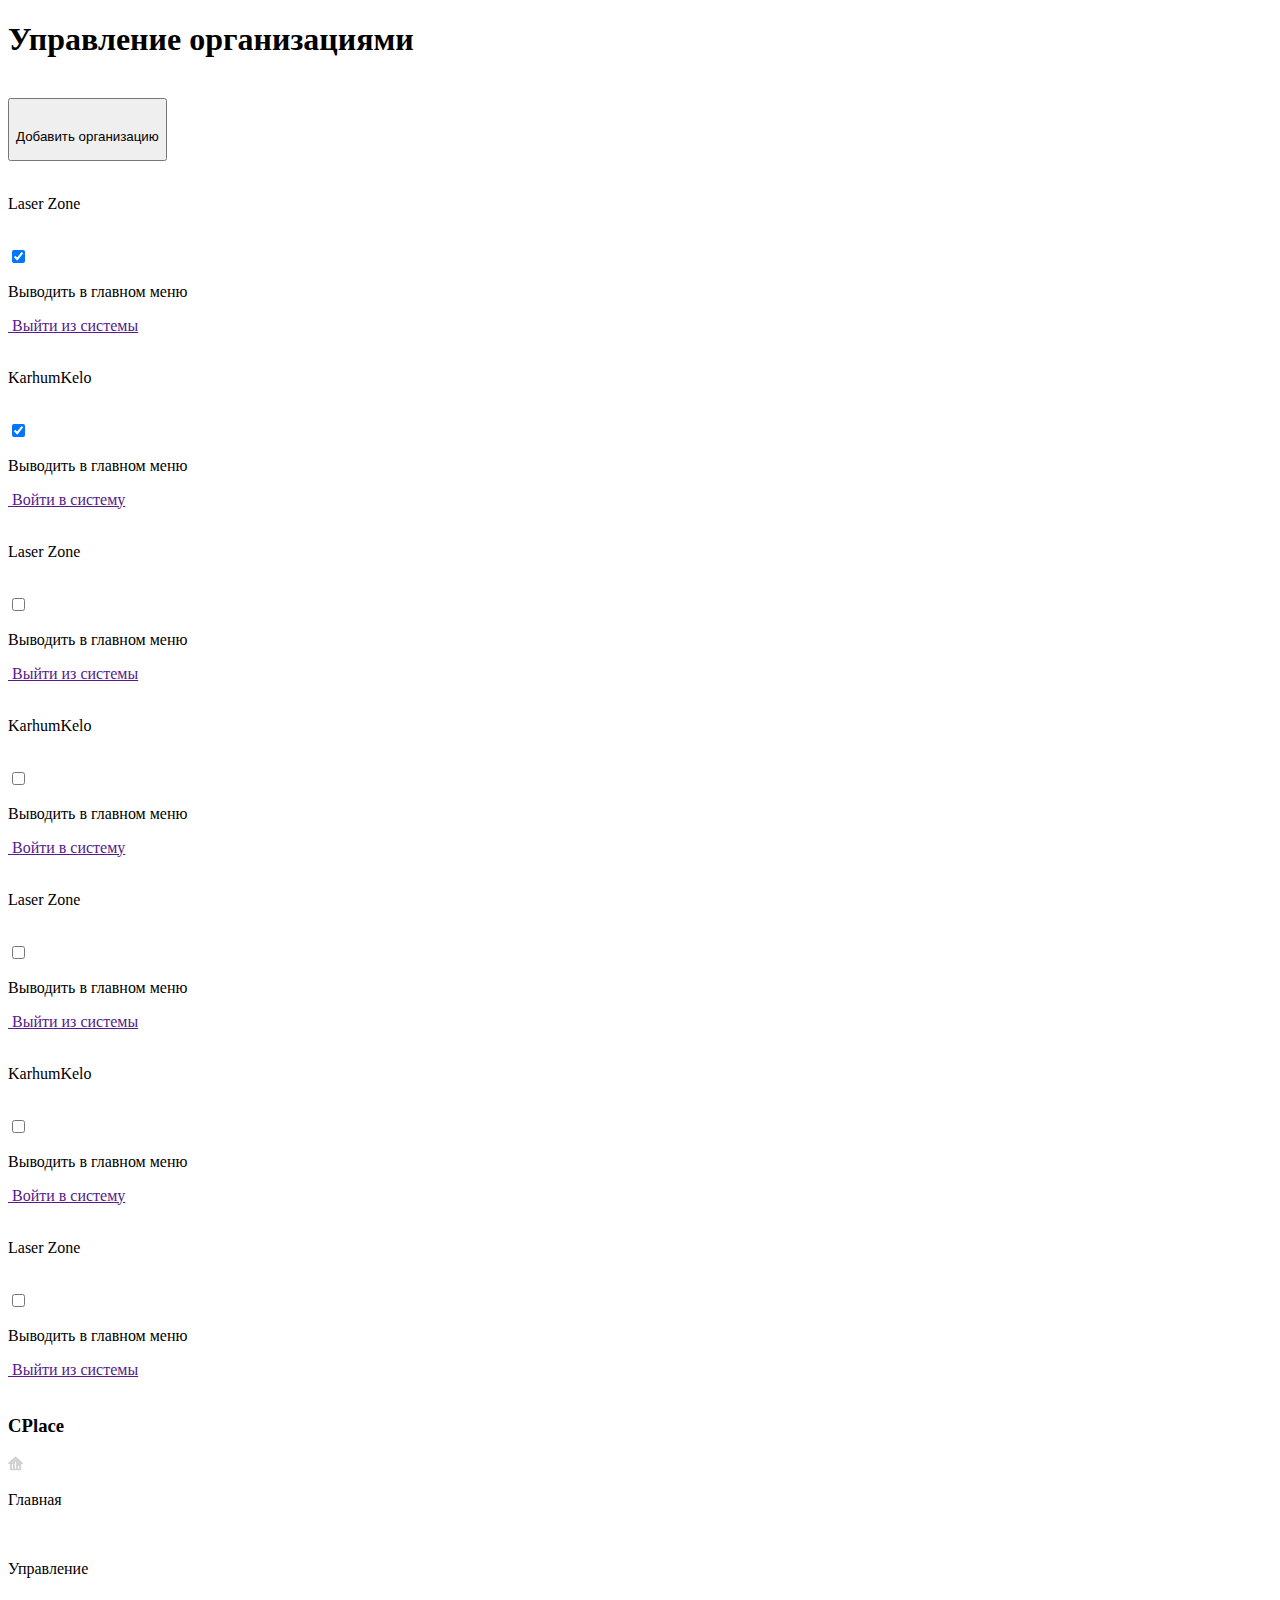
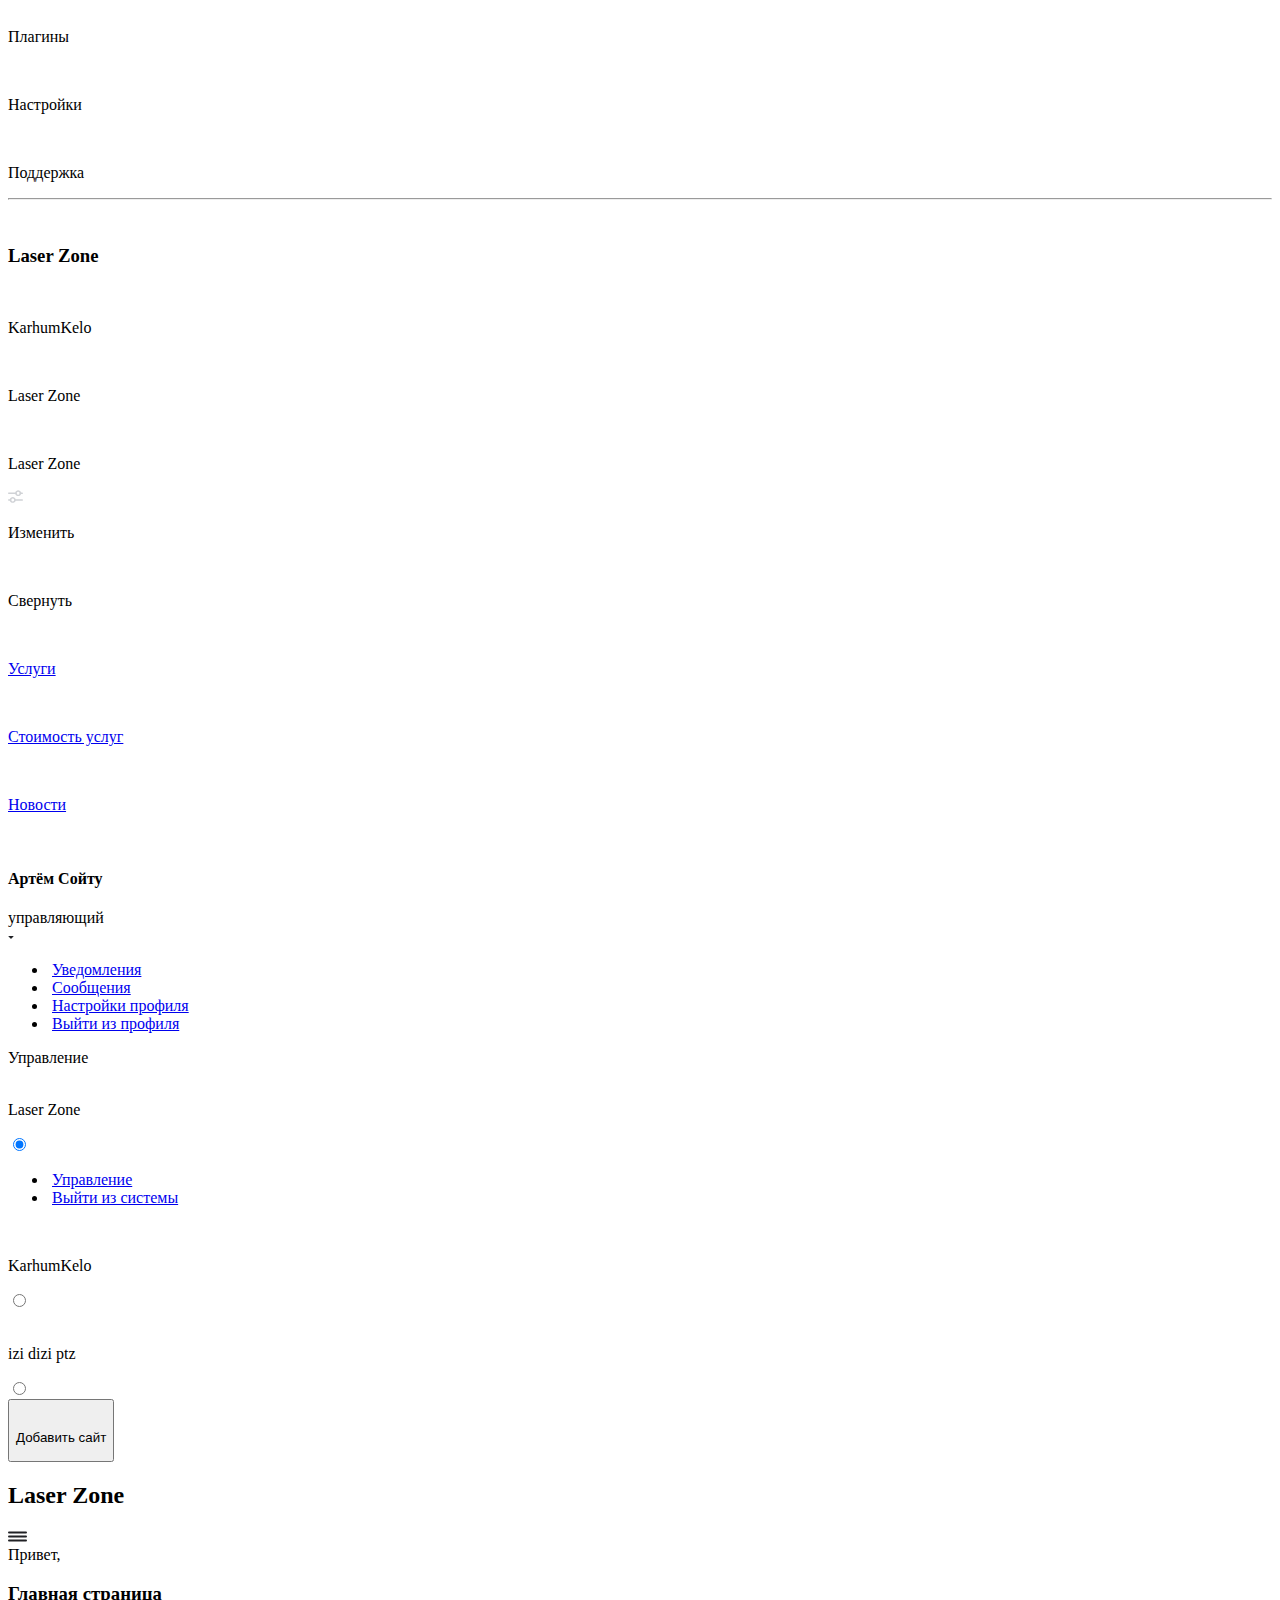
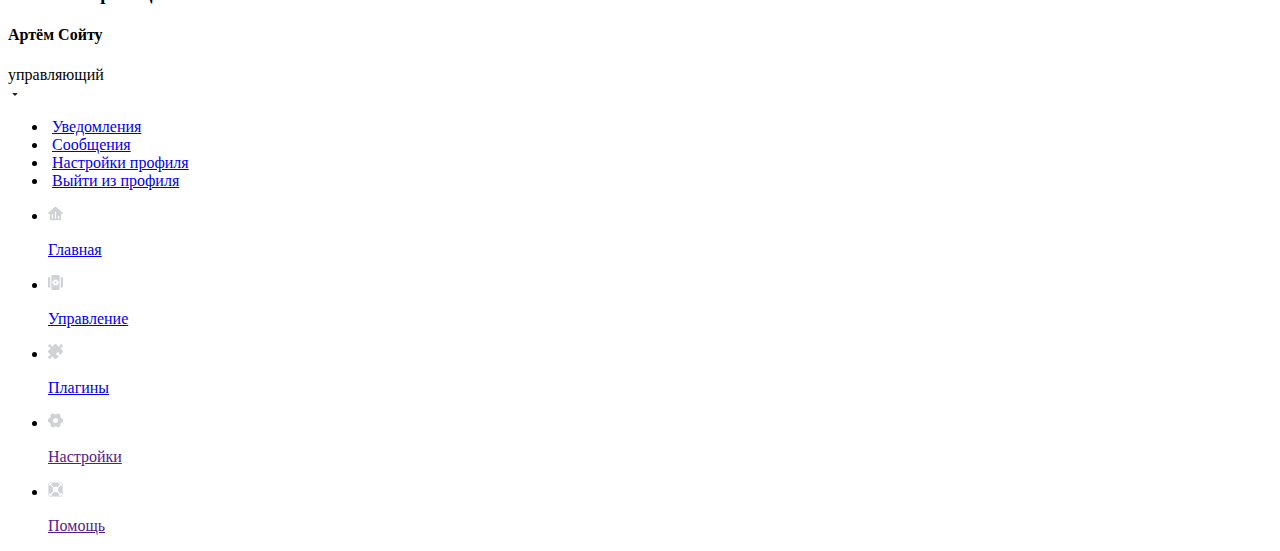
==== index.html @ 37a3f03f "Add files via upload" ====
<!DOCTYPE html>
<html lang="en">
  <head>
    <meta charset="UTF-8" />
    <meta name="viewport" content="width=device-width, initial-scale=1.0" />
    <title>Document</title>
    <link rel="stylesheet" href="price/price.css" />
  </head>
  <body>
    <main class="main">
      <div class="modal modal-none">
        <h1>Управление организациями</h1>
        <div class="modal_all">
          <img src="/img/Close.svg" alt="" class="Close" />
          <div class="modal_all-item">
            <button class="modal_all-item-btn">
              <img src="/img/cirle.svg" alt="" />
              <p class="modal_all-item-btn-p">Добавить организацию</p>
            </button>
          </div>
          <div class="modal_all-item">
            <div class="modal_all-item-btns modal_all-item-btns--active">
              <div class="modal_all-item-btn-top">
                <img
                  src="/img/LZ.jpg"
                  class="modal_all-item-btn-top-img"
                  alt=""
                />
                <div class="modal_all-item-btn-top-bot">
                  <p>Laser Zone <img src="/img/icon (3).svg" alt="" /></p>
                  <div class="top_img-all">
                    <img
                      src="/img/Ellipse 15.svg"
                      alt=""
                      class="top_img-all-item"
                    />
                    <img
                      src="/img/Ellipse 16.svg"
                      alt=""
                      class="top_img-all-item"
                    />
                    <img
                      src="/img/Ellipse 17.svg"
                      alt=""
                      class="top_img-all-item"
                    />
                    <img
                      src="/img/Ellipse 18.svg"
                      alt=""
                      class="top_img-all-item"
                    />
                  </div>
                </div>
              </div>
              <div class="modal_all-item-btn-mid">
                <input type="checkbox" checked class="check-mid" />
                <p>Выводить в главном меню</p>
              </div>
              <div class="modal_all-item-btn-bot">
                <a href="" class="modal_all-item-btn-bot-linkOne">
                  <img src="/img/setting (1).svg" alt="" />
                </a>
                <a href="" class="modal_all-item-btn-bot-linkTwo"
                  ><img src="/img/exit 1 (1).svg" alt="" />Выйти из системы
                </a>
              </div>
            </div>
          </div>
          <div class="modal_all-item">
            <div class="modal_all-item-btns">
              <div class="modal_all-item-btn-top">
                <img
                  src="/img/KK.jpg"
                  class="modal_all-item-btn-top-img"
                  alt=""
                />
                <div class="modal_all-item-btn-top-bot">
                  <p>KarhumKelo</p>
                  <div class="top_img-all">
                    <img
                      src="/img/Ellipse 15.svg"
                      alt=""
                      class="top_img-all-item"
                    />
                    <img
                      src="/img/Ellipse 16.svg"
                      alt=""
                      class="top_img-all-item"
                    />
                    <img
                      src="/img/Ellipse 17.svg"
                      alt=""
                      class="top_img-all-item"
                    />
                    <img
                      src="/img/Ellipse 18.svg"
                      alt=""
                      class="top_img-all-item"
                    />
                  </div>
                </div>
              </div>
              <div class="modal_all-item-btn-mid">
                <input type="checkbox" checked class="check-mid" />
                <p>Выводить в главном меню</p>
              </div>
              <div class="modal_all-item-btn-bot">
                <a href="" class="modal_all-item-btn-bot-linkOne">
                  <img src="/img/setting (1).svg" alt="" />
                </a>
                <a href="" class="modal_all-item-btn-bot-linkTwo"
                  ><img src="/img/exit22.svg" alt="" />Войти в систему
                </a>
              </div>
            </div>
          </div>
          <div class="modal_all-item">
            <div class="modal_all-item-btns">
              <div class="modal_all-item-btn-top">
                <img
                  src="/img/LZ.jpg"
                  class="modal_all-item-btn-top-img"
                  alt=""
                />
                <div class="modal_all-item-btn-top-bot">
                  <p>Laser Zone</p>
                  <div class="top_img-all">
                    <img
                      src="/img/Ellipse 15.svg"
                      alt=""
                      class="top_img-all-item"
                    />
                    <img
                      src="/img/Ellipse 16.svg"
                      alt=""
                      class="top_img-all-item"
                    />
                    <img
                      src="/img/Ellipse 17.svg"
                      alt=""
                      class="top_img-all-item"
                    />
                    <img
                      src="/img/Ellipse 18.svg"
                      alt=""
                      class="top_img-all-item"
                    />
                  </div>
                </div>
              </div>
              <div class="modal_all-item-btn-mid">
                <input type="checkbox" class="check-mid" />
                <p>Выводить в главном меню</p>
              </div>
              <div class="modal_all-item-btn-bot">
                <a href="" class="modal_all-item-btn-bot-linkOne">
                  <img src="/img/setting (1).svg" alt="" />
                </a>
                <a href="" class="modal_all-item-btn-bot-linkTwo"
                  ><img src="/img/exit 1 (1).svg" alt="" />Выйти из системы
                </a>
              </div>
            </div>
          </div>
          <div class="modal_all-item">
            <div class="modal_all-item-btns">
              <div class="modal_all-item-btn-top">
                <img
                  src="/img/KK.jpg"
                  class="modal_all-item-btn-top-img"
                  alt=""
                />
                <div class="modal_all-item-btn-top-bot">
                  <p>KarhumKelo</p>
                  <div class="top_img-all">
                    <img
                      src="/img/Ellipse 15.svg"
                      alt=""
                      class="top_img-all-item"
                    />
                    <img
                      src="/img/Ellipse 16.svg"
                      alt=""
                      class="top_img-all-item"
                    />
                    <img
                      src="/img/Ellipse 17.svg"
                      alt=""
                      class="top_img-all-item"
                    />
                    <img
                      src="/img/Ellipse 18.svg"
                      alt=""
                      class="top_img-all-item"
                    />
                  </div>
                </div>
              </div>
              <div class="modal_all-item-btn-mid">
                <input type="checkbox" class="check-mid" />
                <p>Выводить в главном меню</p>
              </div>
              <div class="modal_all-item-btn-bot">
                <a href="" class="modal_all-item-btn-bot-linkOne">
                  <img src="/img/setting (1).svg" alt="" />
                </a>
                <a href="" class="modal_all-item-btn-bot-linkTwo"
                  ><img src="/img/exit22.svg" alt="" />Войти в систему
                </a>
              </div>
            </div>
          </div>
          <div class="modal_all-item">
            <div class="modal_all-item-btns">
              <div class="modal_all-item-btn-top">
                <img
                  src="/img/LZ.jpg"
                  class="modal_all-item-btn-top-img"
                  alt=""
                />
                <div class="modal_all-item-btn-top-bot">
                  <p>Laser Zone</p>
                  <div class="top_img-all">
                    <img
                      src="/img/Ellipse 15.svg"
                      alt=""
                      class="top_img-all-item"
                    />
                    <img
                      src="/img/Ellipse 16.svg"
                      alt=""
                      class="top_img-all-item"
                    />
                    <img
                      src="/img/Ellipse 17.svg"
                      alt=""
                      class="top_img-all-item"
                    />
                    <img
                      src="/img/Ellipse 18.svg"
                      alt=""
                      class="top_img-all-item"
                    />
                  </div>
                </div>
              </div>
              <div class="modal_all-item-btn-mid">
                <input type="checkbox" class="check-mid" />
                <p>Выводить в главном меню</p>
              </div>
              <div class="modal_all-item-btn-bot">
                <a href="" class="modal_all-item-btn-bot-linkOne">
                  <img src="/img/setting (1).svg" alt="" />
                </a>
                <a href="" class="modal_all-item-btn-bot-linkTwo"
                  ><img src="/img/exit 1 (1).svg" alt="" />Выйти из системы
                </a>
              </div>
            </div>
          </div>
          <div class="modal_all-item">
            <div class="modal_all-item-btns">
              <div class="modal_all-item-btn-top">
                <img
                  src="/img/KK.jpg"
                  class="modal_all-item-btn-top-img"
                  alt=""
                />
                <div class="modal_all-item-btn-top-bot">
                  <p>KarhumKelo</p>
                  <div class="top_img-all">
                    <img
                      src="/img/Ellipse 15.svg"
                      alt=""
                      class="top_img-all-item"
                    />
                    <img
                      src="/img/Ellipse 16.svg"
                      alt=""
                      class="top_img-all-item"
                    />
                    <img
                      src="/img/Ellipse 17.svg"
                      alt=""
                      class="top_img-all-item"
                    />
                    <img
                      src="/img/Ellipse 18.svg"
                      alt=""
                      class="top_img-all-item"
                    />
                  </div>
                </div>
              </div>
              <div class="modal_all-item-btn-mid">
                <input type="checkbox" class="check-mid" />
                <p>Выводить в главном меню</p>
              </div>
              <div class="modal_all-item-btn-bot">
                <a href="" class="modal_all-item-btn-bot-linkOne">
                  <img src="/img/setting (1).svg" alt="" />
                </a>
                <a href="" class="modal_all-item-btn-bot-linkTwo"
                  ><img src="/img/exit22.svg" alt="" />Войти в систему
                </a>
              </div>
            </div>
          </div>
          <div class="modal_all-item">
            <div class="modal_all-item-btns">
              <div class="modal_all-item-btn-top">
                <img
                  src="/img/LZ.jpg"
                  class="modal_all-item-btn-top-img"
                  alt=""
                />
                <div class="modal_all-item-btn-top-bot">
                  <p>Laser Zone</p>
                  <div class="top_img-all">
                    <img
                      src="/img/Ellipse 15.svg"
                      alt=""
                      class="top_img-all-item"
                    />
                    <img
                      src="/img/Ellipse 16.svg"
                      alt=""
                      class="top_img-all-item"
                    />
                    <img
                      src="/img/Ellipse 17.svg"
                      alt=""
                      class="top_img-all-item"
                    />
                    <img
                      src="/img/Ellipse 18.svg"
                      alt=""
                      class="top_img-all-item"
                    />
                  </div>
                </div>
              </div>
              <div class="modal_all-item-btn-mid">
                <input type="checkbox" class="check-mid" />
                <p>Выводить в главном меню</p>
              </div>
              <div class="modal_all-item-btn-bot">
                <a href="" class="modal_all-item-btn-bot-linkOne">
                  <img src="/img/setting (1).svg" alt="" />
                </a>
                <a href="" class="modal_all-item-btn-bot-linkTwo"
                  ><img src="/img/exit 1 (1).svg" alt="" />Выйти из системы
                </a>
              </div>
            </div>
          </div>
        </div>
      </div>
      <div class="menu">
        <div class="menu-left">
          <div class="menu-left-list">
            <div class="menu-left-item">
              <a href="#" class="cp"><img src="../img/CP.svg" alt="" /></a>
              <h3 class="CdPlace menu_text-none">CPlace</h3>
            </div>
            <div class="menu-left-item" data-fer="two">
              <a href="#" class="cash cash--active">
                <svg
                  width="15"
                  height="15"
                  viewBox="0 0 15 15"
                  fill="none"
                  xmlns="http://www.w3.org/2000/svg"
                >
                  <g id="dashboard_fill 2" clip-path="url(#clip0_961_815)">
                    <path
                      class="vector-home vector-home-white"
                      id="Vector"
                      d="M14.7231 6.71543L11.9142 4.26563L7.89639 0.762012C7.67227 0.566309 7.32773 0.566309 7.10332 0.762012L3.08584 4.26563L0.276855 6.71543C0.149414 6.82676 0.0685547 6.95244 0.0292969 7.08193V7.47363C0.134473 7.82314 0.512402 8.11523 1.03652 8.11523H1.9043V13.4766C1.9043 13.962 2.29775 14.3555 2.7832 14.3555H12.2754C12.7608 14.3555 13.1543 13.962 13.1543 13.4766V8.11523H13.9635C14.8655 8.11523 15.3354 7.24951 14.7231 6.71543ZM5.00977 12.1582C5.00977 12.4819 4.74756 12.7441 4.42383 12.7441C4.1001 12.7441 3.83789 12.4819 3.83789 12.1582V8.70117C3.83789 8.37744 4.1001 8.11523 4.42383 8.11523C4.58555 8.11523 4.73203 8.18086 4.83809 8.28691C4.94414 8.39297 5.00977 8.53945 5.00977 8.70117V12.1582ZM8.11523 12.1582C8.11523 12.4819 7.85303 12.7441 7.5293 12.7441C7.20557 12.7441 6.94336 12.4819 6.94336 12.1582V6.41602C6.94336 6.09229 7.20557 5.83008 7.5293 5.83008C7.69102 5.83008 7.8375 5.8957 7.94355 6.00176C8.04961 6.10781 8.11523 6.2543 8.11523 6.41602V12.1582ZM11.2207 12.1582C11.2207 12.4819 10.9585 12.7441 10.6348 12.7441C10.311 12.7441 10.0488 12.4819 10.0488 12.1582V10.459C10.0488 10.1353 10.311 9.87305 10.6348 9.87305C10.7965 9.87305 10.943 9.93867 11.049 10.0447C11.1551 10.1508 11.2207 10.2973 11.2207 10.459V12.1582Z"
                      fill="#D0D2D6"
                    />
                  </g>
                  <defs>
                    <clipPath id="clip0_961_815">
                      <rect width="15" height="15" fill="white" />
                    </clipPath>
                  </defs>
                </svg>
              </a>
              <p class="menu_text-none">Главная</p>
            </div>
            <div class="menu-left-item" data-fer="one">
              <a href="management/management.html" class="dash"
                ><svg
                  width="15"
                  height="15"
                  viewBox="0 0 15 15"
                  fill="none"
                  xmlns="http://www.w3.org/2000/svg"
                >
                  <g id="pages_settings" clip-path="url(#clip0_1355_10)">
                    <path
                      class="vector"
                      id="Vector"
                      d="M8.61445 7.50468C8.61504 8.10586 8.12988 8.59423 7.53252 8.59365C6.93164 8.59336 6.44736 8.10966 6.44678 7.50879C6.4459 6.91142 6.9334 6.42685 7.53516 6.42656C8.12608 6.42656 8.61387 6.91377 8.61445 7.50468Z"
                      fill="white"
                    />
                    <path
                      class="vector"
                      id="Vector_2"
                      d="M10.4297 0H4.57031C3.92314 0 3.39844 0.524707 3.39844 1.17188V13.8281C3.39844 14.4753 3.92314 15 4.57031 15H10.4297C11.0769 15 11.6016 14.4753 11.6016 13.8281V1.17188C11.6016 0.524707 11.0769 0 10.4297 0ZM10.7265 8.05869C10.6931 8.23594 10.5598 8.36221 10.3778 8.39004C9.81885 8.47529 9.50332 9.01348 9.70137 9.54346C9.77285 9.73389 9.72891 9.89971 9.57246 10.028C9.31963 10.2357 9.04131 10.4013 8.73867 10.5255C8.55615 10.6005 8.37861 10.5536 8.25381 10.3989C7.87969 9.93486 7.24541 9.94248 6.88359 10.4162C6.7585 10.5803 6.5833 10.6304 6.39082 10.5565C6.06621 10.4323 5.76797 10.2618 5.49756 10.0424C5.32793 9.90498 5.28398 9.73857 5.36777 9.53701C5.52861 9.15 5.40469 8.72402 5.06484 8.49609C4.9582 8.42461 4.8416 8.37891 4.71416 8.36162C4.46631 8.32822 4.35234 8.21895 4.31309 7.96992C4.25684 7.61426 4.26797 7.25918 4.33916 6.90645C4.37695 6.71895 4.5085 6.6041 4.7042 6.57803C5.26816 6.50244 5.59277 5.96777 5.40029 5.43164C5.32969 5.23477 5.37832 5.06836 5.54355 4.93945C5.80195 4.73848 6.08467 4.58145 6.39082 4.46572C6.42012 4.4543 6.45088 4.4458 6.48164 4.43906C6.50332 4.43438 6.52617 4.43496 6.54404 4.4332C6.68174 4.43525 6.78633 4.4918 6.8707 4.59316C7.04063 4.79736 7.25918 4.90635 7.5252 4.90811C7.7833 4.90986 7.99893 4.80938 8.17031 4.6166C8.34258 4.42354 8.47793 4.39072 8.71728 4.48418C9.03516 4.6084 9.32461 4.78037 9.58799 4.99717C9.74033 5.12227 9.78545 5.28281 9.72158 5.46943C9.54258 5.9918 9.84053 6.50537 10.3805 6.60527C10.5814 6.64248 10.6945 6.75703 10.7317 6.95566C10.8012 7.32393 10.7959 7.69131 10.7265 8.05869Z"
                      fill="white"
                    />
                    <path
                      class="vector"
                      id="Vector_3"
                      d="M2.22656 12.6562H1.17188C0.524707 12.6562 0 12.1315 0 11.4844V3.51562C0 2.86846 0.524707 2.34375 1.17188 2.34375H2.22656V12.6562Z"
                      fill="white"
                    />
                    <path
                      class="vector"
                      id="Vector_4"
                      d="M13.8281 12.6562H12.7734V2.34375H13.8281C14.4753 2.34375 15 2.86846 15 3.51562V11.4844C15 12.1315 14.4753 12.6562 13.8281 12.6562Z"
                      fill="white"
                    />
                  </g>
                  <defs>
                    <clipPath id="clip0_1355_10">
                      <rect width="15" height="15" fill="white" />
                    </clipPath>
                  </defs>
                </svg>
              </a>
              <p class="menu_text-none">Управление</p>
            </div>
            <div class="menu-left-item">
              <a href="#" class="puz"
                ><img src="../img/puzzle 1.svg" alt=""
              /></a>
              <p class="menu_text-none">Плагины</p>
            </div>
            <div class="menu-left-item">
              <a href="#" class="puz"
                ><img src="../img/general_settings 1.svg" alt=""
              /></a>
              <p class="menu_text-none">Настройки</p>
            </div>
            <div class="menu-left-item">
              <a href="#" class="puz"
                ><img src="../img/lifebuoy 1.svg" alt=""
              /></a>
              <p class="menu_text-none">Поддержка</p>
            </div>
            <hr class="br-menu br-menu--active" />
            <div class="menu-left-item">
              <a href="#" class="r"
                ><img src="../img/Ellipse 1 (4).svg" alt="" class="r r-active"
              /></a>
              <h3 class="menu-left-item-title menu_text-none">Laser Zone</h3>
            </div>
            <div class="menu-left-item">
              <a href="#" class=""
                ><img src="../img/KK.jpg" alt="" class="r r-active"
              /></a>
              <p class="menu_text-none">KarhumKelo</p>
            </div>
            <div class="menu-left-item menu-left-item--none">
              <a href="#" class=""
                ><img src="../img/Ellipse 1 (2).svg" alt=""
              /></a>
              <p class="menu_text-none">Laser Zone</p>
            </div>
            <div class="menu-left-item menu-left-item--none">
              <a href="#" class=""
                ><img src="../img/Ellipse 1 (2).svg" alt=""
              /></a>
              <p class="menu_text-none">Laser Zone</p>
            </div>
            <div class="menu-left-item setting-one">
              <a href="#" class="puz puzli"
                ><svg
                  width="15"
                  height="15"
                  viewBox="0 0 15 15"
                  fill="none"
                  xmlns="http://www.w3.org/2000/svg"
                >
                  <g id="setting 1" clip-path="url(#clip0_1132_228)">
                    <path
                      class="vector-2"
                      id="Vector"
                      d="M8.67188 4.13086C8.67188 4.40303 8.74453 4.6582 8.87168 4.87793H0.717773C0.313184 4.87793 -0.0146484 4.5501 -0.0146484 4.14551C-0.0146484 3.94336 0.0673828 3.75996 0.199805 3.62754C0.332227 3.49512 0.515625 3.41309 0.717773 3.41309H8.85557C8.73838 3.62607 8.67188 3.8707 8.67188 4.13086Z"
                      fill="#D0D2D6"
                    />
                    <path
                      class="vector-2"
                      id="Vector_2"
                      d="M14.9854 4.14551C14.9854 4.34766 14.9033 4.53105 14.7709 4.66348C14.6385 4.7959 14.4551 4.87793 14.2529 4.87793H11.4604C11.5875 4.6582 11.6602 4.40303 11.6602 4.13086C11.6602 3.8707 11.5937 3.62607 11.4765 3.41309H14.2529C14.6575 3.41309 14.9854 3.74092 14.9854 4.14551Z"
                      fill="#D0D2D6"
                    />
                    <path
                      class="vector-2"
                      id="Vector_3"
                      d="M3.44355 10.166C3.32168 10.3825 3.25195 10.6324 3.25195 10.8984C3.25195 11.1645 3.32168 11.4144 3.44355 11.6309H0.732422C0.327832 11.6309 0 11.303 0 10.8984C0 10.6963 0.0820313 10.5129 0.214453 10.3805C0.346875 10.248 0.530273 10.166 0.732422 10.166H3.44355Z"
                      fill="#D0D2D6"
                    />
                    <path
                      class="vector-2"
                      id="Vector_4"
                      d="M15 10.8984C15 11.1006 14.918 11.284 14.7855 11.4164C14.6531 11.5488 14.4697 11.6309 14.2676 11.6309H6.04863C6.17051 11.4144 6.24023 11.1645 6.24023 10.8984C6.24023 10.6324 6.17051 10.3825 6.04863 10.166H14.2676C14.6722 10.166 15 10.4938 15 10.8984Z"
                      fill="#D0D2D6"
                    />
                    <path
                      class="vector-2"
                      id="Vector_5"
                      d="M13.0371 3.41309C12.7166 2.12578 11.5526 1.17188 10.166 1.17188C8.77939 1.17188 7.61543 2.12578 7.29492 3.41309C7.2375 3.64277 7.20703 3.8833 7.20703 4.13086C7.20703 4.38896 7.24014 4.63945 7.30225 4.87793C7.6333 6.15059 8.78994 7.08984 10.166 7.08984C11.5421 7.08984 12.6987 6.15059 13.0298 4.87793C13.0919 4.63945 13.125 4.38896 13.125 4.13086C13.125 3.8833 13.0945 3.64277 13.0371 3.41309ZM10.166 5.625C9.61289 5.625 9.13008 5.32441 8.87168 4.87793C8.74453 4.6582 8.67188 4.40303 8.67188 4.13086C8.67188 3.8707 8.73838 3.62607 8.85557 3.41309C9.10898 2.9502 9.60088 2.63672 10.166 2.63672C10.7312 2.63672 11.223 2.9502 11.4765 3.41309C11.5937 3.62607 11.6602 3.8707 11.6602 4.13086C11.6602 4.40303 11.5875 4.6582 11.4604 4.87793C11.202 5.32441 10.7191 5.625 10.166 5.625Z"
                      fill="#D0D2D6"
                    />
                    <path
                      class="vector-2"
                      id="Vector_6"
                      d="M7.61367 10.166C7.28789 8.88604 6.12744 7.93945 4.74609 7.93945C3.36475 7.93945 2.2043 8.88604 1.87852 10.166C1.81875 10.4001 1.78711 10.6456 1.78711 10.8984C1.78711 11.1513 1.81875 11.3968 1.87852 11.6309C2.2043 12.9108 3.36475 13.8574 4.74609 13.8574C6.12744 13.8574 7.28789 12.9108 7.61367 11.6309C7.67344 11.3968 7.70508 11.1513 7.70508 10.8984C7.70508 10.6456 7.67344 10.4001 7.61367 10.166ZM4.74609 12.3926C4.18682 12.3926 3.69961 12.0855 3.44355 11.6309C3.32168 11.4144 3.25195 11.1645 3.25195 10.8984C3.25195 10.6324 3.32168 10.3825 3.44355 10.166C3.69961 9.71133 4.18682 9.4043 4.74609 9.4043C5.30537 9.4043 5.79258 9.71133 6.04863 10.166C6.17051 10.3825 6.24023 10.6324 6.24023 10.8984C6.24023 11.1645 6.17051 11.4144 6.04863 11.6309C5.79258 12.0855 5.30537 12.3926 4.74609 12.3926Z"
                      fill="#D0D2D6"
                    />
                  </g>
                  <defs>
                    <clipPath id="clip0_1132_228">
                      <rect width="15" height="15" fill="white" />
                    </clipPath>
                  </defs>
                </svg>
              </a>
              <p class="menu_text-none">Изменить</p>
            </div>
          </div>
          <div class="menu-left-bot">
            <div class="menu-left-item svernyt">
              <a href="#" class="puz puzli"
                ><img src="../img/roll_up.svg" alt=""
              /></a>
              <p class="menu_text-none">Свернуть</p>
            </div>
          </div>
        </div>
        <!-- <div class="menu-mid">
                    <a href=""></a>
                    <a href="">Главная</a>
                    <a href="">Плагины</a>
                    <a href="">Настройки</a>
                    <a href="">Laser Zone</a>
                    <a href="">Laser Zone</a>
                    <a href="">Laser Zone</a>
                    <a href="">Laser Zone</a>
                    <a href="">Изменить</a>

                </div> -->
        <div class="menu-rigth">
          <a href="#" class="menu-right-link"
            ><img src="../img/sale 1.svg" alt="" />
            <p>Услуги</p></a
          >
          <a
            href="./price/price.html"
            class="menu-right-link menu-right-link--active-two"
            ><img src="../img/Services 1.svg" class="img-active" alt="" />
            <p>Стоимость услуг</p></a
          >
          <a href="#" class="menu-right-link"
            ><img src="../img/news.svg" alt="" />
            <p>Новости</p></a
          >
        </div>
      </div>
      <div class="conatiner-all">
        <div class="container">
          <div class="burger">
            <div class="burger-menu">
              <div class="burger-menu-drop">
                <div class="burger-menu-drop-left">
                  <img src="img/pers.png" alt="" />
                  <div class="header-menu-left-right">
                    <h4>Артём Сойту</h4>
                    <span> управляющий </span>
                  </div>
                </div>
                <div class="burger-menu-drop-rigth">
                  <svg
                    width="6"
                    height="7"
                    viewBox="0 0 6 7"
                    fill="none"
                    xmlns="http://www.w3.org/2000/svg"
                  >
                    <g id="reveal 1">
                      <path
                        id="Vector"
                        d="M2.79276 4.79281L0.500108 2.50016C0.315538 2.31559 0.446202 2 0.707296 2H5.29273C5.5537 2 5.68448 2.31559 5.49991 2.50016L3.20714 4.79281C3.09265 4.9073 2.90726 4.9073 2.79276 4.79281Z"
                        fill="#202125"
                      />
                    </g>
                  </svg>
                </div>
              </div>
              <div class="burger-menuS burgerMenuS--none">
                <ul class="burger-menu-list">
                  <li class="burger-menu-item">
                    <img src="../img/BellSimple.svg" alt="" />
                    <a href="#"> Уведомления </a>
                  </li>
                  <li class="burger-menu-item">
                    <img src="../img/EnvelopeSimple.svg" alt="" />
                    <a href="#"> Сообщения </a>
                  </li>
                  <li class="burger-menu-item">
                    <img src="../img/setting.svg" alt="" />
                    <a href="#"> Настройки профиля </a>
                  </li>
                  <li class="burger-menu-item">
                    <img src="../img/exit 1.svg" alt="" />
                    <a href="#"> Выйти из профиля </a>
                  </li>
                </ul>
              </div>
            </div>
            <div class="burger-upr">
              <span class="burger-span">Управление</span>
              <div class="burger-upr-bot burger-upr-bot--active">
                <div class="burger-upr-bot-left">
                  <img src="img/LZ.jpg" alt="" />
                  <p>Laser Zone</p>
                </div>
                <div class="burger-upr-bot-rigth">
                  <input type="radio" checked name="" id="burger-check" />
                </div>
              </div>
              <ul class="burger-upr-list">
                <li class="burger-menu-item">
                  <img src="../img/setting.svg" alt="" />
                  <a href="#"> Управление </a>
                </li>
                <li class="burger-menu-item">
                  <img src="../img/exit 1.svg" alt="" />
                  <a href="#"> Выйти из системы </a>
                </li>
              </ul>
              <div class="burger-upr-bot burger-upr-bots">
                <div class="burger-upr-bot-left">
                  <img src="img/KK.jpg" alt="" />
                  <p>KarhumKelo</p>
                </div>
                <div class="burger-upr-bot-rigth">
                  <input type="radio" name="" id="burger-check" />
                </div>
              </div>
              <div class="burger-upr-bot burger-upr-bots">
                <div class="burger-upr-bot-left">
                  <img src="img/Ellipse 20.svg" alt="" />
                  <p>izi dizi ptz</p>
                </div>
                <div class="burger-upr-bot-rigth">
                  <input type="radio" name="" id="burger-check" />
                </div>
              </div>
              <button class="add-s">
                <img src="img/Group 8 (2).svg" alt="" />
                <p>Добавить сайт</p>
              </button>
            </div>
          </div>
          <header class="header">
            <h2 class="header-h2 header-h2-glav">Laser Zone</h2>
            <div class="burger-header">
              <div class="burger-icon">
                <div>
                  <svg
                    class="burger-svg"
                    width="19"
                    height="11"
                    viewBox="0 0 19 11"
                    fill="none"
                    xmlns="http://www.w3.org/2000/svg"
                  >
                    <g id="&#208;&#156;&#208;&#181;&#208;&#189;&#209;&#142;">
                      <rect
                        id="Rectangle 79"
                        y="0.5"
                        width="19"
                        height="2"
                        rx="1"
                        fill="#202125"
                      />
                      <rect
                        id="Rectangle 80"
                        y="4.5"
                        width="19"
                        height="2"
                        rx="1"
                        fill="#202125"
                      />
                      <rect
                        id="Rectangle 81"
                        y="8.5"
                        width="19"
                        height="2"
                        rx="1"
                        fill="#202125"
                      />
                    </g>
                  </svg>
                </div>
                <div class="burger-icon-text">
                  <span class="burger-icon-span">Привет,</span>
                  <h3 class="header-h3 header-h3-glav">Главная страница</h3>
                </div>
              </div>
            </div>

            <div class="header_all">
              <div class="header-menu">
                <div class="header-menu-left">
                  <h4>Артём Сойту</h4>
                  <span> управляющий </span>
                </div>
                <div class="header-menu-right">
                  <img src="../img/Rectangle 59.png" alt="" />
                  <svg
                    width="6"
                    class="icons"
                    height="7"
                    viewBox="0 0 6 7"
                    fill="none"
                    xmlns="http://www.w3.org/2000/svg"
                  >
                    <g id="reveal 1">
                      <path
                        id="Vector"
                        d="M2.79276 4.79281L0.500108 2.50016C0.315538 2.31559 0.446202 2 0.707296 2H5.29273C5.5537 2 5.68448 2.31559 5.49991 2.50016L3.20714 4.79281C3.09265 4.9073 2.90726 4.9073 2.79276 4.79281Z"
                        fill="#202125"
                      />
                    </g>
                  </svg>
                </div>
              </div>
              <div class="drop_menu none">
                <ul class="drop_menu-list">
                  <li class="drop_menu-item">
                    <img src="../img/BellSimple.svg" alt="" />
                    <a href="#"> Уведомления </a>
                  </li>
                  <li class="drop_menu-item">
                    <img src="../img/EnvelopeSimple.svg" alt="" />
                    <a href="#"> Сообщения </a>
                  </li>
                  <li class="drop_menu-item">
                    <img src="../img/setting.svg" alt="" />
                    <a href="#"> Настройки профиля </a>
                  </li>
                  <li class="drop_menu-item">
                    <img src="../img/exit 1.svg" alt="" />
                    <a href="#"> Выйти из профиля </a>
                  </li>
                </ul>
              </div>
            </div>
          </header>
          <footer class="footer-menu">
            <div class="footer-menu-all">
              <ul class="footer_menu-list">
                <li class="footer_menu-item" data-name="glav">
                  <a href="index.html" class="footer_menu-item_link">
                    <div class="footer_menu-svg black">
                      <svg
                        class="footer-svg-glav footer-svg-glav--active"
                        width="15"
                        height="15"
                        viewBox="0 0 15 15"
                        fill="none"
                        xmlns="http://www.w3.org/2000/svg"
                      >
                        <g
                          id="dashboard_fill 2"
                          clip-path="url(#clip0_961_815)"
                        >
                          <path
                            id="Vector"
                            d="M14.7231 6.71543L11.9142
                        4.26563L7.89639 0.762012C7.67227 0.566309 7.32773 0.566309
                        7.10332 0.762012L3.08584 4.26563L0.276855 6.71543C0.149414
                        6.82676 0.0685547 6.95244 0.0292969 7.08193V7.47363C0.134473
                        7.82314 0.512402 8.11523 1.03652
                        8.11523H1.9043V13.4766C1.9043 13.962 2.29775 14.3555 2.7832
                        14.3555H12.2754C12.7608 14.3555 13.1543 13.962 13.1543
                        13.4766V8.11523H13.9635C14.8655 8.11523 15.3354 7.24951
                        14.7231 6.71543ZM5.00977 12.1582C5.00977 12.4819 4.74756
                        12.7441 4.42383 12.7441C4.1001 12.7441 3.83789 12.4819
                        3.83789 12.1582V8.70117C3.83789 8.37744 4.1001 8.11523
                        4.42383 8.11523C4.58555 8.11523 4.73203 8.18086 4.83809
                        8.28691C4.94414 8.39297 5.00977 8.53945 5.00977
                        8.70117V12.1582ZM8.11523 12.1582C8.11523 12.4819 7.85303
                        12.7441 7.5293 12.7441C7.20557 12.7441 6.94336 12.4819
                        6.94336 12.1582V6.41602C6.94336 6.09229 7.20557 5.83008
                        7.5293 5.83008C7.69102 5.83008 7.8375 5.8957 7.94355
                        6.00176C8.04961 6.10781 8.11523 6.2543 8.11523
                        6.41602V12.1582ZM11.2207 12.1582C11.2207 12.4819 10.9585
                        12.7441 10.6348 12.7441C10.311 12.7441 10.0488 12.4819
                        10.0488 12.1582V10.459C10.0488 10.1353 10.311 9.87305
                        10.6348 9.87305C10.7965 9.87305 10.943 9.93867 11.049
                        10.0447C11.1551 10.1508 11.2207 10.2973 11.2207
                        10.459V12.1582Z"
                            fill="#D0D2D6"
                          />
                        </g>
                        <defs>
                          <clipPath id="clip0_961_815">
                            <rect width="15" height="15" fill="white" />
                          </clipPath>
                        </defs>
                      </svg>
                    </div>

                    <p class="footer_menu-item-text">Главная</p>
                  </a>
                </li>
                <li class="footer_menu-item" data-name="Management">
                  <a
                    href="management/management.html"
                    class="footer_menu-item_link"
                  >
                    <div class="footer_menu-svg">
                      <svg
                        width="15"
                        height="15"
                        viewBox="0 0 15 15"
                        fill="none"
                        xmlns="http://www.w3.org/2000/svg"
                      >
                        <g id="pages_settings" clip-path="url(#clip0_1355_10)">
                          <path
                            id="Vector"
                            d="M8.61445 7.50468C8.61504 8.10586 8.12988 8.59423 7.53252 8.59365C6.93164 8.59336 6.44736 8.10966 6.44678 7.50879C6.4459 6.91142 6.9334 6.42685 7.53516 6.42656C8.12608 6.42656 8.61387 6.91377 8.61445 7.50468Z"
                            fill="#D0D2D6"
                          />
                          <path
                            id="Vector_2"
                            d="M10.4297 0H4.57031C3.92314 0 3.39844 0.524707 3.39844 1.17188V13.8281C3.39844 14.4753 3.92314 15 4.57031 15H10.4297C11.0769 15 11.6016 14.4753 11.6016 13.8281V1.17188C11.6016 0.524707 11.0769 0 10.4297 0ZM10.7265 8.05869C10.6931 8.23594 10.5598 8.36221 10.3778 8.39004C9.81885 8.47529 9.50332 9.01348 9.70137 9.54346C9.77285 9.73389 9.72891 9.89971 9.57246 10.028C9.31963 10.2357 9.04131 10.4013 8.73867 10.5255C8.55615 10.6005 8.37861 10.5536 8.25381 10.3989C7.87969 9.93486 7.24541 9.94248 6.88359 10.4162C6.7585 10.5803 6.5833 10.6304 6.39082 10.5565C6.06621 10.4323 5.76797 10.2618 5.49756 10.0424C5.32793 9.90498 5.28398 9.73857 5.36777 9.53701C5.52861 9.15 5.40469 8.72402 5.06484 8.49609C4.9582 8.42461 4.8416 8.37891 4.71416 8.36162C4.46631 8.32822 4.35234 8.21895 4.31309 7.96992C4.25684 7.61426 4.26797 7.25918 4.33916 6.90645C4.37695 6.71895 4.5085 6.6041 4.7042 6.57803C5.26816 6.50244 5.59277 5.96777 5.40029 5.43164C5.32969 5.23477 5.37832 5.06836 5.54355 4.93945C5.80195 4.73848 6.08467 4.58145 6.39082 4.46572C6.42012 4.4543 6.45088 4.4458 6.48164 4.43906C6.50332 4.43438 6.52617 4.43496 6.54404 4.4332C6.68174 4.43525 6.78633 4.4918 6.8707 4.59316C7.04063 4.79736 7.25918 4.90635 7.5252 4.90811C7.7833 4.90986 7.99893 4.80938 8.17031 4.6166C8.34258 4.42354 8.47793 4.39072 8.71728 4.48418C9.03516 4.6084 9.32461 4.78037 9.58799 4.99717C9.74033 5.12227 9.78545 5.28281 9.72158 5.46943C9.54258 5.9918 9.84053 6.50537 10.3805 6.60527C10.5814 6.64248 10.6945 6.75703 10.7317 6.95566C10.8012 7.32393 10.7959 7.69131 10.7265 8.05869Z"
                            fill="#D0D2D6"
                          />
                          <path
                            id="Vector_3"
                            d="M2.22656 12.6562H1.17188C0.524707 12.6562 0 12.1315 0 11.4844V3.51562C0 2.86846 0.524707 2.34375 1.17188 2.34375H2.22656V12.6562Z"
                            fill="#D0D2D6"
                          />
                          <path
                            id="Vector_4"
                            d="M13.8281 12.6562H12.7734V2.34375H13.8281C14.4753 2.34375 15 2.86846 15 3.51562V11.4844C15 12.1315 14.4753 12.6562 13.8281 12.6562Z"
                            fill="#D0D2D6"
                          />
                        </g>
                        <defs>
                          <clipPath id="clip0_1355_10">
                            <rect width="15" height="15" fill="white" />
                          </clipPath>
                        </defs>
                      </svg>
                    </div>
                    <p class="footer_menu-item-text">Управление</p>
                  </a>
                </li>
                <li class="footer_menu-item">
                  <a href="#" class="footer_menu-item_link">
                    <div class="footer_menu-svg">
                      <svg
                        width="15"
                        height="15"
                        viewBox="0 0 15 15"
                        fill="none"
                        xmlns="http://www.w3.org/2000/svg"
                      >
                        <g id="puzzle 1" clip-path="url(#clip0_1132_201)">
                          <path
                            id="Vector"
                            d="M0.00119209 7.64648C0.00119209 7.54893 0.00119209 7.45107 0.00119209 7.35352C0.0691608 6.93135 0.320821 6.62549 0.616719 6.33838C1.10656 5.86318 1.58527 5.37627 2.06545 4.89111C2.16096 4.79473 2.25412 4.6916 2.32824 4.57852C2.66399 4.06699 2.45393 3.50156 1.86477 3.33457C1.71154 3.29121 1.54865 3.28096 1.39045 3.25459C0.668282 3.13477 0.14504 2.55176 0.131563 1.83721C0.12043 1.26152 0.508614 0.578906 1.18947 0.282129C1.85275 -0.00703124 2.54504 0.173145 2.96516 0.75791C3.17111 1.04473 3.23996 1.37578 3.27658 1.71943C3.334 2.25791 3.76291 2.59746 4.24133 2.48525C4.48684 2.42754 4.6758 2.27314 4.84982 2.09854C5.39738 1.54951 5.94553 1.00137 6.4925 0.452051C6.68908 0.254883 6.91379 0.107227 7.1883 0.0445312C7.25832 0.028418 7.32863 0.0146484 7.39895 0C7.45754 0 7.51584 0 7.57443 0C7.5967 0.00791016 7.61838 0.0210938 7.64123 0.0234375C7.89553 0.0495117 8.12492 0.140332 8.31418 0.311133C8.52395 0.500391 8.72346 0.701074 8.92414 0.9C9.35715 1.32891 9.784 1.76426 10.2217 2.18877C10.4274 2.38828 10.677 2.51426 10.9738 2.47998C11.3359 2.43809 11.6098 2.13633 11.669 1.73438C11.6883 1.604 11.698 1.47188 11.7252 1.34355C11.8972 0.536133 12.5549 0.0354492 13.3386 0.155566C13.9708 0.252539 14.4147 0.629297 14.6757 1.21494C14.9625 1.85859 14.7697 2.56055 14.1993 2.96895C13.9075 3.17783 13.5721 3.24229 13.2246 3.28213C12.5444 3.36035 12.2505 3.99932 12.6325 4.56504C12.7055 4.67344 12.7951 4.77246 12.8871 4.86562C13.4294 5.41289 13.9764 5.95576 14.5175 6.5042C14.6159 6.60381 14.712 6.71309 14.7806 6.83408C15.1058 7.40742 15.0114 8.01211 14.526 8.50195C13.9732 9.05947 13.4203 9.61728 12.8599 10.1669C12.7365 10.2879 12.5912 10.3969 12.4374 10.4736C12.0434 10.6699 11.6136 10.5252 11.4267 10.1262C11.3482 9.95889 11.318 9.76436 11.289 9.57861C11.1958 8.98125 10.9146 8.52129 10.3389 8.29307C9.36389 7.90664 8.17854 8.76299 8.16799 9.88447C8.16125 10.5981 8.72873 11.2099 9.45119 11.3118C9.63811 11.3382 9.83147 11.3596 10.0061 11.4252C10.4731 11.6007 10.6506 12.0703 10.4221 12.5121C10.3494 12.6524 10.2489 12.7849 10.1379 12.8979C9.59504 13.4517 9.04455 13.9978 8.49641 14.5462C8.29982 14.7428 8.07482 14.891 7.79943 14.952C7.72473 14.9684 7.64973 14.9842 7.57473 15.0003C7.51613 15.0003 7.45783 15.0003 7.39924 15.0003C6.88508 14.9525 6.54406 14.6247 6.20832 14.2772C5.76477 13.8179 5.31096 13.3682 4.85451 12.9214C4.73059 12.8001 4.59231 12.6841 4.44172 12.6006C3.99172 12.3516 3.51477 12.5329 3.34133 13.0175C3.28654 13.171 3.26662 13.3395 3.24787 13.5032C3.17082 14.1735 2.67277 14.7322 2.02326 14.8137C1.39484 14.8928 0.888887 14.63 0.508907 14.1396C0.156173 13.684 0.0196491 13.1678 0.25168 12.6161C0.481368 12.07 0.92668 11.7943 1.50441 11.7132C1.6717 11.6897 1.84455 11.6648 1.99983 11.6024C2.43576 11.4272 2.60422 10.9863 2.39123 10.568C2.30891 10.4062 2.18791 10.258 2.06047 10.1268C1.58791 9.64102 1.11096 9.15938 0.62463 8.6874C0.3217 8.39326 0.0630085 8.08125 0.00119209 7.64648Z"
                            fill="#D0D2D6"
                          />
                        </g>
                        <defs>
                          <clipPath id="clip0_1132_201">
                            <rect width="15" height="15" fill="white" />
                          </clipPath>
                        </defs>
                      </svg>
                    </div>
                    <p class="footer_menu-item-text">Плагины</p>
                  </a>
                </li>
                <li class="footer_menu-item">
                  <a href="" class="footer_menu-item_link">
                    <div class="footer_menu-svg">
                      <svg
                        width="15"
                        height="15"
                        viewBox="0 0 15 15"
                        fill="none"
                        xmlns="http://www.w3.org/2000/svg"
                      >
                        <g
                          id="general_settings 1"
                          clip-path="url(#clip0_1132_204)"
                        >
                          <path
                            id="Vector"
                            d="M5.22598 0.404007C5.54326 0.408694 5.78467 0.539066 5.9792 0.772855C6.37119 1.24395 6.8751 1.49532 7.48916 1.49942C8.08447 1.50352 8.58164 1.27119 8.97744 0.827054C9.37441 0.381448 9.68643 0.305862 10.2387 0.521487C10.9723 0.807718 11.6399 1.20469 12.2476 1.7045C12.5985 1.99336 12.7031 2.36338 12.5552 2.79434C12.1427 3.99873 12.83 5.1835 14.0754 5.41407C14.5392 5.49991 14.7996 5.76416 14.8857 6.22207C15.0457 7.07168 15.0337 7.91953 14.8737 8.76709C14.7967 9.17549 14.4891 9.467 14.0695 9.53086C12.7802 9.72744 12.0519 10.9693 12.5092 12.1916C12.6735 12.6308 12.5722 13.0134 12.2115 13.3096C11.6282 13.7886 10.9866 14.1703 10.2885 14.4568C9.86719 14.6297 9.45762 14.5219 9.16992 14.165C8.30684 13.0942 6.84375 13.1124 6.00938 14.2046C5.72022 14.5831 5.31621 14.6988 4.87266 14.5289C4.12324 14.2421 3.43565 13.8486 2.81192 13.3427C2.42051 13.0254 2.31914 12.6416 2.5125 12.1767C2.8834 11.2843 2.59775 10.3014 1.81348 9.77549C1.56797 9.61084 1.29902 9.50567 1.00488 9.46582C0.433302 9.38819 0.169923 9.13653 0.0793955 8.56201C-0.0500967 7.74141 -0.0243155 6.92227 0.139747 6.10869C0.226759 5.67657 0.530274 5.41143 0.982032 5.35108C2.28252 5.17705 3.03135 3.94366 2.5875 2.70703C2.42432 2.25264 2.53652 1.86856 2.91826 1.57149C3.51387 1.10772 4.16631 0.745609 4.87207 0.478421C4.94004 0.45264 5.01065 0.433011 5.08154 0.417484C5.13164 0.406644 5.18467 0.407523 5.22598 0.404007ZM7.51231 5.00215C6.12363 5.00274 4.99951 6.12041 5.00127 7.49854C5.00303 8.88457 6.11953 9.9999 7.50615 10.0011C8.88399 10.0022 10.0028 8.87578 10.0017 7.48887C10.0005 6.12569 8.8752 5.00157 7.51231 5.00215Z"
                            fill="#D0D2D6"
                          />
                        </g>
                        <defs>
                          <clipPath id="clip0_1132_204">
                            <rect width="15" height="15" fill="white" />
                          </clipPath>
                        </defs>
                      </svg>
                    </div>
                    <p class="footer_menu-item-text">Настройки</p>
                  </a>
                </li>
                <li class="footer_menu-item">
                  <a href="" class="footer_menu-item_link">
                    <div class="footer_menu-svg">
                      <svg
                        width="15"
                        height="15"
                        viewBox="0 0 15 15"
                        fill="none"
                        xmlns="http://www.w3.org/2000/svg"
                      >
                        <g id="lifebuoy 1" clip-path="url(#clip0_1132_207)">
                          <path
                            id="Vector"
                            d="M5.78672 0.679102C5.1876 0.251367 4.4543 0 3.66211 0C1.63945 0 0 1.63945 0 3.66211C0 4.38428 0.208887 5.05752 0.569824 5.62471C1.21934 6.64629 2.36162 7.32422 3.66211 7.32422C4.03623 7.32422 4.39717 7.26826 4.73701 7.16396C4.76602 6.92285 4.82549 6.6917 4.91221 6.47373C4.53047 6.64365 4.10742 6.73828 3.66211 6.73828C2.38594 6.73828 1.29141 5.96133 0.825586 4.85449C0.671191 4.48799 0.585938 4.08486 0.585938 3.66211C0.585938 1.96318 1.96318 0.585938 3.66211 0.585938C4.15752 0.585938 4.62539 0.702832 5.03965 0.911133C6.04688 1.41621 6.73828 2.4583 6.73828 3.66211C6.73828 4.07109 6.65859 4.46162 6.51328 4.81846C6.72686 4.73994 6.95244 4.68604 7.18652 4.66084C7.27617 4.34326 7.32422 4.0084 7.32422 3.66211C7.32422 2.43164 6.71748 1.34297 5.78672 0.679102Z"
                            fill="#D0D2D6"
                          />
                          <path
                            id="Vector_2"
                            d="M11.3379 0C10.5457 0 9.8124 0.251367 9.21328 0.679102C8.28252 1.34297 7.67578 2.43164 7.67578 3.66211C7.67578 4.0084 7.72383 4.34326 7.81348 4.66084C8.04756 4.68604 8.27314 4.73994 8.48672 4.81846C8.34141 4.46162 8.26172 4.07109 8.26172 3.66211C8.26172 2.4583 8.95313 1.41621 9.96035 0.911133C10.3746 0.702832 10.8425 0.585938 11.3379 0.585938C13.0368 0.585938 14.4141 1.96318 14.4141 3.66211C14.4141 4.08486 14.3288 4.48799 14.1744 4.85449C13.7086 5.96133 12.6141 6.73828 11.3379 6.73828C10.8946 6.73828 10.4739 6.64453 10.0934 6.47607C10.0992 6.49834 10.1062 6.52061 10.1145 6.54258C10.1868 6.74033 10.2372 6.94834 10.263 7.16396C10.6028 7.26826 10.9638 7.32422 11.3379 7.32422C12.6384 7.32422 13.7807 6.64629 14.4305 5.62471C14.7911 5.05752 15 4.38428 15 3.66211C15 1.63945 13.3605 0 11.3379 0Z"
                            fill="#D0D2D6"
                          />
                          <path
                            id="Vector_3"
                            d="M14.4305 9.37529C13.7807 8.35371 12.6384 7.67578 11.3379 7.67578C10.9638 7.67578 10.6028 7.73174 10.263 7.83604C10.2372 8.05166 10.1868 8.25967 10.1145 8.45742C10.1062 8.47939 10.0992 8.50166 10.0934 8.52393C10.4739 8.35547 10.8946 8.26172 11.3379 8.26172C12.6141 8.26172 13.7086 9.03867 14.1744 10.1455C14.3288 10.512 14.4141 10.9151 14.4141 11.3379C14.4141 13.0368 13.0368 14.4141 11.3379 14.4141C10.8425 14.4141 10.3746 14.2972 9.96035 14.0889C8.95313 13.5838 8.26172 12.5417 8.26172 11.3379C8.26172 10.9286 8.3417 10.5381 8.48672 10.1812C8.27314 10.2601 8.04756 10.314 7.81348 10.3395C7.72383 10.6567 7.67578 10.9916 7.67578 11.3379C7.67578 12.5684 8.28252 13.6573 9.21357 14.3212C9.8127 14.7486 10.5457 15 11.3379 15C13.3605 15 15 13.3605 15 11.3379C15 10.6157 14.7911 9.94248 14.4305 9.37529Z"
                            fill="#D0D2D6"
                          />
                          <path
                            id="Vector_4"
                            d="M7.18652 10.3395C6.95244 10.314 6.72686 10.2601 6.51328 10.1812C6.6583 10.5381 6.73828 10.9286 6.73828 11.3379C6.73828 12.5417 6.04688 13.5838 5.03965 14.0889C4.62539 14.2972 4.15752 14.4141 3.66211 14.4141C1.96318 14.4141 0.585938 13.0368 0.585938 11.3379C0.585938 10.9151 0.671191 10.512 0.825586 10.1455C1.29141 9.03867 2.38594 8.26172 3.66211 8.26172C4.10742 8.26172 4.53047 8.35635 4.91221 8.52627C4.82549 8.3083 4.76602 8.07715 4.73701 7.83604C4.39717 7.73174 4.03623 7.67578 3.66211 7.67578C2.36162 7.67578 1.21934 8.35371 0.569824 9.37529C0.208887 9.94248 0 10.6157 0 11.3379C0 13.3605 1.63945 15 3.66211 15C4.4543 15 5.1873 14.7486 5.78643 14.3212C6.71748 13.6573 7.32422 12.5684 7.32422 11.3379C7.32422 10.9916 7.27617 10.6567 7.18652 10.3395Z"
                            fill="#D0D2D6"
                          />
                          <g id="Group">
                            <path
                              id="Vector_5"
                              d="M4.93535 8.58339C5.07422 8.91152 4.99746 9.2912 4.7458 9.54287L2.08125 12.2074C1.55391 11.601 1.12676 10.9052 0.825586 10.1455C0.72627 9.89531 0.640723 9.63837 0.569824 9.37529C0.408398 8.77763 0.322266 8.14892 0.322266 7.49999C0.322266 6.85107 0.408398 6.22236 0.569824 5.6247C0.640723 5.36162 0.72627 5.10468 0.825586 4.85449C1.12676 4.09482 1.55391 3.39902 2.08125 2.79257L4.7458 5.45712C4.99746 5.70878 5.07422 6.08847 4.93535 6.4166C4.92744 6.43564 4.91953 6.45468 4.91221 6.47372C4.82549 6.69169 4.76602 6.92285 4.73701 7.16396C4.72354 7.27411 4.7168 7.38632 4.7168 7.49999C4.7168 7.61367 4.72354 7.72587 4.73701 7.83603C4.76602 8.07714 4.82549 8.30829 4.91221 8.52626C4.91953 8.54531 4.92744 8.56435 4.93535 8.58339Z"
                              fill="#D0D2D6"
                            />
                            <path
                              id="Vector_6"
                              d="M14.6777 7.5C14.6777 8.14893 14.5916 8.77734 14.4305 9.37529C14.3593 9.63838 14.2737 9.89531 14.1744 10.1455C13.894 10.8524 13.5044 11.5046 13.0263 12.0806L10.3204 9.37471C10.0969 9.15117 10.0096 8.82539 10.0931 8.52393H10.0934C10.0992 8.50166 10.1062 8.47939 10.1145 8.45742C10.1868 8.25967 10.2372 8.05166 10.263 7.83604C10.2765 7.72588 10.2832 7.61367 10.2832 7.5C10.2832 7.38633 10.2765 7.27412 10.263 7.16396C10.2372 6.94834 10.1868 6.74033 10.1145 6.54258C10.1062 6.52061 10.0992 6.49834 10.0934 6.47607H10.0931C10.0096 6.17461 10.0969 5.84883 10.3204 5.62529L13.0263 2.91943C13.5044 3.49541 13.894 4.14756 14.1744 4.85449C14.2737 5.10469 14.3593 5.36162 14.4305 5.62471C14.5916 6.22266 14.6777 6.85107 14.6777 7.5Z"
                              fill="#D0D2D6"
                            />
                          </g>
                          <g id="Group_2">
                            <path
                              id="Vector_7"
                              d="M12.1037 2.18496L9.59883 4.68984C9.34629 4.94238 8.96426 5.0209 8.63672 4.87852C8.5875 4.85713 8.5374 4.83721 8.48672 4.81846C8.27314 4.73994 8.04756 4.68603 7.81348 4.66084C7.71065 4.64941 7.60606 4.64355 7.5 4.64355C7.39395 4.64355 7.28936 4.64941 7.18652 4.66084C6.95244 4.68603 6.72686 4.73994 6.51328 4.81846C6.4626 4.83721 6.4125 4.85713 6.36328 4.87852C6.03574 5.0209 5.65371 4.94238 5.40117 4.68984L2.89629 2.18496C3.52324 1.64121 4.24775 1.20674 5.03965 0.911133C5.28252 0.820312 5.53184 0.742676 5.78672 0.679102C6.33516 0.541699 6.90908 0.46875 7.5 0.46875C8.09092 0.46875 8.66484 0.541699 9.21328 0.679102C9.46816 0.742676 9.71748 0.820312 9.96035 0.911133C10.7522 1.20674 11.4768 1.64121 12.1037 2.18496Z"
                              fill="#D0D2D6"
                            />
                            <path
                              id="Vector_8"
                              d="M11.9769 12.9226C11.3798 13.4162 10.6995 13.8129 9.96035 14.0889C9.71748 14.1797 9.46816 14.2573 9.21357 14.3212C8.66514 14.4583 8.09092 14.5313 7.5 14.5313C6.90908 14.5313 6.33486 14.4583 5.78643 14.3212C5.53184 14.2573 5.28252 14.1797 5.03965 14.0889C4.30049 13.8129 3.62022 13.4162 3.02315 12.9226L5.56699 10.3787C5.80899 10.1367 6.1708 10.0524 6.49102 10.1731C6.49834 10.176 6.50567 10.1786 6.51328 10.1813C6.72686 10.2601 6.95244 10.314 7.18652 10.3395C7.28936 10.3506 7.39395 10.3565 7.5 10.3565C7.60606 10.3565 7.71065 10.3506 7.81348 10.3395C8.04756 10.314 8.27315 10.2601 8.48672 10.1813C8.49434 10.1786 8.50166 10.176 8.50899 10.1731C8.8292 10.0524 9.19102 10.1367 9.43301 10.3787L11.9769 12.9226Z"
                              fill="#D0D2D6"
                            />
                          </g>
                        </g>
                        <defs>
                          <clipPath id="clip0_1132_207">
                            <rect width="15" height="15" fill="white" />
                          </clipPath>
                        </defs>
                      </svg>
                    </div>
                    <p class="footer_menu-item-text">Помощь</p>
                  </a>
                </li>
              </ul>
            </div>
          </footer>
        </div>
      </div>
    </main>

    <script src="main.js"></script>
  </body>
</html>
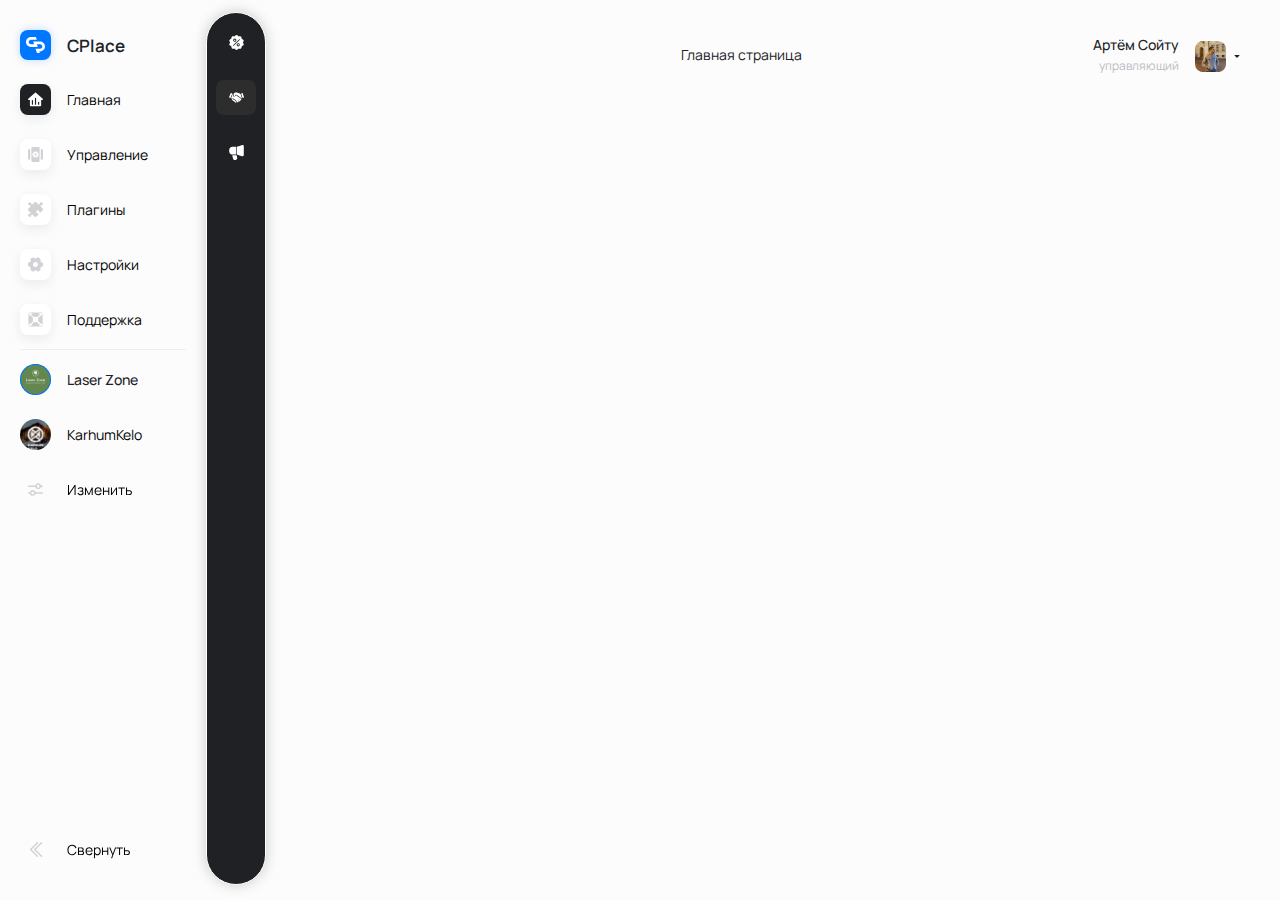
==== commit 153bed4e: "Add files via upload" ====
--- a/index.html
+++ b/index.html
@@ -763,236 +763,233 @@
               </div>
             </div>
           </header>
-          <footer class="footer-menu">
-            <div class="footer-menu-all">
-              <ul class="footer_menu-list">
-                <li class="footer_menu-item" data-name="glav">
-                  <a href="index.html" class="footer_menu-item_link">
-                    <div class="footer_menu-svg black">
-                      <svg
-                        class="footer-svg-glav footer-svg-glav--active"
-                        width="15"
-                        height="15"
-                        viewBox="0 0 15 15"
-                        fill="none"
-                        xmlns="http://www.w3.org/2000/svg"
+        </div>
+        <footer class="footer-menu footer-menu-index">
+          <div class="footer-menu-all">
+            <ul class="footer_menu-list">
+              <li class="footer_menu-item" data-name="glav">
+                <a href="index.html" class="footer_menu-item_link">
+                  <div class="footer_menu-svg black">
+                    <svg
+                      class="footer-svg-glav footer-svg-glav--active"
+                      width="15"
+                      height="15"
+                      viewBox="0 0 15 15"
+                      fill="none"
+                      xmlns="http://www.w3.org/2000/svg"
+                    >
+                      <g id="dashboard_fill 2" clip-path="url(#clip0_961_815)">
+                        <path
+                          id="Vector"
+                          d="M14.7231 6.71543L11.9142
+                      4.26563L7.89639 0.762012C7.67227 0.566309 7.32773 0.566309
+                      7.10332 0.762012L3.08584 4.26563L0.276855 6.71543C0.149414
+                      6.82676 0.0685547 6.95244 0.0292969 7.08193V7.47363C0.134473
+                      7.82314 0.512402 8.11523 1.03652
+                      8.11523H1.9043V13.4766C1.9043 13.962 2.29775 14.3555 2.7832
+                      14.3555H12.2754C12.7608 14.3555 13.1543 13.962 13.1543
+                      13.4766V8.11523H13.9635C14.8655 8.11523 15.3354 7.24951
+                      14.7231 6.71543ZM5.00977 12.1582C5.00977 12.4819 4.74756
+                      12.7441 4.42383 12.7441C4.1001 12.7441 3.83789 12.4819
+                      3.83789 12.1582V8.70117C3.83789 8.37744 4.1001 8.11523
+                      4.42383 8.11523C4.58555 8.11523 4.73203 8.18086 4.83809
+                      8.28691C4.94414 8.39297 5.00977 8.53945 5.00977
+                      8.70117V12.1582ZM8.11523 12.1582C8.11523 12.4819 7.85303
+                      12.7441 7.5293 12.7441C7.20557 12.7441 6.94336 12.4819
+                      6.94336 12.1582V6.41602C6.94336 6.09229 7.20557 5.83008
+                      7.5293 5.83008C7.69102 5.83008 7.8375 5.8957 7.94355
+                      6.00176C8.04961 6.10781 8.11523 6.2543 8.11523
+                      6.41602V12.1582ZM11.2207 12.1582C11.2207 12.4819 10.9585
+                      12.7441 10.6348 12.7441C10.311 12.7441 10.0488 12.4819
+                      10.0488 12.1582V10.459C10.0488 10.1353 10.311 9.87305
+                      10.6348 9.87305C10.7965 9.87305 10.943 9.93867 11.049
+                      10.0447C11.1551 10.1508 11.2207 10.2973 11.2207
+                      10.459V12.1582Z"
+                          fill="#D0D2D6"
+                        />
+                      </g>
+                      <defs>
+                        <clipPath id="clip0_961_815">
+                          <rect width="15" height="15" fill="white" />
+                        </clipPath>
+                      </defs>
+                    </svg>
+                  </div>
+
+                  <p class="footer_menu-item-text">Главная</p>
+                </a>
+              </li>
+              <li class="footer_menu-item" data-name="Management">
+                <a
+                  href="management/management.html"
+                  class="footer_menu-item_link"
+                >
+                  <div class="footer_menu-svg">
+                    <svg
+                      width="15"
+                      height="15"
+                      viewBox="0 0 15 15"
+                      fill="none"
+                      xmlns="http://www.w3.org/2000/svg"
+                    >
+                      <g id="pages_settings" clip-path="url(#clip0_1355_10)">
+                        <path
+                          id="Vector"
+                          d="M8.61445 7.50468C8.61504 8.10586 8.12988 8.59423 7.53252 8.59365C6.93164 8.59336 6.44736 8.10966 6.44678 7.50879C6.4459 6.91142 6.9334 6.42685 7.53516 6.42656C8.12608 6.42656 8.61387 6.91377 8.61445 7.50468Z"
+                          fill="#D0D2D6"
+                        />
+                        <path
+                          id="Vector_2"
+                          d="M10.4297 0H4.57031C3.92314 0 3.39844 0.524707 3.39844 1.17188V13.8281C3.39844 14.4753 3.92314 15 4.57031 15H10.4297C11.0769 15 11.6016 14.4753 11.6016 13.8281V1.17188C11.6016 0.524707 11.0769 0 10.4297 0ZM10.7265 8.05869C10.6931 8.23594 10.5598 8.36221 10.3778 8.39004C9.81885 8.47529 9.50332 9.01348 9.70137 9.54346C9.77285 9.73389 9.72891 9.89971 9.57246 10.028C9.31963 10.2357 9.04131 10.4013 8.73867 10.5255C8.55615 10.6005 8.37861 10.5536 8.25381 10.3989C7.87969 9.93486 7.24541 9.94248 6.88359 10.4162C6.7585 10.5803 6.5833 10.6304 6.39082 10.5565C6.06621 10.4323 5.76797 10.2618 5.49756 10.0424C5.32793 9.90498 5.28398 9.73857 5.36777 9.53701C5.52861 9.15 5.40469 8.72402 5.06484 8.49609C4.9582 8.42461 4.8416 8.37891 4.71416 8.36162C4.46631 8.32822 4.35234 8.21895 4.31309 7.96992C4.25684 7.61426 4.26797 7.25918 4.33916 6.90645C4.37695 6.71895 4.5085 6.6041 4.7042 6.57803C5.26816 6.50244 5.59277 5.96777 5.40029 5.43164C5.32969 5.23477 5.37832 5.06836 5.54355 4.93945C5.80195 4.73848 6.08467 4.58145 6.39082 4.46572C6.42012 4.4543 6.45088 4.4458 6.48164 4.43906C6.50332 4.43438 6.52617 4.43496 6.54404 4.4332C6.68174 4.43525 6.78633 4.4918 6.8707 4.59316C7.04063 4.79736 7.25918 4.90635 7.5252 4.90811C7.7833 4.90986 7.99893 4.80938 8.17031 4.6166C8.34258 4.42354 8.47793 4.39072 8.71728 4.48418C9.03516 4.6084 9.32461 4.78037 9.58799 4.99717C9.74033 5.12227 9.78545 5.28281 9.72158 5.46943C9.54258 5.9918 9.84053 6.50537 10.3805 6.60527C10.5814 6.64248 10.6945 6.75703 10.7317 6.95566C10.8012 7.32393 10.7959 7.69131 10.7265 8.05869Z"
+                          fill="#D0D2D6"
+                        />
+                        <path
+                          id="Vector_3"
+                          d="M2.22656 12.6562H1.17188C0.524707 12.6562 0 12.1315 0 11.4844V3.51562C0 2.86846 0.524707 2.34375 1.17188 2.34375H2.22656V12.6562Z"
+                          fill="#D0D2D6"
+                        />
+                        <path
+                          id="Vector_4"
+                          d="M13.8281 12.6562H12.7734V2.34375H13.8281C14.4753 2.34375 15 2.86846 15 3.51562V11.4844C15 12.1315 14.4753 12.6562 13.8281 12.6562Z"
+                          fill="#D0D2D6"
+                        />
+                      </g>
+                      <defs>
+                        <clipPath id="clip0_1355_10">
+                          <rect width="15" height="15" fill="white" />
+                        </clipPath>
+                      </defs>
+                    </svg>
+                  </div>
+                  <p class="footer_menu-item-text">Управление</p>
+                </a>
+              </li>
+              <li class="footer_menu-item">
+                <a href="#" class="footer_menu-item_link">
+                  <div class="footer_menu-svg">
+                    <svg
+                      width="15"
+                      height="15"
+                      viewBox="0 0 15 15"
+                      fill="none"
+                      xmlns="http://www.w3.org/2000/svg"
+                    >
+                      <g id="puzzle 1" clip-path="url(#clip0_1132_201)">
+                        <path
+                          id="Vector"
+                          d="M0.00119209 7.64648C0.00119209 7.54893 0.00119209 7.45107 0.00119209 7.35352C0.0691608 6.93135 0.320821 6.62549 0.616719 6.33838C1.10656 5.86318 1.58527 5.37627 2.06545 4.89111C2.16096 4.79473 2.25412 4.6916 2.32824 4.57852C2.66399 4.06699 2.45393 3.50156 1.86477 3.33457C1.71154 3.29121 1.54865 3.28096 1.39045 3.25459C0.668282 3.13477 0.14504 2.55176 0.131563 1.83721C0.12043 1.26152 0.508614 0.578906 1.18947 0.282129C1.85275 -0.00703124 2.54504 0.173145 2.96516 0.75791C3.17111 1.04473 3.23996 1.37578 3.27658 1.71943C3.334 2.25791 3.76291 2.59746 4.24133 2.48525C4.48684 2.42754 4.6758 2.27314 4.84982 2.09854C5.39738 1.54951 5.94553 1.00137 6.4925 0.452051C6.68908 0.254883 6.91379 0.107227 7.1883 0.0445312C7.25832 0.028418 7.32863 0.0146484 7.39895 0C7.45754 0 7.51584 0 7.57443 0C7.5967 0.00791016 7.61838 0.0210938 7.64123 0.0234375C7.89553 0.0495117 8.12492 0.140332 8.31418 0.311133C8.52395 0.500391 8.72346 0.701074 8.92414 0.9C9.35715 1.32891 9.784 1.76426 10.2217 2.18877C10.4274 2.38828 10.677 2.51426 10.9738 2.47998C11.3359 2.43809 11.6098 2.13633 11.669 1.73438C11.6883 1.604 11.698 1.47188 11.7252 1.34355C11.8972 0.536133 12.5549 0.0354492 13.3386 0.155566C13.9708 0.252539 14.4147 0.629297 14.6757 1.21494C14.9625 1.85859 14.7697 2.56055 14.1993 2.96895C13.9075 3.17783 13.5721 3.24229 13.2246 3.28213C12.5444 3.36035 12.2505 3.99932 12.6325 4.56504C12.7055 4.67344 12.7951 4.77246 12.8871 4.86562C13.4294 5.41289 13.9764 5.95576 14.5175 6.5042C14.6159 6.60381 14.712 6.71309 14.7806 6.83408C15.1058 7.40742 15.0114 8.01211 14.526 8.50195C13.9732 9.05947 13.4203 9.61728 12.8599 10.1669C12.7365 10.2879 12.5912 10.3969 12.4374 10.4736C12.0434 10.6699 11.6136 10.5252 11.4267 10.1262C11.3482 9.95889 11.318 9.76436 11.289 9.57861C11.1958 8.98125 10.9146 8.52129 10.3389 8.29307C9.36389 7.90664 8.17854 8.76299 8.16799 9.88447C8.16125 10.5981 8.72873 11.2099 9.45119 11.3118C9.63811 11.3382 9.83147 11.3596 10.0061 11.4252C10.4731 11.6007 10.6506 12.0703 10.4221 12.5121C10.3494 12.6524 10.2489 12.7849 10.1379 12.8979C9.59504 13.4517 9.04455 13.9978 8.49641 14.5462C8.29982 14.7428 8.07482 14.891 7.79943 14.952C7.72473 14.9684 7.64973 14.9842 7.57473 15.0003C7.51613 15.0003 7.45783 15.0003 7.39924 15.0003C6.88508 14.9525 6.54406 14.6247 6.20832 14.2772C5.76477 13.8179 5.31096 13.3682 4.85451 12.9214C4.73059 12.8001 4.59231 12.6841 4.44172 12.6006C3.99172 12.3516 3.51477 12.5329 3.34133 13.0175C3.28654 13.171 3.26662 13.3395 3.24787 13.5032C3.17082 14.1735 2.67277 14.7322 2.02326 14.8137C1.39484 14.8928 0.888887 14.63 0.508907 14.1396C0.156173 13.684 0.0196491 13.1678 0.25168 12.6161C0.481368 12.07 0.92668 11.7943 1.50441 11.7132C1.6717 11.6897 1.84455 11.6648 1.99983 11.6024C2.43576 11.4272 2.60422 10.9863 2.39123 10.568C2.30891 10.4062 2.18791 10.258 2.06047 10.1268C1.58791 9.64102 1.11096 9.15938 0.62463 8.6874C0.3217 8.39326 0.0630085 8.08125 0.00119209 7.64648Z"
+                          fill="#D0D2D6"
+                        />
+                      </g>
+                      <defs>
+                        <clipPath id="clip0_1132_201">
+                          <rect width="15" height="15" fill="white" />
+                        </clipPath>
+                      </defs>
+                    </svg>
+                  </div>
+                  <p class="footer_menu-item-text">Плагины</p>
+                </a>
+              </li>
+              <li class="footer_menu-item">
+                <a href="" class="footer_menu-item_link">
+                  <div class="footer_menu-svg">
+                    <svg
+                      width="15"
+                      height="15"
+                      viewBox="0 0 15 15"
+                      fill="none"
+                      xmlns="http://www.w3.org/2000/svg"
+                    >
+                      <g
+                        id="general_settings 1"
+                        clip-path="url(#clip0_1132_204)"
                       >
-                        <g
-                          id="dashboard_fill 2"
-                          clip-path="url(#clip0_961_815)"
-                        >
+                        <path
+                          id="Vector"
+                          d="M5.22598 0.404007C5.54326 0.408694 5.78467 0.539066 5.9792 0.772855C6.37119 1.24395 6.8751 1.49532 7.48916 1.49942C8.08447 1.50352 8.58164 1.27119 8.97744 0.827054C9.37441 0.381448 9.68643 0.305862 10.2387 0.521487C10.9723 0.807718 11.6399 1.20469 12.2476 1.7045C12.5985 1.99336 12.7031 2.36338 12.5552 2.79434C12.1427 3.99873 12.83 5.1835 14.0754 5.41407C14.5392 5.49991 14.7996 5.76416 14.8857 6.22207C15.0457 7.07168 15.0337 7.91953 14.8737 8.76709C14.7967 9.17549 14.4891 9.467 14.0695 9.53086C12.7802 9.72744 12.0519 10.9693 12.5092 12.1916C12.6735 12.6308 12.5722 13.0134 12.2115 13.3096C11.6282 13.7886 10.9866 14.1703 10.2885 14.4568C9.86719 14.6297 9.45762 14.5219 9.16992 14.165C8.30684 13.0942 6.84375 13.1124 6.00938 14.2046C5.72022 14.5831 5.31621 14.6988 4.87266 14.5289C4.12324 14.2421 3.43565 13.8486 2.81192 13.3427C2.42051 13.0254 2.31914 12.6416 2.5125 12.1767C2.8834 11.2843 2.59775 10.3014 1.81348 9.77549C1.56797 9.61084 1.29902 9.50567 1.00488 9.46582C0.433302 9.38819 0.169923 9.13653 0.0793955 8.56201C-0.0500967 7.74141 -0.0243155 6.92227 0.139747 6.10869C0.226759 5.67657 0.530274 5.41143 0.982032 5.35108C2.28252 5.17705 3.03135 3.94366 2.5875 2.70703C2.42432 2.25264 2.53652 1.86856 2.91826 1.57149C3.51387 1.10772 4.16631 0.745609 4.87207 0.478421C4.94004 0.45264 5.01065 0.433011 5.08154 0.417484C5.13164 0.406644 5.18467 0.407523 5.22598 0.404007ZM7.51231 5.00215C6.12363 5.00274 4.99951 6.12041 5.00127 7.49854C5.00303 8.88457 6.11953 9.9999 7.50615 10.0011C8.88399 10.0022 10.0028 8.87578 10.0017 7.48887C10.0005 6.12569 8.8752 5.00157 7.51231 5.00215Z"
+                          fill="#D0D2D6"
+                        />
+                      </g>
+                      <defs>
+                        <clipPath id="clip0_1132_204">
+                          <rect width="15" height="15" fill="white" />
+                        </clipPath>
+                      </defs>
+                    </svg>
+                  </div>
+                  <p class="footer_menu-item-text">Настройки</p>
+                </a>
+              </li>
+              <li class="footer_menu-item">
+                <a href="" class="footer_menu-item_link">
+                  <div class="footer_menu-svg">
+                    <svg
+                      width="15"
+                      height="15"
+                      viewBox="0 0 15 15"
+                      fill="none"
+                      xmlns="http://www.w3.org/2000/svg"
+                    >
+                      <g id="lifebuoy 1" clip-path="url(#clip0_1132_207)">
+                        <path
+                          id="Vector"
+                          d="M5.78672 0.679102C5.1876 0.251367 4.4543 0 3.66211 0C1.63945 0 0 1.63945 0 3.66211C0 4.38428 0.208887 5.05752 0.569824 5.62471C1.21934 6.64629 2.36162 7.32422 3.66211 7.32422C4.03623 7.32422 4.39717 7.26826 4.73701 7.16396C4.76602 6.92285 4.82549 6.6917 4.91221 6.47373C4.53047 6.64365 4.10742 6.73828 3.66211 6.73828C2.38594 6.73828 1.29141 5.96133 0.825586 4.85449C0.671191 4.48799 0.585938 4.08486 0.585938 3.66211C0.585938 1.96318 1.96318 0.585938 3.66211 0.585938C4.15752 0.585938 4.62539 0.702832 5.03965 0.911133C6.04688 1.41621 6.73828 2.4583 6.73828 3.66211C6.73828 4.07109 6.65859 4.46162 6.51328 4.81846C6.72686 4.73994 6.95244 4.68604 7.18652 4.66084C7.27617 4.34326 7.32422 4.0084 7.32422 3.66211C7.32422 2.43164 6.71748 1.34297 5.78672 0.679102Z"
+                          fill="#D0D2D6"
+                        />
+                        <path
+                          id="Vector_2"
+                          d="M11.3379 0C10.5457 0 9.8124 0.251367 9.21328 0.679102C8.28252 1.34297 7.67578 2.43164 7.67578 3.66211C7.67578 4.0084 7.72383 4.34326 7.81348 4.66084C8.04756 4.68604 8.27314 4.73994 8.48672 4.81846C8.34141 4.46162 8.26172 4.07109 8.26172 3.66211C8.26172 2.4583 8.95313 1.41621 9.96035 0.911133C10.3746 0.702832 10.8425 0.585938 11.3379 0.585938C13.0368 0.585938 14.4141 1.96318 14.4141 3.66211C14.4141 4.08486 14.3288 4.48799 14.1744 4.85449C13.7086 5.96133 12.6141 6.73828 11.3379 6.73828C10.8946 6.73828 10.4739 6.64453 10.0934 6.47607C10.0992 6.49834 10.1062 6.52061 10.1145 6.54258C10.1868 6.74033 10.2372 6.94834 10.263 7.16396C10.6028 7.26826 10.9638 7.32422 11.3379 7.32422C12.6384 7.32422 13.7807 6.64629 14.4305 5.62471C14.7911 5.05752 15 4.38428 15 3.66211C15 1.63945 13.3605 0 11.3379 0Z"
+                          fill="#D0D2D6"
+                        />
+                        <path
+                          id="Vector_3"
+                          d="M14.4305 9.37529C13.7807 8.35371 12.6384 7.67578 11.3379 7.67578C10.9638 7.67578 10.6028 7.73174 10.263 7.83604C10.2372 8.05166 10.1868 8.25967 10.1145 8.45742C10.1062 8.47939 10.0992 8.50166 10.0934 8.52393C10.4739 8.35547 10.8946 8.26172 11.3379 8.26172C12.6141 8.26172 13.7086 9.03867 14.1744 10.1455C14.3288 10.512 14.4141 10.9151 14.4141 11.3379C14.4141 13.0368 13.0368 14.4141 11.3379 14.4141C10.8425 14.4141 10.3746 14.2972 9.96035 14.0889C8.95313 13.5838 8.26172 12.5417 8.26172 11.3379C8.26172 10.9286 8.3417 10.5381 8.48672 10.1812C8.27314 10.2601 8.04756 10.314 7.81348 10.3395C7.72383 10.6567 7.67578 10.9916 7.67578 11.3379C7.67578 12.5684 8.28252 13.6573 9.21357 14.3212C9.8127 14.7486 10.5457 15 11.3379 15C13.3605 15 15 13.3605 15 11.3379C15 10.6157 14.7911 9.94248 14.4305 9.37529Z"
+                          fill="#D0D2D6"
+                        />
+                        <path
+                          id="Vector_4"
+                          d="M7.18652 10.3395C6.95244 10.314 6.72686 10.2601 6.51328 10.1812C6.6583 10.5381 6.73828 10.9286 6.73828 11.3379C6.73828 12.5417 6.04688 13.5838 5.03965 14.0889C4.62539 14.2972 4.15752 14.4141 3.66211 14.4141C1.96318 14.4141 0.585938 13.0368 0.585938 11.3379C0.585938 10.9151 0.671191 10.512 0.825586 10.1455C1.29141 9.03867 2.38594 8.26172 3.66211 8.26172C4.10742 8.26172 4.53047 8.35635 4.91221 8.52627C4.82549 8.3083 4.76602 8.07715 4.73701 7.83604C4.39717 7.73174 4.03623 7.67578 3.66211 7.67578C2.36162 7.67578 1.21934 8.35371 0.569824 9.37529C0.208887 9.94248 0 10.6157 0 11.3379C0 13.3605 1.63945 15 3.66211 15C4.4543 15 5.1873 14.7486 5.78643 14.3212C6.71748 13.6573 7.32422 12.5684 7.32422 11.3379C7.32422 10.9916 7.27617 10.6567 7.18652 10.3395Z"
+                          fill="#D0D2D6"
+                        />
+                        <g id="Group">
                           <path
-                            id="Vector"
-                            d="M14.7231 6.71543L11.9142
-                        4.26563L7.89639 0.762012C7.67227 0.566309 7.32773 0.566309
-                        7.10332 0.762012L3.08584 4.26563L0.276855 6.71543C0.149414
-                        6.82676 0.0685547 6.95244 0.0292969 7.08193V7.47363C0.134473
-                        7.82314 0.512402 8.11523 1.03652
-                        8.11523H1.9043V13.4766C1.9043 13.962 2.29775 14.3555 2.7832
-                        14.3555H12.2754C12.7608 14.3555 13.1543 13.962 13.1543
-                        13.4766V8.11523H13.9635C14.8655 8.11523 15.3354 7.24951
-                        14.7231 6.71543ZM5.00977 12.1582C5.00977 12.4819 4.74756
-                        12.7441 4.42383 12.7441C4.1001 12.7441 3.83789 12.4819
-                        3.83789 12.1582V8.70117C3.83789 8.37744 4.1001 8.11523
-                        4.42383 8.11523C4.58555 8.11523 4.73203 8.18086 4.83809
-                        8.28691C4.94414 8.39297 5.00977 8.53945 5.00977
-                        8.70117V12.1582ZM8.11523 12.1582C8.11523 12.4819 7.85303
-                        12.7441 7.5293 12.7441C7.20557 12.7441 6.94336 12.4819
-                        6.94336 12.1582V6.41602C6.94336 6.09229 7.20557 5.83008
-                        7.5293 5.83008C7.69102 5.83008 7.8375 5.8957 7.94355
-                        6.00176C8.04961 6.10781 8.11523 6.2543 8.11523
-                        6.41602V12.1582ZM11.2207 12.1582C11.2207 12.4819 10.9585
-                        12.7441 10.6348 12.7441C10.311 12.7441 10.0488 12.4819
-                        10.0488 12.1582V10.459C10.0488 10.1353 10.311 9.87305
-                        10.6348 9.87305C10.7965 9.87305 10.943 9.93867 11.049
-                        10.0447C11.1551 10.1508 11.2207 10.2973 11.2207
-                        10.459V12.1582Z"
+                            id="Vector_5"
+                            d="M4.93535 8.58339C5.07422 8.91152 4.99746 9.2912 4.7458 9.54287L2.08125 12.2074C1.55391 11.601 1.12676 10.9052 0.825586 10.1455C0.72627 9.89531 0.640723 9.63837 0.569824 9.37529C0.408398 8.77763 0.322266 8.14892 0.322266 7.49999C0.322266 6.85107 0.408398 6.22236 0.569824 5.6247C0.640723 5.36162 0.72627 5.10468 0.825586 4.85449C1.12676 4.09482 1.55391 3.39902 2.08125 2.79257L4.7458 5.45712C4.99746 5.70878 5.07422 6.08847 4.93535 6.4166C4.92744 6.43564 4.91953 6.45468 4.91221 6.47372C4.82549 6.69169 4.76602 6.92285 4.73701 7.16396C4.72354 7.27411 4.7168 7.38632 4.7168 7.49999C4.7168 7.61367 4.72354 7.72587 4.73701 7.83603C4.76602 8.07714 4.82549 8.30829 4.91221 8.52626C4.91953 8.54531 4.92744 8.56435 4.93535 8.58339Z"
+                            fill="#D0D2D6"
+                          />
+                          <path
+                            id="Vector_6"
+                            d="M14.6777 7.5C14.6777 8.14893 14.5916 8.77734 14.4305 9.37529C14.3593 9.63838 14.2737 9.89531 14.1744 10.1455C13.894 10.8524 13.5044 11.5046 13.0263 12.0806L10.3204 9.37471C10.0969 9.15117 10.0096 8.82539 10.0931 8.52393H10.0934C10.0992 8.50166 10.1062 8.47939 10.1145 8.45742C10.1868 8.25967 10.2372 8.05166 10.263 7.83604C10.2765 7.72588 10.2832 7.61367 10.2832 7.5C10.2832 7.38633 10.2765 7.27412 10.263 7.16396C10.2372 6.94834 10.1868 6.74033 10.1145 6.54258C10.1062 6.52061 10.0992 6.49834 10.0934 6.47607H10.0931C10.0096 6.17461 10.0969 5.84883 10.3204 5.62529L13.0263 2.91943C13.5044 3.49541 13.894 4.14756 14.1744 4.85449C14.2737 5.10469 14.3593 5.36162 14.4305 5.62471C14.5916 6.22266 14.6777 6.85107 14.6777 7.5Z"
                             fill="#D0D2D6"
                           />
                         </g>
-                        <defs>
-                          <clipPath id="clip0_961_815">
-                            <rect width="15" height="15" fill="white" />
-                          </clipPath>
-                        </defs>
-                      </svg>
-                    </div>
-
-                    <p class="footer_menu-item-text">Главная</p>
-                  </a>
-                </li>
-                <li class="footer_menu-item" data-name="Management">
-                  <a
-                    href="management/management.html"
-                    class="footer_menu-item_link"
-                  >
-                    <div class="footer_menu-svg">
-                      <svg
-                        width="15"
-                        height="15"
-                        viewBox="0 0 15 15"
-                        fill="none"
-                        xmlns="http://www.w3.org/2000/svg"
-                      >
-                        <g id="pages_settings" clip-path="url(#clip0_1355_10)">
+                        <g id="Group_2">
                           <path
-                            id="Vector"
-                            d="M8.61445 7.50468C8.61504 8.10586 8.12988 8.59423 7.53252 8.59365C6.93164 8.59336 6.44736 8.10966 6.44678 7.50879C6.4459 6.91142 6.9334 6.42685 7.53516 6.42656C8.12608 6.42656 8.61387 6.91377 8.61445 7.50468Z"
+                            id="Vector_7"
+                            d="M12.1037 2.18496L9.59883 4.68984C9.34629 4.94238 8.96426 5.0209 8.63672 4.87852C8.5875 4.85713 8.5374 4.83721 8.48672 4.81846C8.27314 4.73994 8.04756 4.68603 7.81348 4.66084C7.71065 4.64941 7.60606 4.64355 7.5 4.64355C7.39395 4.64355 7.28936 4.64941 7.18652 4.66084C6.95244 4.68603 6.72686 4.73994 6.51328 4.81846C6.4626 4.83721 6.4125 4.85713 6.36328 4.87852C6.03574 5.0209 5.65371 4.94238 5.40117 4.68984L2.89629 2.18496C3.52324 1.64121 4.24775 1.20674 5.03965 0.911133C5.28252 0.820312 5.53184 0.742676 5.78672 0.679102C6.33516 0.541699 6.90908 0.46875 7.5 0.46875C8.09092 0.46875 8.66484 0.541699 9.21328 0.679102C9.46816 0.742676 9.71748 0.820312 9.96035 0.911133C10.7522 1.20674 11.4768 1.64121 12.1037 2.18496Z"
                             fill="#D0D2D6"
                           />
                           <path
-                            id="Vector_2"
-                            d="M10.4297 0H4.57031C3.92314 0 3.39844 0.524707 3.39844 1.17188V13.8281C3.39844 14.4753 3.92314 15 4.57031 15H10.4297C11.0769 15 11.6016 14.4753 11.6016 13.8281V1.17188C11.6016 0.524707 11.0769 0 10.4297 0ZM10.7265 8.05869C10.6931 8.23594 10.5598 8.36221 10.3778 8.39004C9.81885 8.47529 9.50332 9.01348 9.70137 9.54346C9.77285 9.73389 9.72891 9.89971 9.57246 10.028C9.31963 10.2357 9.04131 10.4013 8.73867 10.5255C8.55615 10.6005 8.37861 10.5536 8.25381 10.3989C7.87969 9.93486 7.24541 9.94248 6.88359 10.4162C6.7585 10.5803 6.5833 10.6304 6.39082 10.5565C6.06621 10.4323 5.76797 10.2618 5.49756 10.0424C5.32793 9.90498 5.28398 9.73857 5.36777 9.53701C5.52861 9.15 5.40469 8.72402 5.06484 8.49609C4.9582 8.42461 4.8416 8.37891 4.71416 8.36162C4.46631 8.32822 4.35234 8.21895 4.31309 7.96992C4.25684 7.61426 4.26797 7.25918 4.33916 6.90645C4.37695 6.71895 4.5085 6.6041 4.7042 6.57803C5.26816 6.50244 5.59277 5.96777 5.40029 5.43164C5.32969 5.23477 5.37832 5.06836 5.54355 4.93945C5.80195 4.73848 6.08467 4.58145 6.39082 4.46572C6.42012 4.4543 6.45088 4.4458 6.48164 4.43906C6.50332 4.43438 6.52617 4.43496 6.54404 4.4332C6.68174 4.43525 6.78633 4.4918 6.8707 4.59316C7.04063 4.79736 7.25918 4.90635 7.5252 4.90811C7.7833 4.90986 7.99893 4.80938 8.17031 4.6166C8.34258 4.42354 8.47793 4.39072 8.71728 4.48418C9.03516 4.6084 9.32461 4.78037 9.58799 4.99717C9.74033 5.12227 9.78545 5.28281 9.72158 5.46943C9.54258 5.9918 9.84053 6.50537 10.3805 6.60527C10.5814 6.64248 10.6945 6.75703 10.7317 6.95566C10.8012 7.32393 10.7959 7.69131 10.7265 8.05869Z"
-                            fill="#D0D2D6"
-                          />
-                          <path
-                            id="Vector_3"
-                            d="M2.22656 12.6562H1.17188C0.524707 12.6562 0 12.1315 0 11.4844V3.51562C0 2.86846 0.524707 2.34375 1.17188 2.34375H2.22656V12.6562Z"
-                            fill="#D0D2D6"
-                          />
-                          <path
-                            id="Vector_4"
-                            d="M13.8281 12.6562H12.7734V2.34375H13.8281C14.4753 2.34375 15 2.86846 15 3.51562V11.4844C15 12.1315 14.4753 12.6562 13.8281 12.6562Z"
+                            id="Vector_8"
+                            d="M11.9769 12.9226C11.3798 13.4162 10.6995 13.8129 9.96035 14.0889C9.71748 14.1797 9.46816 14.2573 9.21357 14.3212C8.66514 14.4583 8.09092 14.5313 7.5 14.5313C6.90908 14.5313 6.33486 14.4583 5.78643 14.3212C5.53184 14.2573 5.28252 14.1797 5.03965 14.0889C4.30049 13.8129 3.62022 13.4162 3.02315 12.9226L5.56699 10.3787C5.80899 10.1367 6.1708 10.0524 6.49102 10.1731C6.49834 10.176 6.50567 10.1786 6.51328 10.1813C6.72686 10.2601 6.95244 10.314 7.18652 10.3395C7.28936 10.3506 7.39395 10.3565 7.5 10.3565C7.60606 10.3565 7.71065 10.3506 7.81348 10.3395C8.04756 10.314 8.27315 10.2601 8.48672 10.1813C8.49434 10.1786 8.50166 10.176 8.50899 10.1731C8.8292 10.0524 9.19102 10.1367 9.43301 10.3787L11.9769 12.9226Z"
                             fill="#D0D2D6"
                           />
                         </g>
-                        <defs>
-                          <clipPath id="clip0_1355_10">
-                            <rect width="15" height="15" fill="white" />
-                          </clipPath>
-                        </defs>
-                      </svg>
-                    </div>
-                    <p class="footer_menu-item-text">Управление</p>
-                  </a>
-                </li>
-                <li class="footer_menu-item">
-                  <a href="#" class="footer_menu-item_link">
-                    <div class="footer_menu-svg">
-                      <svg
-                        width="15"
-                        height="15"
-                        viewBox="0 0 15 15"
-                        fill="none"
-                        xmlns="http://www.w3.org/2000/svg"
-                      >
-                        <g id="puzzle 1" clip-path="url(#clip0_1132_201)">
-                          <path
-                            id="Vector"
-                            d="M0.00119209 7.64648C0.00119209 7.54893 0.00119209 7.45107 0.00119209 7.35352C0.0691608 6.93135 0.320821 6.62549 0.616719 6.33838C1.10656 5.86318 1.58527 5.37627 2.06545 4.89111C2.16096 4.79473 2.25412 4.6916 2.32824 4.57852C2.66399 4.06699 2.45393 3.50156 1.86477 3.33457C1.71154 3.29121 1.54865 3.28096 1.39045 3.25459C0.668282 3.13477 0.14504 2.55176 0.131563 1.83721C0.12043 1.26152 0.508614 0.578906 1.18947 0.282129C1.85275 -0.00703124 2.54504 0.173145 2.96516 0.75791C3.17111 1.04473 3.23996 1.37578 3.27658 1.71943C3.334 2.25791 3.76291 2.59746 4.24133 2.48525C4.48684 2.42754 4.6758 2.27314 4.84982 2.09854C5.39738 1.54951 5.94553 1.00137 6.4925 0.452051C6.68908 0.254883 6.91379 0.107227 7.1883 0.0445312C7.25832 0.028418 7.32863 0.0146484 7.39895 0C7.45754 0 7.51584 0 7.57443 0C7.5967 0.00791016 7.61838 0.0210938 7.64123 0.0234375C7.89553 0.0495117 8.12492 0.140332 8.31418 0.311133C8.52395 0.500391 8.72346 0.701074 8.92414 0.9C9.35715 1.32891 9.784 1.76426 10.2217 2.18877C10.4274 2.38828 10.677 2.51426 10.9738 2.47998C11.3359 2.43809 11.6098 2.13633 11.669 1.73438C11.6883 1.604 11.698 1.47188 11.7252 1.34355C11.8972 0.536133 12.5549 0.0354492 13.3386 0.155566C13.9708 0.252539 14.4147 0.629297 14.6757 1.21494C14.9625 1.85859 14.7697 2.56055 14.1993 2.96895C13.9075 3.17783 13.5721 3.24229 13.2246 3.28213C12.5444 3.36035 12.2505 3.99932 12.6325 4.56504C12.7055 4.67344 12.7951 4.77246 12.8871 4.86562C13.4294 5.41289 13.9764 5.95576 14.5175 6.5042C14.6159 6.60381 14.712 6.71309 14.7806 6.83408C15.1058 7.40742 15.0114 8.01211 14.526 8.50195C13.9732 9.05947 13.4203 9.61728 12.8599 10.1669C12.7365 10.2879 12.5912 10.3969 12.4374 10.4736C12.0434 10.6699 11.6136 10.5252 11.4267 10.1262C11.3482 9.95889 11.318 9.76436 11.289 9.57861C11.1958 8.98125 10.9146 8.52129 10.3389 8.29307C9.36389 7.90664 8.17854 8.76299 8.16799 9.88447C8.16125 10.5981 8.72873 11.2099 9.45119 11.3118C9.63811 11.3382 9.83147 11.3596 10.0061 11.4252C10.4731 11.6007 10.6506 12.0703 10.4221 12.5121C10.3494 12.6524 10.2489 12.7849 10.1379 12.8979C9.59504 13.4517 9.04455 13.9978 8.49641 14.5462C8.29982 14.7428 8.07482 14.891 7.79943 14.952C7.72473 14.9684 7.64973 14.9842 7.57473 15.0003C7.51613 15.0003 7.45783 15.0003 7.39924 15.0003C6.88508 14.9525 6.54406 14.6247 6.20832 14.2772C5.76477 13.8179 5.31096 13.3682 4.85451 12.9214C4.73059 12.8001 4.59231 12.6841 4.44172 12.6006C3.99172 12.3516 3.51477 12.5329 3.34133 13.0175C3.28654 13.171 3.26662 13.3395 3.24787 13.5032C3.17082 14.1735 2.67277 14.7322 2.02326 14.8137C1.39484 14.8928 0.888887 14.63 0.508907 14.1396C0.156173 13.684 0.0196491 13.1678 0.25168 12.6161C0.481368 12.07 0.92668 11.7943 1.50441 11.7132C1.6717 11.6897 1.84455 11.6648 1.99983 11.6024C2.43576 11.4272 2.60422 10.9863 2.39123 10.568C2.30891 10.4062 2.18791 10.258 2.06047 10.1268C1.58791 9.64102 1.11096 9.15938 0.62463 8.6874C0.3217 8.39326 0.0630085 8.08125 0.00119209 7.64648Z"
-                            fill="#D0D2D6"
-                          />
-                        </g>
-                        <defs>
-                          <clipPath id="clip0_1132_201">
-                            <rect width="15" height="15" fill="white" />
-                          </clipPath>
-                        </defs>
-                      </svg>
-                    </div>
-                    <p class="footer_menu-item-text">Плагины</p>
-                  </a>
-                </li>
-                <li class="footer_menu-item">
-                  <a href="" class="footer_menu-item_link">
-                    <div class="footer_menu-svg">
-                      <svg
-                        width="15"
-                        height="15"
-                        viewBox="0 0 15 15"
-                        fill="none"
-                        xmlns="http://www.w3.org/2000/svg"
-                      >
-                        <g
-                          id="general_settings 1"
-                          clip-path="url(#clip0_1132_204)"
-                        >
-                          <path
-                            id="Vector"
-                            d="M5.22598 0.404007C5.54326 0.408694 5.78467 0.539066 5.9792 0.772855C6.37119 1.24395 6.8751 1.49532 7.48916 1.49942C8.08447 1.50352 8.58164 1.27119 8.97744 0.827054C9.37441 0.381448 9.68643 0.305862 10.2387 0.521487C10.9723 0.807718 11.6399 1.20469 12.2476 1.7045C12.5985 1.99336 12.7031 2.36338 12.5552 2.79434C12.1427 3.99873 12.83 5.1835 14.0754 5.41407C14.5392 5.49991 14.7996 5.76416 14.8857 6.22207C15.0457 7.07168 15.0337 7.91953 14.8737 8.76709C14.7967 9.17549 14.4891 9.467 14.0695 9.53086C12.7802 9.72744 12.0519 10.9693 12.5092 12.1916C12.6735 12.6308 12.5722 13.0134 12.2115 13.3096C11.6282 13.7886 10.9866 14.1703 10.2885 14.4568C9.86719 14.6297 9.45762 14.5219 9.16992 14.165C8.30684 13.0942 6.84375 13.1124 6.00938 14.2046C5.72022 14.5831 5.31621 14.6988 4.87266 14.5289C4.12324 14.2421 3.43565 13.8486 2.81192 13.3427C2.42051 13.0254 2.31914 12.6416 2.5125 12.1767C2.8834 11.2843 2.59775 10.3014 1.81348 9.77549C1.56797 9.61084 1.29902 9.50567 1.00488 9.46582C0.433302 9.38819 0.169923 9.13653 0.0793955 8.56201C-0.0500967 7.74141 -0.0243155 6.92227 0.139747 6.10869C0.226759 5.67657 0.530274 5.41143 0.982032 5.35108C2.28252 5.17705 3.03135 3.94366 2.5875 2.70703C2.42432 2.25264 2.53652 1.86856 2.91826 1.57149C3.51387 1.10772 4.16631 0.745609 4.87207 0.478421C4.94004 0.45264 5.01065 0.433011 5.08154 0.417484C5.13164 0.406644 5.18467 0.407523 5.22598 0.404007ZM7.51231 5.00215C6.12363 5.00274 4.99951 6.12041 5.00127 7.49854C5.00303 8.88457 6.11953 9.9999 7.50615 10.0011C8.88399 10.0022 10.0028 8.87578 10.0017 7.48887C10.0005 6.12569 8.8752 5.00157 7.51231 5.00215Z"
-                            fill="#D0D2D6"
-                          />
-                        </g>
-                        <defs>
-                          <clipPath id="clip0_1132_204">
-                            <rect width="15" height="15" fill="white" />
-                          </clipPath>
-                        </defs>
-                      </svg>
-                    </div>
-                    <p class="footer_menu-item-text">Настройки</p>
-                  </a>
-                </li>
-                <li class="footer_menu-item">
-                  <a href="" class="footer_menu-item_link">
-                    <div class="footer_menu-svg">
-                      <svg
-                        width="15"
-                        height="15"
-                        viewBox="0 0 15 15"
-                        fill="none"
-                        xmlns="http://www.w3.org/2000/svg"
-                      >
-                        <g id="lifebuoy 1" clip-path="url(#clip0_1132_207)">
-                          <path
-                            id="Vector"
-                            d="M5.78672 0.679102C5.1876 0.251367 4.4543 0 3.66211 0C1.63945 0 0 1.63945 0 3.66211C0 4.38428 0.208887 5.05752 0.569824 5.62471C1.21934 6.64629 2.36162 7.32422 3.66211 7.32422C4.03623 7.32422 4.39717 7.26826 4.73701 7.16396C4.76602 6.92285 4.82549 6.6917 4.91221 6.47373C4.53047 6.64365 4.10742 6.73828 3.66211 6.73828C2.38594 6.73828 1.29141 5.96133 0.825586 4.85449C0.671191 4.48799 0.585938 4.08486 0.585938 3.66211C0.585938 1.96318 1.96318 0.585938 3.66211 0.585938C4.15752 0.585938 4.62539 0.702832 5.03965 0.911133C6.04688 1.41621 6.73828 2.4583 6.73828 3.66211C6.73828 4.07109 6.65859 4.46162 6.51328 4.81846C6.72686 4.73994 6.95244 4.68604 7.18652 4.66084C7.27617 4.34326 7.32422 4.0084 7.32422 3.66211C7.32422 2.43164 6.71748 1.34297 5.78672 0.679102Z"
-                            fill="#D0D2D6"
-                          />
-                          <path
-                            id="Vector_2"
-                            d="M11.3379 0C10.5457 0 9.8124 0.251367 9.21328 0.679102C8.28252 1.34297 7.67578 2.43164 7.67578 3.66211C7.67578 4.0084 7.72383 4.34326 7.81348 4.66084C8.04756 4.68604 8.27314 4.73994 8.48672 4.81846C8.34141 4.46162 8.26172 4.07109 8.26172 3.66211C8.26172 2.4583 8.95313 1.41621 9.96035 0.911133C10.3746 0.702832 10.8425 0.585938 11.3379 0.585938C13.0368 0.585938 14.4141 1.96318 14.4141 3.66211C14.4141 4.08486 14.3288 4.48799 14.1744 4.85449C13.7086 5.96133 12.6141 6.73828 11.3379 6.73828C10.8946 6.73828 10.4739 6.64453 10.0934 6.47607C10.0992 6.49834 10.1062 6.52061 10.1145 6.54258C10.1868 6.74033 10.2372 6.94834 10.263 7.16396C10.6028 7.26826 10.9638 7.32422 11.3379 7.32422C12.6384 7.32422 13.7807 6.64629 14.4305 5.62471C14.7911 5.05752 15 4.38428 15 3.66211C15 1.63945 13.3605 0 11.3379 0Z"
-                            fill="#D0D2D6"
-                          />
-                          <path
-                            id="Vector_3"
-                            d="M14.4305 9.37529C13.7807 8.35371 12.6384 7.67578 11.3379 7.67578C10.9638 7.67578 10.6028 7.73174 10.263 7.83604C10.2372 8.05166 10.1868 8.25967 10.1145 8.45742C10.1062 8.47939 10.0992 8.50166 10.0934 8.52393C10.4739 8.35547 10.8946 8.26172 11.3379 8.26172C12.6141 8.26172 13.7086 9.03867 14.1744 10.1455C14.3288 10.512 14.4141 10.9151 14.4141 11.3379C14.4141 13.0368 13.0368 14.4141 11.3379 14.4141C10.8425 14.4141 10.3746 14.2972 9.96035 14.0889C8.95313 13.5838 8.26172 12.5417 8.26172 11.3379C8.26172 10.9286 8.3417 10.5381 8.48672 10.1812C8.27314 10.2601 8.04756 10.314 7.81348 10.3395C7.72383 10.6567 7.67578 10.9916 7.67578 11.3379C7.67578 12.5684 8.28252 13.6573 9.21357 14.3212C9.8127 14.7486 10.5457 15 11.3379 15C13.3605 15 15 13.3605 15 11.3379C15 10.6157 14.7911 9.94248 14.4305 9.37529Z"
-                            fill="#D0D2D6"
-                          />
-                          <path
-                            id="Vector_4"
-                            d="M7.18652 10.3395C6.95244 10.314 6.72686 10.2601 6.51328 10.1812C6.6583 10.5381 6.73828 10.9286 6.73828 11.3379C6.73828 12.5417 6.04688 13.5838 5.03965 14.0889C4.62539 14.2972 4.15752 14.4141 3.66211 14.4141C1.96318 14.4141 0.585938 13.0368 0.585938 11.3379C0.585938 10.9151 0.671191 10.512 0.825586 10.1455C1.29141 9.03867 2.38594 8.26172 3.66211 8.26172C4.10742 8.26172 4.53047 8.35635 4.91221 8.52627C4.82549 8.3083 4.76602 8.07715 4.73701 7.83604C4.39717 7.73174 4.03623 7.67578 3.66211 7.67578C2.36162 7.67578 1.21934 8.35371 0.569824 9.37529C0.208887 9.94248 0 10.6157 0 11.3379C0 13.3605 1.63945 15 3.66211 15C4.4543 15 5.1873 14.7486 5.78643 14.3212C6.71748 13.6573 7.32422 12.5684 7.32422 11.3379C7.32422 10.9916 7.27617 10.6567 7.18652 10.3395Z"
-                            fill="#D0D2D6"
-                          />
-                          <g id="Group">
-                            <path
-                              id="Vector_5"
-                              d="M4.93535 8.58339C5.07422 8.91152 4.99746 9.2912 4.7458 9.54287L2.08125 12.2074C1.55391 11.601 1.12676 10.9052 0.825586 10.1455C0.72627 9.89531 0.640723 9.63837 0.569824 9.37529C0.408398 8.77763 0.322266 8.14892 0.322266 7.49999C0.322266 6.85107 0.408398 6.22236 0.569824 5.6247C0.640723 5.36162 0.72627 5.10468 0.825586 4.85449C1.12676 4.09482 1.55391 3.39902 2.08125 2.79257L4.7458 5.45712C4.99746 5.70878 5.07422 6.08847 4.93535 6.4166C4.92744 6.43564 4.91953 6.45468 4.91221 6.47372C4.82549 6.69169 4.76602 6.92285 4.73701 7.16396C4.72354 7.27411 4.7168 7.38632 4.7168 7.49999C4.7168 7.61367 4.72354 7.72587 4.73701 7.83603C4.76602 8.07714 4.82549 8.30829 4.91221 8.52626C4.91953 8.54531 4.92744 8.56435 4.93535 8.58339Z"
-                              fill="#D0D2D6"
-                            />
-                            <path
-                              id="Vector_6"
-                              d="M14.6777 7.5C14.6777 8.14893 14.5916 8.77734 14.4305 9.37529C14.3593 9.63838 14.2737 9.89531 14.1744 10.1455C13.894 10.8524 13.5044 11.5046 13.0263 12.0806L10.3204 9.37471C10.0969 9.15117 10.0096 8.82539 10.0931 8.52393H10.0934C10.0992 8.50166 10.1062 8.47939 10.1145 8.45742C10.1868 8.25967 10.2372 8.05166 10.263 7.83604C10.2765 7.72588 10.2832 7.61367 10.2832 7.5C10.2832 7.38633 10.2765 7.27412 10.263 7.16396C10.2372 6.94834 10.1868 6.74033 10.1145 6.54258C10.1062 6.52061 10.0992 6.49834 10.0934 6.47607H10.0931C10.0096 6.17461 10.0969 5.84883 10.3204 5.62529L13.0263 2.91943C13.5044 3.49541 13.894 4.14756 14.1744 4.85449C14.2737 5.10469 14.3593 5.36162 14.4305 5.62471C14.5916 6.22266 14.6777 6.85107 14.6777 7.5Z"
-                              fill="#D0D2D6"
-                            />
-                          </g>
-                          <g id="Group_2">
-                            <path
-                              id="Vector_7"
-                              d="M12.1037 2.18496L9.59883 4.68984C9.34629 4.94238 8.96426 5.0209 8.63672 4.87852C8.5875 4.85713 8.5374 4.83721 8.48672 4.81846C8.27314 4.73994 8.04756 4.68603 7.81348 4.66084C7.71065 4.64941 7.60606 4.64355 7.5 4.64355C7.39395 4.64355 7.28936 4.64941 7.18652 4.66084C6.95244 4.68603 6.72686 4.73994 6.51328 4.81846C6.4626 4.83721 6.4125 4.85713 6.36328 4.87852C6.03574 5.0209 5.65371 4.94238 5.40117 4.68984L2.89629 2.18496C3.52324 1.64121 4.24775 1.20674 5.03965 0.911133C5.28252 0.820312 5.53184 0.742676 5.78672 0.679102C6.33516 0.541699 6.90908 0.46875 7.5 0.46875C8.09092 0.46875 8.66484 0.541699 9.21328 0.679102C9.46816 0.742676 9.71748 0.820312 9.96035 0.911133C10.7522 1.20674 11.4768 1.64121 12.1037 2.18496Z"
-                              fill="#D0D2D6"
-                            />
-                            <path
-                              id="Vector_8"
-                              d="M11.9769 12.9226C11.3798 13.4162 10.6995 13.8129 9.96035 14.0889C9.71748 14.1797 9.46816 14.2573 9.21357 14.3212C8.66514 14.4583 8.09092 14.5313 7.5 14.5313C6.90908 14.5313 6.33486 14.4583 5.78643 14.3212C5.53184 14.2573 5.28252 14.1797 5.03965 14.0889C4.30049 13.8129 3.62022 13.4162 3.02315 12.9226L5.56699 10.3787C5.80899 10.1367 6.1708 10.0524 6.49102 10.1731C6.49834 10.176 6.50567 10.1786 6.51328 10.1813C6.72686 10.2601 6.95244 10.314 7.18652 10.3395C7.28936 10.3506 7.39395 10.3565 7.5 10.3565C7.60606 10.3565 7.71065 10.3506 7.81348 10.3395C8.04756 10.314 8.27315 10.2601 8.48672 10.1813C8.49434 10.1786 8.50166 10.176 8.50899 10.1731C8.8292 10.0524 9.19102 10.1367 9.43301 10.3787L11.9769 12.9226Z"
-                              fill="#D0D2D6"
-                            />
-                          </g>
-                        </g>
-                        <defs>
-                          <clipPath id="clip0_1132_207">
-                            <rect width="15" height="15" fill="white" />
-                          </clipPath>
-                        </defs>
-                      </svg>
-                    </div>
-                    <p class="footer_menu-item-text">Помощь</p>
-                  </a>
-                </li>
-              </ul>
-            </div>
-          </footer>
-        </div>
+                      </g>
+                      <defs>
+                        <clipPath id="clip0_1132_207">
+                          <rect width="15" height="15" fill="white" />
+                        </clipPath>
+                      </defs>
+                    </svg>
+                  </div>
+                  <p class="footer_menu-item-text">Помощь</p>
+                </a>
+              </li>
+            </ul>
+          </div>
+        </footer>
       </div>
     </main>
 
--- a/price/price.css
+++ b/price/price.css
@@ -0,0 +1,2095 @@
+@import url('https://fonts.googleapis.com/css2?family=Manrope:wght@300;400;500;600;700;800&display=swap');
+@import url('root.css');
+
+* {
+	padding: 0px;
+	margin: 0px;
+	border: none;
+}
+
+*,
+*::before,
+*::after {
+	box-sizing: border-box;
+}
+
+/* Links */
+
+a, a:link, a:visited  {
+    text-decoration: none;
+}
+
+a:hover  {
+    text-decoration: none;
+    opacity: 0.8;
+}
+
+/* Common */
+
+aside, nav, footer, header, section, main {
+	display: block;
+}
+
+h1, h2, h3, h4, h5, h6, p {
+    font-size: inherit;
+	font-weight: inherit;
+}
+
+ul, ul li {
+	list-style: none;
+}
+
+img {
+	vertical-align: top;
+}
+
+img, svg {
+	max-width: 100%;
+	height: auto;
+}
+
+address {
+  font-style: normal;
+}
+
+
+button:active {
+    box-shadow: 0 0 4px 0 rgba(0,0,0,.8);
+}
+
+
+/* Form */
+
+input, textarea, button, select {
+	font-family: inherit;
+    font-size: inherit;
+    color: inherit;
+    background-color: transparent;
+}
+
+input::-ms-clear {
+	display: none;
+}
+
+button, input[type="submit"] {
+    display: inline-block;
+    box-shadow: none;
+    background-color: transparent;
+    background: none;
+    cursor: pointer;
+}
+
+input:focus, input:active,
+button:focus, button:active {
+    outline: none;
+}
+
+button::-moz-focus-inner {
+	padding: 0;
+	border: 0;
+}
+
+label {
+	cursor: pointer;
+}
+
+legend {
+	display: block;
+}
+
+body {
+    font-family: 'Manrope', sans-serif;
+    background-color: #FCFCFC;
+}
+.grey {
+    position: relative;
+    
+}
+
+
+.grey::before {
+    content: '';
+    position: fixed; 
+	left: 0;
+	top: 0;
+	width: 100%; 
+	height: 100%;
+	opacity: 0.7;
+	z-index: 109;
+    
+      background: linear-gradient(0deg, rgba(0, 0, 0, 0.20) 0%, rgba(0, 0, 0, 0.20) 100%), url(<path-to-image>), lightgray 50% / cover no-repeat;
+}
+
+.main {
+    position: relative;
+}
+.modal {
+    overflow-y: auto;
+    position: fixed;
+    background-color: var(--white-background);
+    box-shadow: var(--bx-shd-invido);
+    /* margin-left: 71px; */
+    max-width: 98.1vw;
+    width: 100%;
+    left: 0px;
+    transition: all .5s;
+    padding: 36px;
+    z-index: 110;
+    height: 100vh;
+    border-radius: 0px 30px 30px 0px;
+}
+.modal-none {
+    /* opacity: 0;
+    visibility: hidden; */
+    left: -2000px;
+
+}
+.modal h1{
+    color: var(--os-background);
+    padding-left: 71px;
+    font-size: 24px;
+    font-style: normal;
+    font-weight: 500;
+    line-height: 30px;
+    margin-bottom: 38px;
+}
+.modal_all {
+    position: relative;
+    display: flex;
+    margin-left: 71px;
+    gap: 23px;
+    flex-wrap: wrap;
+}
+.Close {
+    position: absolute;
+    right: -10px;
+    top: -80px;
+    cursor: pointer;
+}
+.Close:hover {
+    opacity: .6;
+}
+
+.modal_all-item-btn {
+    /* padding: 54px 50px 60px 50px; */
+    padding: 72px;
+    /* width: 278px; */
+    max-width: 400px;
+    width: 100%;    
+
+    border-radius: 30px;
+    background: #F4F5F8;
+    /* height: 200px; */
+    border: 1px solid #F4F5F8;
+
+}
+.modal_all-item-btns  {
+    /* padding: 20px; */
+    padding: 40px;
+    /* width: 278px; */
+    max-width: 400px;
+    width: 100%;    
+    display: flex;
+    flex-direction: column;
+    gap: 23px;
+    border-radius: 30px;
+    background: var(--white-background);
+    /* height: 200px; */
+    border: 1px solid #D8DCE6;
+
+}
+
+.modal_all-item-btn-p {
+    color: var(--os-background);
+    text-align: center;
+    font-size: 14px;
+    font-style: normal;
+    font-weight: 500;
+    line-height: 20px;
+    margin-top: 15px;
+}
+.modal_all-item-btn-top {
+    display: flex;
+    gap: 16px;
+    color: var(--os-background);
+    font-size: 16px;
+    font-style: normal;
+    font-weight: 500;
+    line-height: normal;
+}
+.modal_all-item-btn-top-img {
+    width: 56px;
+    height: 56px;
+    border-radius: 56px;
+}
+.modal_all-item-btn-top-bot {
+    display: flex;
+    flex-direction: column;
+    gap: 8px;
+}
+.modal_all-item-btn-top-bot p{
+    display: flex;
+    align-items: center;
+    gap: 8px;
+}
+.top_img-all {
+    position: relative;
+}
+.top_img-all-item {
+    position: absolute;
+}
+.top_img-all-item:nth-child(1) {
+    position: absolute;
+    left: 0;
+}
+.top_img-all-item:nth-child(2) {
+    position: absolute;
+    left: 25px;
+
+}
+.top_img-all-item:nth-child(3) {
+    position: absolute;
+    left: 42px;
+}
+.top_img-all-item:nth-child(4) {
+    position: absolute;
+    left: 59px;
+}
+.modal_all-item-btn-mid {
+    display: flex;
+    
+}
+.modal_all-item-btn-mid p{
+    padding-left: 34px;
+    color: var(--vt-th-grey);
+    font-size: 12px;
+    font-style: normal;
+    font-weight: 500;
+    line-height: 20px;
+}
+.check-mid {
+    top: 1px;
+    left: 6px;
+}
+.modal_all-item-btn-bot {
+    display: flex;
+    gap: 5px;
+}
+.modal_all-item-btn-bot-linkOne {
+    border-radius: 8px;
+    background: #F4F5F8;
+}
+.modal_all-item-btn-bot-linkOne img{
+    padding: 8px;
+    
+}
+.modal_all-item-btn-bot-linkTwo {
+    display: flex;
+    gap: 8px;
+    color: var(--os-background);
+    font-size: 14px;
+    font-style: normal;
+    font-weight: 400;
+    line-height: 20px;
+    border-radius: 8px;
+    background: #F4F5F8;
+    padding: 7px 27px;
+}
+.conatiner-all {
+    display: flex;
+    gap: 40px;
+    justify-content: end;
+    padding-left: 290px
+}
+.container {
+    flex: 1;
+    max-width: 1350px;
+    padding: 20px;
+    /* margin: 0 auto; */
+}
+.all {
+    display: flex;
+    flex-direction: column;
+    gap: 20px;
+    padding-top: 30px;
+}
+.all-item {
+    border-radius: 30px;
+    padding: 20px;
+    background: #FFF;
+    box-shadow: var(--bx-shd-invido);
+    /* min-width: 1350px; */
+    max-width: 1750px;
+    width: 100%;
+    /* max-width: auto; */
+}
+.all-item-comleks-all-hidden {
+    display: flex;
+    justify-content: space-between;
+    gap: 30px;
+}
+.all-item-table-top {
+    display: flex;
+    gap: 20px;
+    align-items: center;
+}
+.all-item-table-bot {
+    display: flex;
+    gap: 10px;
+}
+.all-item-table-bot-btn-one {
+    border-radius: 8px;
+    background: #667695;
+    padding: 5px 16px 5px 16px;
+    color: var(--white-background);
+    height: 35px;
+    font-size: 14px;
+    font-style: normal;
+    font-weight: 500;
+}
+.all-item-table-bot-btn-two {
+    border-radius: 8px;
+    background: #14C67C;
+    padding: 5px 16px 5px 16px;
+    color: var(--white-background);
+    height: 35px;
+    font-size: 14px;
+    font-style: normal;
+    font-weight: 500;
+    display: flex;
+    gap: 10px;
+    align-items:center ;
+
+}
+.all-item-table-bot-btn-three {
+    border-radius: 8px;
+    background: #EF5350;
+    padding: 5px 16px 5px 16px;
+    color: var(--white-background);
+    height: 35px;
+    font-size: 14px;
+    font-style: normal;
+    font-weight: 500;
+    display: flex;
+    gap: 10px;
+    align-items:center ;
+}
+.span-vb {
+    display: block;
+    color:  var(--os-background);
+    padding: 4px 8px;
+    font-size: 12px;
+    font-style: normal;
+    font-weight: 400;
+    line-height: normal;
+    border-radius: 8px;
+    background: #F2F4F9;   
+    padding-right: 26px; 
+    position: relative;
+}
+.span-vb::after {
+      content: '';
+      position: absolute;
+      left: 77px;
+      top: 8px;
+      width: 10px;
+      height: 10px;
+      cursor: pointer;
+      background-image: url(../img/Frame\ 1.svg);
+      background-repeat: no-repeat;
+}
+.btn-none {
+    display: none;
+}
+.span-all-hidden {
+    color:  var(--os-background);
+    padding: 4px 8px;
+    font-size: 12px;
+    font-style: normal;
+    font-weight: 400;
+    line-height: normal;
+    border-radius: 8px;
+    background: #F2F4F9;
+    margin-left: -10px;
+}
+.span-all-hidden-hid {
+    display: none;  
+}
+/* @media (max-width:1700px) {
+    .all-item {
+        border-radius: 30px;
+        padding: 20px;
+        background: #FFF;
+        box-shadow: 0px 4px 14px 0px rgba(0, 0, 0, 0.12);
+        min-width: 1200px;
+        max-width: auto;
+    }
+    
+}
+@media (max-width:1567px) {
+    .all-item {
+        border-radius: 30px;
+        padding: 20px;
+        background: #FFF;
+        box-shadow: 0px 4px 14px 0px rgba(0, 0, 0, 0.12);
+        min-width: 1000px;
+        max-width: auto;
+    }
+    
+}
+@media (max-width:1372px) {
+    .all-item {
+        border-radius: 30px;
+        padding: 20px;
+        background: #FFF;
+        box-shadow: 0px 4px 14px 0px rgba(0, 0, 0, 0.12);
+        min-width: 960px;
+        max-width: auto;
+    }
+    
+}
+@media (max-width:1335px) {
+    .all-item {
+        border-radius: 30px;
+        padding: 20px;
+        background: #FFF;
+        box-shadow: 0px 4px 14px 0px rgba(0, 0, 0, 0.12);
+        min-width: 900px;
+        max-width: auto;
+    }
+    
+}
+@media (max-width:1280px) {
+    .all-item {
+        min-width: 850px;
+
+    }
+    
+}
+@media (max-width:1230px) {
+    .all-item {
+        min-width: 800px;
+    }
+    
+}
+@media (max-width:1176px) {
+    .all-item {
+        min-width: 750px;
+    }
+    
+}
+@media (max-width:1123px) {
+    .all-item {
+        min-width: 700px;
+    }
+    
+}
+@media (max-width:1078px) {
+    .all-item {
+        min-width: 650px;
+    }
+    
+}
+@media (max-width:1043px) {
+    .all-item {
+        min-width: 600px;
+    }
+    
+} */
+
+
+.menu {
+    padding-top: 12px;
+    display: flex;
+    max-height: 99vh;
+    position: fixed;
+    z-index: 1000;
+
+}
+.menu-left {
+    background: #FCFCFC;
+    display: flex;
+    height: 97vh;
+    flex-direction: column;
+    justify-content: space-between;
+}
+.menu-left-list {
+    padding: 18px 20px 20px 20px;
+    display: flex;
+    flex-direction: column;
+    gap: 24px;
+}
+.menu-left-bot {
+    padding: 20px;
+
+}
+.menu-mid {
+    padding: 20px;
+    display: flex;
+    flex-direction: column;
+    gap: 30px;
+    align-items:left ;
+
+}
+.menu-left-item {
+    display: flex;
+    gap: 16px;
+    justify-content: start;
+    align-items: center;
+    cursor: pointer;
+    font-size: 14px;
+}
+.menu-left-item--none {
+    display: none;
+}
+.menu-left-item-title {
+    color: var(--os-background);
+    font-size: 14px;
+    font-style: normal;
+    font-weight: 500;
+    line-height: normal;
+}
+.menu-rigth {
+    width: 60px;
+    height: 97vh;
+    margin-left: 0px;
+    border-radius: 30px;
+    border: 1px solid #FFF;
+    display: flex;
+    flex-direction: column;
+    padding: 22px 9px 0;
+    background: var(--os-background);
+    display: flex;
+    flex-direction: column;
+    gap: 15px;
+    box-shadow: var(--bx-shd-menu);
+}
+.menu_text-none:hover {
+    opacity: 0.8;
+}
+.CdPlace {
+    color: var(--os-background);
+    font-size: 17px;
+    font-style: normal;
+    font-weight: 600;
+    line-height: normal;
+}
+.cp {
+    border-radius: 8px;
+    background: #07F;
+    padding: 7px 6px;
+    box-shadow: 0px 0px 8px 0px rgba(0, 119, 255, 0.25);
+    display: flex;
+    align-items: center;
+}
+.dash  {
+    display: flex;
+    align-items: center;
+    justify-content: center;
+    padding:8px;
+    border-radius: 8px;
+    background: #FFF;
+    
+    box-shadow: var(--bx-shd-invido);
+}
+.cash  {
+    display: flex;
+    align-items: center;
+    justify-content: center;
+    padding:8px;
+    border-radius: 8px;
+    background: #FFF;
+    
+    box-shadow: var(--bx-shd-invido);
+}
+.dash--active {
+    border-radius: 8px;
+    background: var(--os-background);
+    box-shadow: var(--bx-shd-invido);
+    
+}
+.cash--active {
+    border-radius: 8px;
+    background: var(--os-background);
+    box-shadow: var(--bx-shd-invido);
+    
+}
+
+.inputTextCont {
+   display: none;
+   max-width: 140px;
+}
+
+.inputTextCont2 {
+   display: none;
+   width: 124px;
+   /* padding: 3px;
+   padding-left: 10px; */
+
+}
+.inputTextCont2:hover {
+    /* background-color: var(--hover-background));
+    border-radius: 6px; */
+}
+.vector {
+    fill: #D0D2D6;
+}
+.vector-2--active {
+    fill: var(--blue-os);
+}
+.vector-white {
+    fill: var(--white-background);
+}
+.vector-home-white {
+    fill: var(--white-background);
+}
+.text-none {
+    display: none;
+}
+.menu-rigth--active {
+    margin-left: 10px!important;
+    width: 210px;
+}
+
+.menu-right-link {
+    display: flex;
+    justify-content: center;
+    margin-bottom: 15px;
+    
+}
+
+.menu-right-link p{
+    display: none;
+}
+.menu-rigth-none {
+    display: none;
+}
+.menu-right-link--active {
+    display: flex;
+    justify-content: start;
+    gap: 10px;
+    padding: 6px 10px;
+    color: #FFF;
+    font-size: 14px;
+    font-style: normal;
+    font-weight: 400;
+    line-height: normal;
+   
+    margin-bottom: 0px;
+}
+.menu-right-link--active-two {
+    border-radius: 8px;
+    background: #2D2D2D;
+}
+.img-active {
+    padding: 10px;
+}
+.menu-right-link--active img{
+    padding: 0;
+}
+.menu-right-link--active p{
+    display: inline;
+}
+.puz {
+    display: flex;
+    justify-content: center;
+    padding:8px;
+    height: 31px;
+    width: 31px;
+    border-radius: 8px;
+    background: #FFF;
+    
+    box-shadow: var(--bx-shd-invido);
+}
+.puzli {
+    background-color: #FCFCFC!important;
+    box-shadow: 0px 0px 8px 0px rgba(0, 0, 0, 0.00);
+}
+.baza-price {
+    padding: 3px;
+    padding-right: 30px;
+    position: relative;
+    width: 80px;
+}
+
+.baza-price:hover {
+    background-color: var(--hover-background);
+    cursor: pointer;
+    border-radius: 6px;
+}
+.baza-price:hover.baza-price::after {
+    display: block;
+}
+.baza-price::after {
+    display: none;
+      content: '';
+      position: absolute;
+      left: 60px;
+      top: 8px;
+      width: 10px;
+      height: 10px;
+      background-image: url(../img/edit\ 1.svg);
+      background-repeat: no-repeat;
+}
+.baza-price-two {
+    padding: 3px;
+    padding-right: 30px;
+    position: relative;
+    width: 120px;
+}
+.baza-price-two:hover {
+    background-color: var(--hover-background);
+    cursor: pointer;
+    border-radius: 6px;
+}
+.baza-price-two:hover.baza-price-two::after {
+    display: block;
+}
+.baza-price-two::after {
+    display: none;
+      content: '';
+      position: absolute;
+      left: 100px;
+      top: 8px;
+      width: 10px;
+      height: 10px;
+      background-image: url(../img/edit\ 1.svg);
+      background-repeat: no-repeat;
+}
+.baza-h {
+    padding: 3px;
+    padding-right: 30px;
+    position: relative;
+    width: 150px;
+}
+.baza-h:hover {
+    background-color: var(--hover-background);
+    cursor: pointer;
+    border-radius: 6px;
+}
+.baza-h:hover.baza-h::after {
+    display: block;
+}
+.baza-span {
+    padding: 3px;
+    padding-right: 30px;
+    padding-left: 9px;
+    position: relative;
+}
+.baza-span:hover {
+    background-color: var(--hover-background);
+    cursor: pointer;
+    border-radius: 6px;
+}
+.baza-span:hover.baza-span::after {
+    display: block;
+}
+.baza-span::after {
+    display: none;
+      content: '';
+      position: absolute;
+      left: 250px;
+      top: 8px;
+      width: 10px;
+      height: 10px;
+      background-image: url(../img/edit\ 1.svg);
+      background-repeat: no-repeat;
+}
+.baza-h::after {
+    display: none;
+      content: '';
+      position: absolute;
+      left: 130px;
+      top: 8px;
+      width: 10px;
+      height: 10px;
+      background-image: url(../img/edit\ 1.svg);
+      background-repeat: no-repeat;
+}
+.one-hover {
+    padding: 3px;
+    padding-right: 30px;
+    position: relative;
+}
+.galka {
+    display: none;
+    position: absolute;
+    top: 9px;
+    right: 9px;
+}
+.edit-1 {
+    display: none;
+    position: absolute;
+    top: 9px;
+    right: 9px;
+}
+.galka-2 {
+    display: none;
+    position: absolute;
+    top: 9px;
+    right: 9px;
+}
+.edit-2 {
+    display: none;
+    position: absolute;
+    top: 9px;
+    right: 9px;
+}
+.kira {
+    padding: 3px;
+    padding-right: 30px;
+    position: relative;
+    padding-left: 10px;
+    max-width: 125px;
+}
+
+.kira:hover .edit-2 {
+    display: block;
+}
+.kira:hover {
+    background-color: var(--hover-background);
+    cursor: pointer;
+    border-radius: 6px;
+}
+
+.one-hover:hover {
+    background-color: var(--hover-background);
+    cursor: pointer;
+    border-radius: 6px;
+}
+.one-hover:hover .edit-1 {
+    display: block;
+}
+
+.br-menu {
+    background: #EAEFF3;
+    /* border: 1px solid red; */
+    width: 31px;
+    height: 1px;
+    margin-bottom: -10px;
+    margin-top: -10px;
+}
+.br-menu--active {
+    width: 177px;
+
+}
+.r {
+    border-radius: 31px;
+    width: 31px;
+    height: 31px;
+    
+}
+.r-active {
+    
+
+}
+.elips-1 {
+    width: 30px;
+}
+
+.header {
+    display: flex;
+    justify-content: space-between;
+}
+.header-h2 {
+    padding-top: 14px;
+    color: #D0D2D6;
+    font-size: 24px;
+    font-style: normal;
+    font-weight: 500;
+    line-height: 30px;
+}
+.header-h2-glav {
+    opacity: 0;
+}
+.header-h3-glav {
+    padding-top: 25px!important;
+}
+.header-h3 {
+    color: var(--os-background);
+    padding-top: 22px;
+    
+    font-size: 14px;
+    font-style: normal;
+    font-weight: 400;
+    line-height: normal;
+}
+.header_all {
+    display: flex;
+    flex-direction: column;
+    border-radius: 9px 9px 0 0;
+    background: #FCFCFC;
+    position: relative;
+    
+    
+}
+.header_all--active {
+    box-shadow: 0px 0px 14px 0px rgba(0, 0, 0, 0.08);
+    background-color: var(--white-background);
+}
+.header-menu {
+    cursor: pointer;
+    display: flex;
+    gap: 16px;
+    padding-right: 15px;
+    background-color: #FCFCFC;
+    margin: 5px;
+
+}
+.header-menu:hover {
+    background-color: var(--white-background);
+    border-radius: 9px;
+}
+.header-menu--active {
+    background-color: #F4F7FC!important;
+    z-index: 20;
+    border-radius: 9px;
+}
+.header-menu--active .icons path {
+    fill: #0077FF;
+}
+.header-menu-left {
+    text-align: right;
+    padding-left: 30px;
+    padding-top: 12px;
+    padding-bottom: 12px;
+    padding-right: 0px;
+}
+.header-menu-left h4 {
+    color: var(--os-background);
+
+    text-align: right;
+    font-family: Manrope;
+    font-size: 14px;
+    font-style: normal;
+    font-weight: 500;
+    line-height: 16px;
+}
+.header-menu-left span{
+    text-align: right;
+    color: #BBBDC3;
+    text-align: right;
+    font-family: Manrope;
+    font-size: 12px;
+    font-style: normal;
+    font-weight: 400;
+    line-height: 12px;
+}
+.header-menu-right {
+    display: flex;
+    align-items: center;
+    gap: 8px;
+}
+
+.all-item-title {
+    color: var(--os-background);
+    font-size: 17px;
+    font-style: normal;
+    font-weight: 500;
+    line-height: normal;
+    margin-bottom: 10px;
+    padding-top: 10px;
+}
+.all-item-btn {
+    border-radius: 8px;
+    background: #F9F9FA;
+    display: flex;
+    padding: 15px 0px;
+    justify-content: center;
+    align-items: center;
+    margin: 0 auto;
+    width: 100%;
+    margin-top: 10px;
+    border-radius: 8px;
+}
+.all-item-btn:hover {
+    background: #F2F4F9;
+}
+.table-one {
+    border-collapse: collapse;
+    width: 100%;
+    
+}
+.table-thead-one {
+}
+.tr-one {
+    border-bottom: 1px solid #DFE4EC;
+    
+}
+
+.th-one {
+    text-align: left;
+    padding: 8px 16px;
+    color: var(--vt-th-grey);
+    font-size: 12px;
+    font-style: normal;
+    font-weight: 500;
+    line-height: 20px;
+
+}
+.tbody-one {
+    
+}
+.tr-one-bot {
+    border-bottom: 1px solid #DFE4EC;
+    
+}
+
+.tr-one-bot-all {
+    
+    width: 100%;
+}
+.tr-one-bot--active {
+    
+    border: 2px dashed #DFE4EC;
+    background: rgba(20, 198, 124, 0.01);
+}
+.td-one {
+    height: 77px;
+    padding: 8px 16px;
+    color: var(--os-background);
+    font-size: 14px;
+    font-style: normal;
+    font-weight: 400;
+    line-height: 20px;
+    /* width: 450px; */
+}
+.td-inps {
+    display: flex;
+    gap: 20px;
+    align-items: center;
+    width: 348px;
+}
+.td-inps p{
+   padding-left: 10px;
+}
+.td-inps-gas {
+    width: 318px;
+}
+
+.span-price {
+    color: #BBBDC3;
+    font-size: 14px;
+    font-style: normal;
+    font-weight: 400;
+    line-height: 20px;
+    cursor: pointer; 
+}
+.span-price-bgc {
+    padding: 5px 10px;
+    border-radius: 8px;
+    background: var(--rub-background);
+}
+.price-flex {
+    display: flex;
+    justify-content: space-between;
+}
+.drop_menu {
+    z-index: 10;
+    position: absolute;
+    top: 67px;
+    /* background-color: #fff; */
+    box-shadow: 0px 14px 14px 0px rgba(0, 0, 0, 0.08);
+    border-radius: 0 0 9px 9px ;
+    background-color: inherit;
+
+}
+.drop_menu-item {
+    display: flex;
+    gap: 11px;
+    padding: 11px 20px;
+
+}
+.drop_menu-item a{
+    color:  var(--os-background);
+    font-size: 14px;
+    font-style: normal;
+    font-weight: 400;
+    line-height: 18px; 
+}
+
+.drop_menu-item:hover {
+    opacity: .8;
+}
+.none {
+    display: none;
+}
+#check {
+    width: 18px;
+    height: 18px;
+    border-radius: 6px;
+    border: 2px solid #EAEAEA;
+}
+.check-all {
+    display: flex;
+    align-items: center;
+    z-index: 100;
+}
+.img-none {
+    display: none;
+    margin-right: -25px;
+    margin-left: -3px;
+}
+.img-none--active {
+    display: block;
+}
+.chekBox-none--active {
+    display: none;
+}
+@media (max-width:1400px) {
+    .td-inps {
+        width: 311px;
+    }
+    .td-inps-gas {
+        width: 272px;
+    }
+    .baza-span {
+        padding-right: 0;
+    }
+    .modal_all-item-btn {
+        padding: 54px 50px 60px 50px;
+        width: 278px;  
+        height: 200px;
+    
+    }
+    .modal_all-item-btns  {
+        padding: 20px;
+        width: 278px;   
+        height: 200px;
+    
+    }
+    .modal {
+ 
+        /* margin-left: 71px; */
+        max-width: 97.5vw;
+
+    }
+}
+@media (max-width:1280px) {
+    .span-all-hidden {
+        color: var(--os-background);
+        padding: 4px 8px;
+        font-size: 12px;
+        font-style: normal;
+        font-weight: 400;
+        line-height: normal;
+        border-radius: 8px;
+        background: #F2F4F9;
+        margin-left: 0px;
+    }
+    .all-item-title {
+        font-size: 16px;
+    }
+    .all-item-table-top {
+
+        gap: 10px;
+    }
+    .all-item-table-bot-btn-one {
+        font-size: 12px;
+        padding: 5px 12px 5px 12px;
+    }
+    .conatiner-all {
+        display: flex;
+        gap: 40px;
+        justify-content: end;
+        padding-left: 280px;
+    }
+    .menu-rigth {
+        margin-left: 0px;
+    }
+    .br-menu--active {
+        width: 166px;
+    }
+    .all-item-table-bot-btn-two {
+        font-size: 12px;
+        padding: 5px 12px 5px 16px;
+    }
+    .all-item-table-bot-btn-three {
+        font-size: 12px;
+        padding: 5px 12px 5px 16px;
+    }
+}
+@media (max-width:1180px) {
+    .all-item-comleks-all-hidden {
+        align-items: center;
+
+    }
+    .all-item-title {
+        font-size: 15px;
+        max-width: 85px;
+    }
+    .all-item-table-top {
+        gap: 7px;
+    }
+    .all-item-comleks-all-hidden {
+        gap: 20px;
+    }
+    .all-item-table-bot-btn-one {
+        font-size: 12px;
+        padding: 5px 8px 5px 8px;
+    }
+    .conatiner-all {
+        display: flex;
+        gap: 40px;
+        justify-content: end;
+        padding-left: 270px;
+    }
+    .menu-rigth {
+        margin-left: 0px;
+    }
+    .menu-rigth--active {
+        margin-left: 0px!important;
+        width: 200px;
+    }
+    .all-item-table-bot-btn-two {
+        font-size: 12px;
+        padding: 5px 8px 5px 16px;
+    }
+    .all-item-table-bot-btn-three {
+        font-size: 12px;
+        padding: 5px 8px 5px 16px;
+    }
+}
+@media (max-width:1250px) {
+    .td-inps {
+        width: 311px;
+    }
+    .td-inps-gas {
+        width: 225px;
+    }
+}
+@media (max-width:1100px) {
+    .td-inps {
+        width: 300px;
+    }
+    .td-inps-gas {
+        width: 180px;
+    }
+}
+@media (max-width:1024px) {
+    .modal {
+        max-width: 96.5vw;
+    }
+    .modal_all-item-btns {
+        padding: 15px;
+        width: 262px;
+        height: 190px;
+    }
+    .modal_all-item-btn {
+        padding: 54px 50px 60px 50px;
+        width: 262px;
+        height: 190px;
+    }
+    .modal_all-item-btn-bot-linkTwo {
+        gap: 7px;
+        padding: 7px 23px;
+    }
+}
+@media (max-width:800px) {
+    .modal {
+        /* overflow-y: scroll; */
+    }
+    .grey {
+        overflow: hidden;
+        
+    }
+}
+.modal_all-item-btns--active {
+    border: 1px solid  #07F;
+}
+
+input[type=checkbox] {
+	-moz-appearance:none;
+	-webkit-appearance:none;
+	-o-appearance:none;
+	outline: none;
+	content: none;	
+    position: relative;
+}
+
+input[type=checkbox]:before {
+    content: url(../img/checkmark_z6kmf49iqefw.svg);
+    font-size: 15px;
+    color: transparent !important;
+    background: var(--white-background);
+    display: flex;
+    align-items: center;
+    justify-content: center;
+    width: 20px;
+    height: 20px;
+    padding-bottom: 2px;
+    border: 2px solid #ccc;
+    border-radius: 6px;
+    top: -2px;
+    left: -2px;
+    position: absolute;
+    
+}
+
+input[type=checkbox]:checked:before {
+    background-color: rgba(0, 119, 255, 1);
+	color: var(--white-background) !important;
+    border: 2px solid rgba(0, 119, 255, 1);
+}
+input[type=radio] {
+	-moz-appearance:none;
+	-webkit-appearance:none;
+	-o-appearance:none;
+	outline: none;
+	content: none;	
+    position: relative;
+}
+input[type=radio]:before {
+    content: url(../img/Radio.svg);
+    font-size: 15px;
+    color: transparent !important;
+    /* background: var(--white-background); */
+    display: flex;
+    align-items: center;
+    justify-content: center;
+    width: 6px;
+    height: 6px;
+    padding-top: 4px;
+    border-radius: 10px;
+    position: absolute;
+    
+}
+
+input[type=radio]:checked:before {
+    background-color: rgba(0, 119, 255, 1);
+	/* color: var(--white-background) !important; */
+    /* border: 2px solid rgba(0, 119, 255, 1); */
+}
+.footer-menu {
+    display: none;
+}
+
+.burger-svg {
+    display: none;
+}
+.burger {
+    display: none;
+}
+.burger-icon-span {
+    display: none;
+}
+.black {
+    background: var(--os-background)!important;
+}
+.footer-svg-glav--active g path{
+    fill: var(--white-background);
+}
+/* MOBIL GLAV */
+@media (max-width:768px) {
+    .burger-header {
+        position: fixed;
+        width: 96%;
+    }
+    .header {
+        position: relative;
+    }
+    .conatiner-all {
+        padding-left: 0;
+    }
+    .container {
+        height: 100vh;
+        display: flex;
+        flex-direction: column;
+        justify-content: space-between;
+        padding-bottom: 10px;
+        position: relative;
+    }
+    .burger {
+        display: block;
+        position: absolute;
+        background-color: #FCFCFC;
+        transition: all .5s;
+        z-index: 10;
+        top: 51px;
+        left: -1000px;
+        right: 1000px;
+        bottom: 0;
+        overflow-y: scroll;
+    }
+    
+    .burger--active {
+        left: 0;
+        right: 0;
+    }
+    .burger-svg {
+        position: absolute;
+        display: block;
+        left: 0;
+        top: 4px;  
+        transition: all .6s;
+    }
+    .burger-icon {
+        display: flex;
+        align-items: start;
+        cursor: pointer;
+        
+    }
+    .burger-svg--active {
+        left: 95%;
+    }
+    .burger-svg--active g rect {
+        fill:#07F;
+    }
+    .header-h3-glav {
+        padding-top: 0px!important;
+        padding-left: 28px;
+    }
+    .burger-icon-text {
+        
+    }
+    .header-h3-glav--none {
+        display: none;
+    }
+    .burger-icon-span {
+        display: none;
+        color: #BBBDC3;
+        font-size: 14px;
+        font-style: normal;
+        font-weight: 400;
+        line-height: normal;
+    }
+    .burgerIconSpan--active {
+        display: block;
+    }
+/* MOBIL GLAV Burger-drop*/
+    .burger-menu-drop {
+        padding: 16px;
+        display: flex;  
+        justify-content: space-between;
+        align-items: center;
+        background-color: #fff;
+        cursor: pointer;
+    }
+    /* .burger-menu-drop:hover {
+        background: #E9F2FB;
+    } */
+    .burgerMenuDrop--active {
+        background: #E9F2FB;
+    }
+    .burgerMenuDrop--active .burger-menu-drop-rigth svg g path {
+        fill: var(--blue-os);
+    }
+    .burger-menu-drop-left {
+        display: flex;
+        gap: 16px;
+        align-items: center;
+    }
+    .header-menu-left-right h4 {
+        color: var(--os-background);
+    
+        text-align: right;
+        font-size: 14px;
+        font-style: normal;
+        font-weight: 500;
+        line-height: 16px;
+    }
+    .header-menu-left-right span{
+        text-align: right;
+        color: #BBBDC3;
+        text-align: right;
+        font-size: 12px;
+        font-style: normal;
+        font-weight: 400;
+        line-height: 12px;
+    }
+    .burger-menu-list {
+
+    }
+    .burger-menu-item {
+        display: flex;
+        gap: 11px;
+        padding: 16px;
+    }
+
+    .burger-menu-item a{
+        color:  var(--os-background);
+        font-size: 14px;
+        font-style: normal;
+        font-weight: 400;
+        line-height: 18px; 
+    }
+    
+    .burger-menu-item:hover {
+        opacity: .8;
+    }
+    .burgerMenuS--none {
+        display: none;
+    }
+
+/* /MOBIL GLAV Burger-drop*/
+/* MOBIL GLAV Управление*/
+.burger-upr {
+    margin-top: 16px;
+}
+.burger-span {
+    padding: 16px;
+    margin-top: 16px;
+    color: #D0D2D6;
+    font-size: 12px;
+    font-style: normal;
+    font-weight: 700;
+    line-height: normal;
+    text-transform: uppercase;
+}
+.burger-upr-bot {
+    padding: 16px;
+    display: flex;
+    margin-top: 16px;
+    position: relative;
+    color: var(--os-background);
+    text-overflow: ellipsis;
+    white-space: nowrap;
+    font-size: 15px;
+    font-style: normal;
+    font-weight: 500;
+    line-height: normal;
+}
+
+#burger-check {
+    position: absolute;
+    top: 37px;
+    right: 25px;
+}
+#burger-check:before {
+    top: 2px;
+    /* left: 160px; */
+}
+.burger-upr-bot--active {
+    border-radius: 8px 8px 0px 0px;
+    background: #E9F2FB;
+}
+.burger-upr-bot-left {
+    display: flex;
+    align-items: center;
+    gap: 16px;
+}
+.burger-upr-bot-left img {
+    width: 55px;
+    height: 55px;
+    border-radius: 55px;
+}
+.burger-upr-bots {
+    background-color: #fff;
+    margin-top: 4px;
+}
+.add-s {
+    padding: 16px;
+    display: flex;
+    gap: 16px;
+    align-items: center;
+    margin-top: 4px;
+    background-color: #fff;
+    color: var(--os-background);
+    text-overflow: ellipsis;
+    white-space: nowrap;
+    font-size: 15px;
+    font-style: normal;
+    font-weight: 500;
+    line-height: normal;
+    max-width: 100%;
+    width: 100%;
+}
+/* /MOBIL GLAV Управление*/
+
+.menu {
+    display: none;
+}
+.header_all {
+    display: none;
+}
+.footer-menu {
+    display: block;
+}
+.footer-menu-all {
+    border-top: 1px solid #F2F2F2;
+    padding: 9px 0 0;
+}
+.footer_menu-list {
+    justify-content: space-between;
+    display: flex;
+}
+.footer_menu-item_link {
+    display: flex;
+    flex-direction: column;
+    align-items: center;
+    justify-content: center;
+    font-size: 12px;
+    gap: 4px;
+    color: var(--os-background);
+    font-style: normal;
+    font-weight: 500;
+    line-height: normal;
+}
+.footer_menu-svg {
+    background-color: var(--white-background);
+    padding: 8px;
+    box-shadow: var(--bx-shd-invido);
+    border-radius: 8px;
+    display: flex;
+    align-items: center;
+}
+.header-h2-glav {
+    display: none;
+}
+
+}
+@media (max-width:600px) {
+    
+    .burger-header {
+        position: fixed;
+        width: 92%;
+    }
+    .container {
+        padding: 16px;
+        padding-bottom: 10px;
+    }
+}
+@media (max-width:478px) {
+    
+    .burger-header {
+        position: fixed;
+        width: 90%;
+    }
+}
+@media (max-width:420px) {
+
+    
+}
+@media (max-width:420px) {
+    
+}
+@media (max-width:385px) {
+    
+}
+@media (max-width:360px) {
+    
+    .footer_menu-item_link {
+        font-size: 10px;
+    }
+    
+}
+.main-management-text {
+    display: none;
+}
+.main-management-link {
+    display: none;
+}
+
+
+/* MOBIL Management */
+@media (max-width:768px) {
+    
+    .header-management {
+        flex-direction: column;
+    }
+    .main-management-text {
+        display: block;
+        margin-top: 47px;
+        color: #D0D2D6;
+        font-size: 12px;
+        font-style: normal;
+        font-weight: 700;
+        line-height: normal;
+        text-transform: uppercase;
+        margin-bottom: 12px;
+        
+    }
+    .main-management-link {
+        display: block;
+        padding: 16px;
+        margin-left: -16px;
+        margin-right: -16px;
+        background-color: #fff;
+        color: var(--os-background);
+        text-overflow: ellipsis;
+        font-family: Manrope;
+        font-size: 15px;
+        font-style: normal;
+        font-weight: 500;
+        line-height: normal;
+        margin-top: 4px;
+    }
+}
+
+/* MOBIL Price */
+.burger-price {
+    display: none;
+}
+.all-price {
+    display: none;
+}
+@media (max-width:768px) {
+    .all {
+        display: none;
+    }
+    /* .conatiner-all-price {
+
+        display: block;
+    } */
+    .conatiner-all-price {
+        display: flex;
+        height: 100vh;
+        flex-direction: column;
+        gap: 0
+    }
+    .container-price {
+        height: 65vh;
+        padding: 0;
+        padding-top: 0;
+    }
+    .burger-price {
+        background-color: var(--os-background);
+        /* position: fixed; */
+        width: 100%;
+        z-index: 9999;
+        display: block;
+    }
+    .all {
+        padding-top: 60px;
+    }
+    .burger-price-all {
+        display: flex;
+        align-items: start;
+        gap: 13px;
+        padding: 8px 13px;
+        
+    }
+    .burger-price-all-dropmenu {
+        max-width: 690px;
+        width: 100%;
+    }
+    .burger-price-all-link img{
+        padding: 8px;
+        margin-top: 1px;
+        border-radius: 8px;
+        background-color: #fff;
+    }
+    .footer-menu-price {
+        padding-bottom: 10px;
+        padding-right: 16px;
+        padding-left: 16px;
+        position: fixed;
+        bottom: 0px;
+        width: 100%;
+        background-color: #FCFCFC;
+        
+    }
+    .burger-price-all-dropmenu-active-all {
+        display: flex;
+        justify-content: space-between;
+        border-radius: 8px;
+        background: #2D2D2D;
+        padding: 6px 10px;
+        cursor: pointer;
+    }
+    .burger-price-all-dropmenu-active  {
+        display: flex;
+        gap: 10px;
+        align-items: center;
+    }
+    .burger-price-all-dropmenu-active a  {
+        color: #FFF;
+        font-size: 14px;
+        font-style: normal;
+        font-weight: 400;
+        line-height: normal;
+    }
+    .burger-price-all-dropmenu-list {
+        display: none;
+    }
+    .burger-price-all-dropmenu-item {
+        display: flex;
+        align-items: center;
+        justify-content: space-between;
+        padding: 6px 10px;
+        border-top: none!important;
+        border: 1px solid #2D2D2D;
+    }
+    .burger-price-all-dropmenu-item-left {
+        display: flex;
+        gap: 10px;
+        align-items: center;
+    }
+    .burger-price-all-dropmenu-item a  {
+        color: #FFF;
+        font-size: 14px;
+        font-style: normal;
+        font-weight: 400;
+        line-height: normal;
+    }
+    .list-active {
+        display: block;
+    }
+    .all-active {
+        border-radius: 8px 8px 0px 0px!important;
+    }
+    .all-active svg path{
+        fill: #0077FF;
+    }
+
+/* MOBIL Price ITEM */
+    .all-price {
+        display: block;
+        /* overflow-y: scroll; */
+        /* padding-top: 40px; */
+    }
+    .all-price-item {
+        border-radius: 0px 0px 22px 22px;
+        background: #FFF;
+        box-shadow: var(--bx-shd-invido);
+        padding: 20px 16px;
+    }
+    .all-price-item-two {
+        margin-top: 16px;
+        margin-bottom: 130px;
+        border-radius: 22px;
+    }
+    .all-price-item-title {
+        display: flex;
+        align-items: center;
+        justify-content: space-between; 
+        margin-bottom: 10px;
+    }
+    .all-price-item-title-btn {
+        opacity: 0;
+        visibility: hidden;
+    color: #07F;
+    font-size: 15px;
+    font-style: normal;
+    font-weight: 500;
+    line-height: normal;
+    }
+    .all-price-item-title-btn-active {
+        opacity: 1;
+        visibility: visible;
+    }
+    .all-price-item-top {
+        height: 40px;
+        padding: 0 3px;
+
+        display: flex;
+        align-items: center;
+        color: var(--vt-th-grey);
+        font-size: 12px;
+        font-style: normal;
+        font-weight: 500;
+        line-height: 20px;
+        border-bottom: 1px solid rgba(13, 35, 67, 0.07);
+        }
+    .all-price-item-top-inp {
+        top: -8px;
+        left: 2px;
+    }
+
+    .all-price-item-top p{
+        padding-left: 40px;
+        
+    }
+    .all-price-item-drop-all-new {
+        border-radius: 0 0 8px 8px;
+        border: 2px dashed rgba(13, 35, 67, 0.07);
+        
+        background: rgba(20, 198, 124, 0.01);
+    }
+    .all-price-item-drop-list-new {
+        border: none!important;
+    }
+    .all-price-item-drop--active-new {
+        background: rgba(20, 198, 124, 0.03)!important;
+    }
+    .all-price-item-drop {
+        padding: 0 3px;
+        display: flex;
+        cursor: pointer;
+        align-items: center;
+        justify-content: space-between;
+        height: 46px;
+        border-bottom: 1px solid rgba(13, 35, 67, 0.07);
+    }
+    .all-price-item-drop-left {
+        display: flex;
+        align-items: center;
+
+    }
+    .all-price-item-drop p {
+        padding-left: 40px;
+        color: var(--os-background);
+        font-size: 14px;
+        font-style: normal;
+        font-weight: 500;
+        line-height: 20px;
+        
+    }
+    .all-price-item-drop-img {
+        display: flex;
+        border-radius: 8px;
+        background: #F2F2F2;
+        padding: 5px;
+    }
+
+    .all-price-item h2{
+    color: var(--os-background);
+    font-size: 17px;
+    font-style: normal;
+    font-weight: 500;
+    line-height: normal;
+    
+    }
+    .all-price-item-drop-list {
+        margin-top: 8px;
+        padding-left: 40px;
+        display: flex;
+        flex-direction: column;
+        gap: 5px;
+        padding-bottom: 8px;
+        border-bottom: 1px solid rgba(13, 35, 67, 0.07);
+
+    }
+    .item-description {
+
+    }
+    .item-description-span {
+        color: var(--vt-th-grey);
+        font-size: 12px;
+        font-style: normal;
+        font-weight: 500;
+        line-height: 20px;
+    }
+    .item-description-text {
+        color: var(--os-background);
+        font-size: 14px;
+        font-style: normal;
+        font-weight: 400;
+        line-height: 20px; /* 142.857% */
+        letter-spacing: 0.1px;
+    }
+    .item-description-bot {
+        display: flex;
+        align-items: center;
+        justify-content: space-between;
+    }
+    .item-description-bot-span {
+        color: var(--vt-th-grey);
+        font-size: 14px;
+        font-style: normal;
+        font-weight: 400;
+        line-height: 20px;
+        border-radius: 8px;
+        background: rgba(0, 0, 0, 0.03);
+        padding: 5px 10px;
+    }
+    .all-price-item-drop--active {
+        background: #E9F2FB;
+    }
+    .all-price-item-drop-list--none {
+        display: none;
+    }
+   .allPriceItemDropImg--active {
+    background: transparent;
+   }
+   .allPriceItemDropImg--active svg path{
+    fill: #0077FF;
+   }
+   .all-price-item-btn {
+        display: block;
+        padding-top: 15px;
+        max-width: 100%;
+        width: 100%;
+        padding-bottom: 15px;
+        margin: 0 auto;
+        border-radius: 8px;
+        background: rgba(32, 33, 37, 0.03);
+        margin-top: 10px;
+
+   }
+   .all-price-item-btn-2 {
+        display: block;
+        padding-top: 15px;
+        max-width: 100%;
+        width: 100%;
+        padding-bottom: 15px;
+        margin: 0 auto;
+        border-radius: 8px;
+        background: rgba(32, 33, 37, 0.03);
+        margin-top: 10px;
+
+   }
+   .all-price-item-two-title {
+    margin-bottom: 10px;
+   }
+   .all-price-item-mid {
+    display: flex;
+    flex-wrap: wrap;
+    gap: 8px;
+    margin-top: 15px;
+    margin-bottom: 15px;
+   }
+   .all-price-item-mid-2 {
+    display: flex;
+    flex-wrap: wrap;
+    gap: 8px;
+    margin-top: 15px;
+    margin-bottom: 15px;
+   }
+   .all-price-item-mid-btn:nth-child(1) {
+    border-radius: 8px;
+    background: #EF5350;
+    padding: 3px 12px 3px 12px;
+    color: var(--white-background);
+    height: 27px;
+
+    font-size: 14px;
+    font-style: normal;
+    font-weight: 500;
+    display: flex;
+    gap: 10px;
+    align-items: center;
+
+   }
+   .all-price-item-mid-btn:nth-child(2) {
+    border-radius: 8px;
+    background: #667695;
+    padding: 3px 12px 3px 12px;
+    color: var(--white-background);
+    height: 27px;
+    
+    font-size: 14px;
+    font-style: normal;
+    font-weight: 500;
+   }
+   .all-price-item-mid-btn:nth-child(3) {
+    border-radius: 8px;
+    background: #14C67C;
+    padding: 3px 12px 3px 12px;
+    color: var(--white-background);
+    height: 27px;
+    font-size: 14px;
+    font-style: normal;
+    font-weight: 500;
+    display: flex;
+    gap: 10px;
+    align-items: center;
+   }
+   .all-price-item-mid--none {
+    display: none;
+   }
+}
+@media (max-width:410px) {
+    .burger-price-all {
+        gap: 10px;
+    }
+}
+.input-display-none {
+    display: none;
+}
+.input-display-none-2 {
+    display: none;
+}
+.input-display-none-3 {
+    display: none;
+}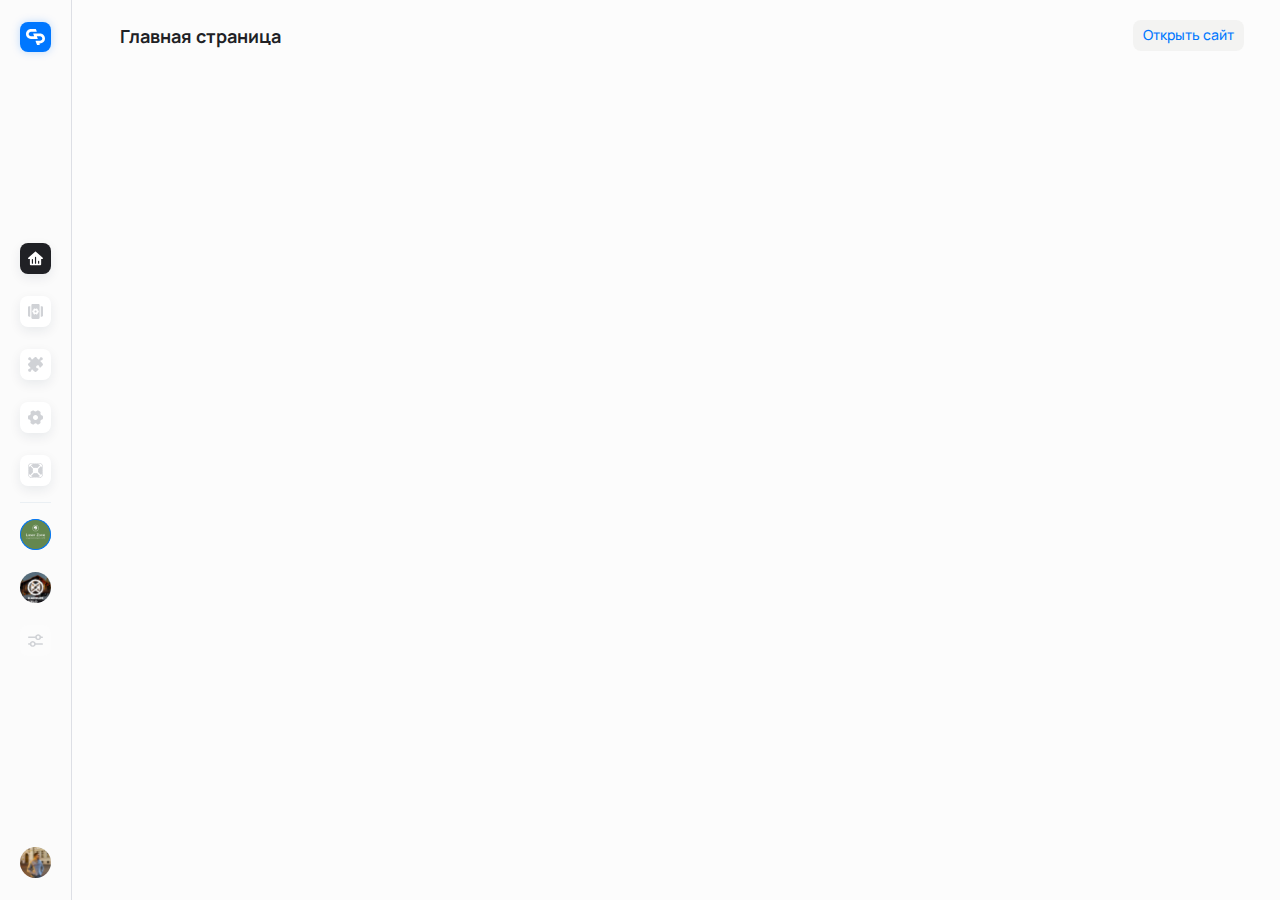
==== commit a356a385: "Add files via upload" ====
--- a/index.html
+++ b/index.html
@@ -358,11 +358,12 @@
       </div>
       <div class="menu">
         <div class="menu-left">
+          <div class="menu-left-top">
+            <div class="menu-left-item">
+              <a href="#" class="cp"><img src="./img/CP.svg" alt="" /></a>
+            </div>
+          </div>
           <div class="menu-left-list">
-            <div class="menu-left-item">
-              <a href="#" class="cp"><img src="../img/CP.svg" alt="" /></a>
-              <h3 class="CdPlace menu_text-none">CPlace</h3>
-            </div>
             <div class="menu-left-item" data-fer="two">
               <a href="#" class="cash cash--active">
                 <svg
@@ -387,6 +388,7 @@
                   </defs>
                 </svg>
               </a>
+              <p class="absolute-text">Главная</p>
               <p class="menu_text-none">Главная</p>
             </div>
             <div class="menu-left-item" data-fer="one">
@@ -431,53 +433,62 @@
                   </defs>
                 </svg>
               </a>
-              <p class="menu_text-none">Управление</p>
+              <p class="absolute-text-2">Страницы</p>
+              <p class="menu_text-none">Страницы</p>
             </div>
             <div class="menu-left-item">
               <a href="#" class="puz"
-                ><img src="../img/puzzle 1.svg" alt=""
+                ><img src="./img/puzzle 1.svg" alt=""
               /></a>
+              <p class="absolute-text-3">Плагины</p>
               <p class="menu_text-none">Плагины</p>
             </div>
             <div class="menu-left-item">
               <a href="#" class="puz"
-                ><img src="../img/general_settings 1.svg" alt=""
+                ><img src="./img/general_settings 1.svg" alt=""
               /></a>
+              <p class="absolute-text-4">Настройки</p>
               <p class="menu_text-none">Настройки</p>
             </div>
             <div class="menu-left-item">
               <a href="#" class="puz"
-                ><img src="../img/lifebuoy 1.svg" alt=""
+                ><img src="./img/lifebuoy 1.svg" alt=""
               /></a>
-              <p class="menu_text-none">Поддержка</p>
+              <p class="absolute-text-5">Помощь</p>
+              <p class="menu_text-none">Помощь</p>
             </div>
             <hr class="br-menu br-menu--active" />
             <div class="menu-left-item">
-              <a href="#" class="r"
-                ><img src="../img/Ellipse 1 (4).svg" alt="" class="r r-active"
+              <a href="#" class="r item-rr"
+                ><img src="./img/Ellipse 1 (4).svg" alt="" class="r r-active"
               /></a>
+              <p class="absolute-text-6">
+                Laser Zone <img src="./img/icon (4).svg" alt="" />
+              </p>
               <h3 class="menu-left-item-title menu_text-none">Laser Zone</h3>
             </div>
             <div class="menu-left-item">
-              <a href="#" class=""
-                ><img src="../img/KK.jpg" alt="" class="r r-active"
+              <a href="#" class="item-rr"
+                ><img src="./img/KK.jpg" alt="" class="r r-active"
               /></a>
+              <p class="absolute-text-7">KarhumKelo</p>
+
               <p class="menu_text-none">KarhumKelo</p>
             </div>
             <div class="menu-left-item menu-left-item--none">
               <a href="#" class=""
-                ><img src="../img/Ellipse 1 (2).svg" alt=""
+                ><img src="./img/Ellipse 1 (2).svg" alt=""
               /></a>
               <p class="menu_text-none">Laser Zone</p>
             </div>
             <div class="menu-left-item menu-left-item--none">
               <a href="#" class=""
-                ><img src="../img/Ellipse 1 (2).svg" alt=""
+                ><img src="./img/Ellipse 1 (2).svg" alt=""
               /></a>
               <p class="menu_text-none">Laser Zone</p>
             </div>
             <div class="menu-left-item setting-one">
-              <a href="#" class="puz puzli"
+              <a href="#" class="puz puzli seet"
                 ><svg
                   width="15"
                   height="15"
@@ -530,16 +541,16 @@
                   </defs>
                 </svg>
               </a>
-              <p class="menu_text-none">Изменить</p>
+              <p class="absolute-text-8">Управление организациями</p>
+              <p class="menu_text-none"></p>
             </div>
           </div>
           <div class="menu-left-bot">
-            <div class="menu-left-item svernyt">
-              <a href="#" class="puz puzli"
-                ><img src="../img/roll_up.svg" alt=""
-              /></a>
-              <p class="menu_text-none">Свернуть</p>
-            </div>
+            <a href="" class="menu-left-bot-link"
+              ><img src="/img/Rectangle 59 (1).png" alt="" />
+              <p class="menu_text-none">Профиль</p></a
+            >
+            <p class="absolute-text-9">Профиль</p>
           </div>
         </div>
         <!-- <div class="menu-mid">
@@ -554,7 +565,7 @@
                     <a href="">Изменить</a>
 
                 </div> -->
-        <div class="menu-rigth">
+        <!-- <div class="menu-rigth">
           <a href="#" class="menu-right-link"
             ><img src="../img/sale 1.svg" alt="" />
             <p>Услуги</p></a
@@ -569,7 +580,7 @@
             ><img src="../img/news.svg" alt="" />
             <p>Новости</p></a
           >
-        </div>
+        </div> -->
       </div>
       <div class="conatiner-all">
         <div class="container">
@@ -604,19 +615,19 @@
               <div class="burger-menuS burgerMenuS--none">
                 <ul class="burger-menu-list">
                   <li class="burger-menu-item">
-                    <img src="../img/BellSimple.svg" alt="" />
+                    <img src="./img/BellSimple.svg" alt="" />
                     <a href="#"> Уведомления </a>
                   </li>
                   <li class="burger-menu-item">
-                    <img src="../img/EnvelopeSimple.svg" alt="" />
+                    <img src="./img/EnvelopeSimple.svg" alt="" />
                     <a href="#"> Сообщения </a>
                   </li>
                   <li class="burger-menu-item">
-                    <img src="../img/setting.svg" alt="" />
+                    <img src="./img/setting.svg" alt="" />
                     <a href="#"> Настройки профиля </a>
                   </li>
                   <li class="burger-menu-item">
-                    <img src="../img/exit 1.svg" alt="" />
+                    <img src="./img/exit 1.svg" alt="" />
                     <a href="#"> Выйти из профиля </a>
                   </li>
                 </ul>
@@ -635,11 +646,11 @@
               </div>
               <ul class="burger-upr-list">
                 <li class="burger-menu-item">
-                  <img src="../img/setting.svg" alt="" />
+                  <img src="./img/setting.svg" alt="" />
                   <a href="#"> Управление </a>
                 </li>
                 <li class="burger-menu-item">
-                  <img src="../img/exit 1.svg" alt="" />
+                  <img src="./img/exit 1.svg" alt="" />
                   <a href="#"> Выйти из системы </a>
                 </li>
               </ul>
@@ -668,7 +679,6 @@
             </div>
           </div>
           <header class="header">
-            <h2 class="header-h2 header-h2-glav">Laser Zone</h2>
             <div class="burger-header">
               <div class="burger-icon">
                 <div>
@@ -714,6 +724,7 @@
                 </div>
               </div>
             </div>
+            <a href="" class="open-header">Открыть сайт</a>
 
             <div class="header_all">
               <div class="header-menu">
@@ -722,7 +733,7 @@
                   <span> управляющий </span>
                 </div>
                 <div class="header-menu-right">
-                  <img src="../img/Rectangle 59.png" alt="" />
+                  <img src="./img/Rectangle 59.png" alt="" />
                   <svg
                     width="6"
                     class="icons"
@@ -744,19 +755,19 @@
               <div class="drop_menu none">
                 <ul class="drop_menu-list">
                   <li class="drop_menu-item">
-                    <img src="../img/BellSimple.svg" alt="" />
+                    <img src="./img/BellSimple.svg" alt="" />
                     <a href="#"> Уведомления </a>
                   </li>
                   <li class="drop_menu-item">
-                    <img src="../img/EnvelopeSimple.svg" alt="" />
+                    <img src="./img/EnvelopeSimple.svg" alt="" />
                     <a href="#"> Сообщения </a>
                   </li>
                   <li class="drop_menu-item">
-                    <img src="../img/setting.svg" alt="" />
+                    <img src="./img/setting.svg" alt="" />
                     <a href="#"> Настройки профиля </a>
                   </li>
                   <li class="drop_menu-item">
-                    <img src="../img/exit 1.svg" alt="" />
+                    <img src="./img/exit 1.svg" alt="" />
                     <a href="#"> Выйти из профиля </a>
                   </li>
                 </ul>
--- a/price/price.css
+++ b/price/price.css
@@ -147,10 +147,10 @@
 .modal h1{
     color: var(--os-background);
     padding-left: 71px;
-    font-size: 24px;
-    font-style: normal;
-    font-weight: 500;
-    line-height: 30px;
+    font-size: 18px;
+    font-style: normal;
+    font-weight: 700;
+    line-height: 5px;
     margin-bottom: 38px;
 }
 .modal_all {
@@ -162,12 +162,17 @@
 }
 .Close {
     position: absolute;
-    right: -10px;
-    top: -80px;
+    right: -19px;
+    top: -70px;
     cursor: pointer;
+    border-radius: 16px;
+    padding: 8px;
 }
 .Close:hover {
-    opacity: .6;
+    opacity: .9;
+    background-color: #F2F2F2;
+    border-radius: 16px;
+    padding: 8px;
 }
 
 .modal_all-item-btn {
@@ -299,12 +304,13 @@
     display: flex;
     gap: 40px;
     justify-content: end;
-    padding-left: 290px
+    padding-left: 180px;
 }
 .container {
     flex: 1;
-    max-width: 1350px;
-    padding: 20px;
+    max-width: 1750px;
+    padding: 20px 36px 20px 20px;
+    
     /* margin: 0 auto; */
 }
 .all {
@@ -324,6 +330,7 @@
     /* max-width: auto; */
 }
 .all-item-comleks-all-hidden {
+    
     display: flex;
     justify-content: space-between;
     gap: 30px;
@@ -334,6 +341,7 @@
     align-items: center;
 }
 .all-item-table-bot {
+    position: relative;
     display: flex;
     gap: 10px;
 }
@@ -386,6 +394,7 @@
     background: #F2F4F9;   
     padding-right: 26px; 
     position: relative;
+    margin-bottom: 5px;
 }
 .span-vb::after {
       content: '';
@@ -411,6 +420,8 @@
     border-radius: 8px;
     background: #F2F4F9;
     margin-left: -10px;
+    margin-bottom: 5px;
+
 }
 .span-all-hidden-hid {
     display: none;  
@@ -499,28 +510,28 @@
 
 
 .menu {
-    padding-top: 12px;
-    display: flex;
-    max-height: 99vh;
+    /* padding-top: 12px; */
+    display: flex;
+    height: 100%;
     position: fixed;
     z-index: 1000;
 
 }
 .menu-left {
-    background: #FCFCFC;
-    display: flex;
-    height: 97vh;
+    display: flex;
+    padding: 22px 20px;
     flex-direction: column;
     justify-content: space-between;
+    border-right: 1px solid rgba(7, 28, 71, 0.12);
+        background: #FBFBFB;
 }
 .menu-left-list {
-    padding: 18px 20px 20px 20px;
     display: flex;
     flex-direction: column;
-    gap: 24px;
+    gap: 22px;
 }
 .menu-left-bot {
-    padding: 20px;
+    
 
 }
 .menu-mid {
@@ -533,7 +544,7 @@
 }
 .menu-left-item {
     display: flex;
-    gap: 16px;
+    gap: 10px;
     justify-content: start;
     align-items: center;
     cursor: pointer;
@@ -704,6 +715,24 @@
 .puzli {
     background-color: #FCFCFC!important;
     box-shadow: 0px 0px 8px 0px rgba(0, 0, 0, 0.00);
+}
+.puzli img {
+    width: 31px;
+}
+.menu-left-bot-link {
+    display: flex;  
+    gap: 10px;
+    align-items: center;
+    color: var(--os-background);
+    font-size: 14px;
+    font-style: normal;
+    font-weight: 400;
+    line-height: 18px;
+}
+.menu-left-bot-link img{
+    width: 31px;
+    height: 31px;
+    border-radius: 28px;
 }
 .baza-price {
     padding: 3px;
@@ -735,27 +764,49 @@
     padding: 3px;
     padding-right: 30px;
     position: relative;
-    width: 120px;
-}
-.baza-price-two:hover {
+    width: 190px;
+}
+
+.baza-price-two span {
+    color: #BCBCBC;
+}
+.baza-price-two-black {
+    color: var(--os-background) !important;;
+    font-size: 14px;
+    font-style: normal;
+    font-weight: 400;
+    line-height: 20px;
+    padding-left: 5px;
+
+}
+.baza-price-two-black:hover {
     background-color: var(--hover-background);
     cursor: pointer;
     border-radius: 6px;
-}
-.baza-price-two:hover.baza-price-two::after {
+    padding-right: 30px;
+    padding-top: 5px;
+    padding-bottom: 5px;
+    padding-left: 5px;
+}
+/* .baza-price-two:hover {
+    background-color: var(--hover-background);
+    cursor: pointer;
+    border-radius: 6px;
+}*/
+.baza-price-two-black:hover.baza-price-two-black::after {
     display: block;
 }
-.baza-price-two::after {
+.baza-price-two-black::after {
     display: none;
       content: '';
       position: absolute;
-      left: 100px;
+      left: 55px;
       top: 8px;
       width: 10px;
       height: 10px;
       background-image: url(../img/edit\ 1.svg);
       background-repeat: no-repeat;
-}
+} 
 .baza-h {
     padding: 3px;
     padding-right: 30px;
@@ -770,31 +821,113 @@
 .baza-h:hover.baza-h::after {
     display: block;
 }
+.btn-table {
+    border-radius: 8px;
+    border: 1px solid #E1E3E6;
+    padding: 15px 0px;
+    background: #FFF;
+    margin-top: 20px;
+}
+.btn-table-2 {
+    border-radius: 8px;
+    border: 1px solid #E1E3E6;
+    padding: 15px 0px;
+    background: #FFF;
+    max-width: 100%;
+    width: 100%;
+    margin-bottom: 70px;
+}
+.btn-table:hover {
+    opacity: .8;
+}
+.end {
+    margin-top: 50px;
+    margin-bottom: 10px;
+    color: #BCBCBC;
+    font-size: 14px;
+    font-style: normal;
+    font-weight: 400;
+    line-height: normal;
+}
+.end span {
+    color: #07F;
+    font-size: 14px;
+    font-style: normal;
+    font-weight: 400;
+    line-height: normal;
+}
+.endin {
+    padding-bottom: 100px;
+    padding-left: 16px;
+    color: #BCBCBC;
+    font-size: 14px;
+    font-style: normal;
+    font-weight: 400;
+    line-height: normal;
+}
+.endin span {
+    color: #07F;
+    font-size: 14px;
+    font-style: normal;
+    font-weight: 400;
+    line-height: normal;
+}
 .baza-span {
     padding: 3px;
     padding-right: 30px;
     padding-left: 9px;
     position: relative;
 }
+.baza-span-price {
+    padding: 3px;
+    padding-right: 30px;
+    padding-left: 9px;
+    position: relative;
+}
 .baza-span:hover {
     background-color: var(--hover-background);
     cursor: pointer;
     border-radius: 6px;
-}
+    max-width: 700px;
+    width: 115%;
+}
+.baza-span-price:hover {
+    background-color: var(--hover-background);
+    cursor: pointer;
+    border-radius: 6px;
+    max-width: 680px;
+    width: 115%;
+}
+
 .baza-span:hover.baza-span::after {
     display: block;
 }
-.baza-span::after {
+.baza-span-price:hover.baza-span-price::after {
+    display: block;
+}
+.baza-span-price::after {
     display: none;
       content: '';
       position: absolute;
-      left: 250px;
+      left: 96%;
       top: 8px;
       width: 10px;
       height: 10px;
       background-image: url(../img/edit\ 1.svg);
       background-repeat: no-repeat;
 }
+.baza-span::after {
+    display: none;
+      content: '';
+      position: absolute;
+      left: 94%;
+      top: 8px;
+      width: 10px;
+      height: 10px;
+      background-image: url(../img/edit\ 1.svg);
+      background-repeat: no-repeat;
+}
+
 .baza-h::after {
     display: none;
       content: '';
@@ -866,11 +999,11 @@
     /* border: 1px solid red; */
     width: 31px;
     height: 1px;
-    margin-bottom: -10px;
-    margin-top: -10px;
+    margin-bottom: -6px;
+    margin-top: -6px;
 }
 .br-menu--active {
-    width: 177px;
+    width: 113px;
 
 }
 .r {
@@ -896,7 +1029,7 @@
     color: #D0D2D6;
     font-size: 24px;
     font-style: normal;
-    font-weight: 500;
+    font-weight: 700;
     line-height: 30px;
 }
 .header-h2-glav {
@@ -906,16 +1039,15 @@
     padding-top: 25px!important;
 }
 .header-h3 {
+    font-size: 18px;
+    font-style: normal;
+    font-weight: 700;
+    line-height: 30px;
     color: var(--os-background);
-    padding-top: 22px;
-    
-    font-size: 14px;
-    font-style: normal;
-    font-weight: 400;
-    line-height: normal;
+    padding-top: 1px!important;
 }
 .header_all {
-    display: flex;
+    display: none;
     flex-direction: column;
     border-radius: 9px 9px 0 0;
     background: #FCFCFC;
@@ -987,7 +1119,7 @@
     font-style: normal;
     font-weight: 500;
     line-height: normal;
-    margin-bottom: 10px;
+    margin-bottom: 20px;
     padding-top: 10px;
 }
 .all-item-btn {
@@ -1002,24 +1134,77 @@
     margin-top: 10px;
     border-radius: 8px;
 }
+.btn-img-Dots {
+    margin-top: 5px;
+    width: 23px;
+    height: 24px;
+    
+
+}
+
+.btn-img-Dots:active {
+    box-shadow: none!important;
+}
+.btn-img-Dots:hover svg g path {
+    fill: #0077FF;
+}
+.btn-img-Dots:hover {
+    background-color:#F2F2F2;
+    border-radius: 8px;
+}
+.link-absolut {
+    position: absolute;
+    top: 32px;
+    left: -160px;
+    display: flex;
+    padding: 8px 16px;
+    align-items: center;
+    gap: 10px;
+    min-width: 179px;
+    border-radius: 8px;
+    background: #FFF;
+    color: var(--os-background);
+    font-size: 14px;
+    font-style: normal;
+    font-weight: 500;
+    line-height: normal;
+    box-shadow: 0px 4px 12px 0px rgba(13, 35, 67, 0.08);
+    display: none;
+}
+.btn-img-Dots:hover + .link-absolut {
+    display: block;
+}
+.link-absolut:hover {
+    display: block;
+
+}
+.ssssss .link-absolut{
+    left: 295px;
+}
 .all-item-btn:hover {
     background: #F2F4F9;
 }
 .table-one {
     border-collapse: collapse;
     width: 100%;
+    border: 1px solid rgba(13, 35, 67, 0.07);
+    
     
 }
 .table-thead-one {
 }
 .tr-one {
-    border-bottom: 1px solid #DFE4EC;
-    
+    border-bottom: 1px solid rgba(13, 35, 67, 0.07);
+    background: #F8F8F8;
+    border: 1px solid rgba(13, 35, 67, 0.07);
+    
+
+
 }
 
 .th-one {
     text-align: left;
-    padding: 8px 16px;
+    padding: 12px 16px;
     color: var(--vt-th-grey);
     font-size: 12px;
     font-style: normal;
@@ -1058,7 +1243,16 @@
     display: flex;
     gap: 20px;
     align-items: center;
-    width: 348px;
+    max-width: 700px;
+
+    
+}
+.td-trach {
+    max-width: 650px;
+
+}
+.td-last {
+    width: 250px;
 }
 .td-inps p{
    padding-left: 10px;
@@ -1136,12 +1330,110 @@
 .chekBox-none--active {
     display: none;
 }
+.main-management {
+    margin-top: 21px;
+    display: flex;
+    flex-direction: column;
+    gap: 30px;
+}
+.main-management a {
+    padding: 30px 24px;
+    border-radius: 8px;
+    background: #FFF;
+    box-shadow: 0px 4px 12px 0px rgba(13, 35, 67, 0.08);
+    color: var(--os-background);
+    text-overflow: ellipsis;
+    font-size: 17px;
+    font-style: normal;
+    font-weight: 500;
+    line-height: normal;
+
+}
+.open-header {
+    color: #07F;
+    font-size: 14px;
+    font-style: normal;
+    font-weight: 500;
+    line-height: 30px;
+    padding: 0px 10px;
+    
+    border-radius: 8px;
+    background: #F3F3F2;
+}
+.container-price_btns {
+    display: flex;
+    gap: 8px;
+    margin-top: 21px;
+    flex-wrap: wrap;
+}
+.container-price_btns a {
+    color: rgba(84, 96, 122, 0.68);
+    font-size: 15px;
+    font-style: normal;
+    font-weight: 500;
+    line-height: normal;
+    align-items: center;
+    display: flex;
+    gap: 10px;
+    padding: 12px 24px;
+    border-radius: 8px;
+    background: #F3F3F2;
+}
+.container-price_btns a:nth-child(1) {
+    padding: 10px 12px;
+    border-radius: 8px;
+    border: 1px solid #E1E3E6;
+    color: #07F;
+    font-size: 14px;
+    font-style: normal;
+    font-weight: 500;
+    line-height: 20px;
+    background-color: transparent;
+}
+.container-price_btns a:nth-child(1):hover {
+    border: 1px solid #E1E3E6;
+    background: #F2F2F2;
+}
+.container-price_btns-one--active {
+    background-color: #fff!important;
+    color: var(--os-background)!important;
+}
 @media (max-width:1400px) {
     .td-inps {
-        width: 311px;
+        max-width: 700px;
+    }
+    .td-last {
+        width: 240px;
+    }
+    .baza-span:hover {
+        background-color: var(--hover-background);
+        cursor: pointer;
+        border-radius: 6px;
+        max-width: 700px;
+        width: 115%;
+        
+    }
+    .baza-span-price:hover {
+        background-color: var(--hover-background);
+        cursor: pointer;
+        border-radius: 6px;
+        max-width: 640px;
+        width: 104%;
+        
+    }
+    .baza-span::after {
+        display: none;
+          content: '';
+          position: absolute;
+          left: 94%;
+          top: 8px;
+          width: 10px;
+          height: 10px;
+          background-image: url(../img/edit\ 1.svg);
+          background-repeat: no-repeat;
     }
     .td-inps-gas {
-        width: 272px;
+        width: 220px;
     }
     .baza-span {
         padding-right: 0;
@@ -1165,7 +1457,31 @@
 
     }
 }
+@media (max-width:1366px) {
+    .conatiner-all {
+        display: flex;
+        gap: 40px;
+        justify-content: end;
+        padding-left: 100px;
+    }
+}
 @media (max-width:1280px) {
+    .baza-span:hover {
+        background-color: var(--hover-background);
+        cursor: pointer;
+        border-radius: 6px;
+        max-width: 600px;
+        width: 115%;
+        
+    }
+    .baza-span-price:hover {
+        background-color: var(--hover-background);
+        cursor: pointer;
+        border-radius: 6px;
+        max-width: 570px;
+        width: 101%;
+        
+    }
     .span-all-hidden {
         color: var(--os-background);
         padding: 4px 8px;
@@ -1192,7 +1508,7 @@
         display: flex;
         gap: 40px;
         justify-content: end;
-        padding-left: 280px;
+        
     }
     .menu-rigth {
         margin-left: 0px;
@@ -1210,6 +1526,23 @@
     }
 }
 @media (max-width:1180px) {
+    .baza-span:hover {
+        background-color: var(--hover-background);
+        cursor: pointer;
+        border-radius: 6px;
+        width: 295px;
+    }
+    .baza-span::after {
+        display: none;
+          content: '';
+          position: absolute;
+          left: 280px;
+          top: 8px;
+          width: 10px;
+          height: 10px;
+          background-image: url(../img/edit\ 1.svg);
+          background-repeat: no-repeat;
+    }
     .all-item-comleks-all-hidden {
         align-items: center;
 
@@ -1232,7 +1565,7 @@
         display: flex;
         gap: 40px;
         justify-content: end;
-        padding-left: 270px;
+        
     }
     .menu-rigth {
         margin-left: 0px;
@@ -1252,7 +1585,7 @@
 }
 @media (max-width:1250px) {
     .td-inps {
-        width: 311px;
+        width: 411px;
     }
     .td-inps-gas {
         width: 225px;
@@ -1260,7 +1593,7 @@
 }
 @media (max-width:1100px) {
     .td-inps {
-        width: 300px;
+        width: 400px;
     }
     .td-inps-gas {
         width: 180px;
@@ -1323,7 +1656,7 @@
     top: -2px;
     left: -2px;
     position: absolute;
-    
+    z-index: 2;
 }
 
 input[type=checkbox]:checked:before {
@@ -1354,7 +1687,15 @@
     position: absolute;
     
 }
-
+.setting-one:hover .seet{
+    background-color: #F2F2F2!important;
+    border-radius: 16px!important;
+    padding: 8px;
+}
+.setting-one:hover .seet svg g path{
+    fill: black!important;
+    
+}
 input[type=radio]:checked:before {
     background-color: rgba(0, 119, 255, 1);
 	/* color: var(--white-background) !important; */
@@ -1379,8 +1720,257 @@
 .footer-svg-glav--active g path{
     fill: var(--white-background);
 }
+.absolute-text,.absolute-text-2,.absolute-text-3,.absolute-text-4,.absolute-text-5,.absolute-text-6,.absolute-text-7,.absolute-text-8,.absolute-text-9 {
+    display: none;
+
+}
+
 /* MOBIL GLAV */
+@media (max-width:1366px) {
+.menu_text-none {
+    display: none;
+}
+.br-menu {
+    width: 31px;
+}
+
+.absolute-text {
+    position: absolute;
+    right: -82px;
+    border-radius: 8px;
+    background-color: var(--os-background);
+    color: var(--white-background);
+    padding: 8px 11px;
+    z-index: 1;
+    box-shadow: var(--bx-shd-invido);
+    box-shadow: var(--bx-shd-invido);
+
+}
+.absolute-text::after {
+    content: "";
+    position: absolute;
+    top: 10px;
+    left: -4px;
+    width: 14px;
+    height: 14px;
+    margin-left: -3px;
+    z-index: -1;
+    background: url(../img/Rectangle\ 98.svg);
+}
+.absolute-text-2 {
+    position: absolute;
+    right: -97px;
+    border-radius: 8px;
+    background-color: var(--os-background);
+    color: var(--white-background);
+    padding: 8px 11px;
+    box-shadow: var(--bx-shd-invido);
+
+}
+.absolute-text-2::after {
+    content: "";
+    position: absolute;
+    top: 10px;
+    left: -4px;
+    width: 14px;
+    height: 14px;
+    margin-left: -3px;
+    z-index: -1;
+    background: url(../img/Rectangle\ 98.svg);
+}
+.absolute-text-3 {
+    position: absolute;
+    right: -87px;
+    border-radius: 8px;
+    background-color: var(--os-background);
+    color: var(--white-background);
+    padding: 8px 11px;
+    box-shadow: var(--bx-shd-invido);
+
+}
+.absolute-text-3::after {
+    content: "";
+    position: absolute;
+    top: 10px;
+    left: -4px;
+    width: 14px;
+    height: 14px;
+    margin-left: -3px;
+    z-index: -1;
+    background: url(../img/Rectangle\ 98.svg);
+}
+.absolute-text-4 {
+    position: absolute;
+    right: -100px;
+    border-radius: 8px;
+    background-color: var(--os-background);
+    color: var(--white-background);
+    padding: 8px 11px;
+    box-shadow: var(--bx-shd-invido);
+
+}
+.absolute-text-4::after {
+    content: "";
+    position: absolute;
+    top: 10px;
+    left: -4px;
+    width: 14px;
+    height: 14px;
+    margin-left: -3px;
+    z-index: -1;
+    background: url(../img/Rectangle\ 98.svg);
+}
+.absolute-text-5 {
+    position: absolute;
+    right: -83px;
+    border-radius: 8px;
+    background-color: var(--os-background);
+    color: var(--white-background);
+    padding: 8px 11px;
+    box-shadow: var(--bx-shd-invido);
+
+}
+.absolute-text-5::after {
+    content: "";
+    position: absolute;
+    top: 10px;
+    left: -4px;
+    width: 14px;
+    height: 14px;
+    margin-left: -3px;
+    z-index: -1;
+    background: url(../img/Rectangle\ 98.svg);
+}
+.absolute-text-6 {
+    position: absolute;
+    right: -118px;
+    border-radius: 8px;
+    background-color: var(--white-background);
+    color: var(--os-background);
+    padding: 8px 11px;
+    box-shadow: var(--bx-shd-invido);
+
+}
+.absolute-text-6::after {
+    content: "";
+    position: absolute;
+    top: 10px;
+    left: -5px;
+    width: 14px;
+    height: 14px;
+    margin-left: -3px;
+    z-index: 2;
+    background: url(../img/Rectangle\ 8.svg);
+
+
+}
+.absolute-text-7 {
+    position: absolute;
+    right: -107px;
+    border-radius: 8px;
+    background-color: var(--white-background);
+    color: var(--os-background);
+    padding: 8px 11px;
+    box-shadow: var(--bx-shd-invido);
+
+}
+.absolute-text-7::after {
+    content: "";
+    position: absolute;
+    top: 10px;
+    left: -5px;
+    width: 14px;
+    height: 14px;
+    margin-left: -3px;
+    z-index: 2;
+    background: url(../img/Rectangle\ 8.svg);
+
+
+}
+.absolute-text-8 {
+    position: absolute;
+    right: -216px;
+    border-radius: 8px;
+    background-color: var(--os-background);
+    color: var(--white-background);
+    padding: 8px 11px;
+    box-shadow: var(--bx-shd-invido);
+
+}
+.absolute-text-8::after {
+    content: "";
+    position: absolute;
+    top: 10px;
+    left: -4px;
+    width: 14px;
+    height: 14px;
+    margin-left: -3px;
+    z-index: -1;
+    background: url(../img/Rectangle\ 98.svg);
+}
+.menu-left-bot {
+    position: relative;
+}
+.absolute-text-9 {
+    position: absolute;
+    right: -110px;
+    top: 0px;
+    font-size: 14px;
+    border-radius: 8px;
+    background-color: var(--os-background);
+    color: var(--white-background);
+    padding: 8px 11px;
+    box-shadow: var(--bx-shd-invido);
+
+}
+.absolute-text-9::after {
+    content: "";
+    position: absolute;
+    top: 10px;
+    left: -4px;
+    width: 14px;
+    height: 14px;
+    margin-left: -3px;
+    z-index: -1;
+    background: url(../img/Rectangle\ 98.svg);
+}
+.cash:hover + .absolute-text,
+.dash:hover + .absolute-text-2,
+.puz:hover + .absolute-text-3,
+.puz:hover + .absolute-text-4,
+.puz:hover + .absolute-text-5,
+ 
+.item-rr:hover + .absolute-text-7,
+.puzli:hover + .absolute-text-8,
+.menu-left-bot-link:hover + .absolute-text-9 {
+    display: block;
+}
+.item-rr:hover +.absolute-text-6 {
+    display: flex;
+    align-items: center;
+    gap: 5px;
+}
+}
 @media (max-width:768px) {
+    .container-price_btns {
+        display: none;
+    }
+    .open-header {
+        display: none;
+    }
+    .main-management {
+        display: none;
+    }
+    .header-price {
+        display: none;
+    }
+    .header-h3 {
+    color: var(--os-background);
+    font-size: 14px;
+    font-style: normal;
+    font-weight: 700;
+    line-height: normal;
+    }
     .burger-header {
         position: fixed;
         width: 96%;
@@ -1427,6 +2017,7 @@
         display: flex;
         align-items: start;
         cursor: pointer;
+        background-color: #FCFCFC;
         
     }
     .burger-svg--active {
@@ -1605,6 +2196,7 @@
 .footer-menu {
     display: block;
 }
+
 .footer-menu-all {
     border-top: 1px solid #F2F2F2;
     padding: 9px 0 0;
@@ -1733,7 +2325,7 @@
     } */
     .conatiner-all-price {
         display: flex;
-        height: 100vh;
+        height: 120vh;
         flex-direction: column;
         gap: 0
     }
@@ -1743,7 +2335,10 @@
         padding-top: 0;
     }
     .burger-price {
-        background-color: var(--os-background);
+        border-radius: 0px 0px 22px 22px;
+    background: #FFF;
+    box-shadow: 0px 4px 12px 0px rgba(13, 35, 67, 0.08);
+
         /* position: fixed; */
         width: 100%;
         z-index: 9999;
@@ -1754,20 +2349,36 @@
     }
     .burger-price-all {
         display: flex;
-        align-items: start;
+        align-items: center;
+        flex-direction: column;
         gap: 13px;
         padding: 8px 13px;
         
+        
+    }
+    .burger-price-all-top {
+        display: flex;
+        color: var(--os-background);
+        font-size: 18px;
+        font-style: normal;
+        font-weight: 700;
+        line-height: 20px;
+        padding-bottom: 12px;
+        max-width: 100%;
+        width: 100%;
+        gap: 30px;
+        border-bottom: 1px solid rgba(13, 35, 67, 0.07);
+    }
+    .burger-price-all-top p{
+        
     }
     .burger-price-all-dropmenu {
         max-width: 690px;
         width: 100%;
     }
     .burger-price-all-link img{
-        padding: 8px;
-        margin-top: 1px;
-        border-radius: 8px;
-        background-color: #fff;
+        margin-top: 3px;
+        
     }
     .footer-menu-price {
         padding-bottom: 10px;
@@ -1776,16 +2387,28 @@
         position: fixed;
         bottom: 0px;
         width: 100%;
+        z-index: 1000;
         background-color: #FCFCFC;
         
+    }
+    .footer-menu-index {
+        position: fixed;
+        bottom: 0px;
+        width: 100%;
+        background-color: #FCFCFC;
+        padding-bottom: 10px;
+        padding-right: 16px;
+        padding-left: 16px;
     }
     .burger-price-all-dropmenu-active-all {
         display: flex;
         justify-content: space-between;
         border-radius: 8px;
-        background: #2D2D2D;
-        padding: 6px 10px;
+        border: 1px solid #E1E3E6;
+        background: #F3F3F2;
+        padding: 12px 16px;
         cursor: pointer;
+        
     }
     .burger-price-all-dropmenu-active  {
         display: flex;
@@ -1793,7 +2416,7 @@
         align-items: center;
     }
     .burger-price-all-dropmenu-active a  {
-        color: #FFF;
+        color: var(--os-background);
         font-size: 14px;
         font-style: normal;
         font-weight: 400;
@@ -1806,9 +2429,15 @@
         display: flex;
         align-items: center;
         justify-content: space-between;
-        padding: 6px 10px;
+        padding: 12px 16px;
         border-top: none!important;
-        border: 1px solid #2D2D2D;
+        border: 1px solid #E1E3E6;
+    }
+    .burger-price-all-dropmenu-item--active {
+        background: #F3F3F2;
+    }
+    .blue-acctive rect {
+        fill: #0077FF;
     }
     .burger-price-all-dropmenu-item-left {
         display: flex;
@@ -1816,7 +2445,7 @@
         align-items: center;
     }
     .burger-price-all-dropmenu-item a  {
-        color: #FFF;
+        color: var(--os-background);
         font-size: 14px;
         font-style: normal;
         font-weight: 400;
@@ -1838,15 +2467,22 @@
         /* overflow-y: scroll; */
         /* padding-top: 40px; */
     }
+    .all-price-item-alls {
+        border: 1px solid rgba(13, 35, 67, 0.07);
+        border-radius: 8px;
+        border-bottom: none;
+    }
     .all-price-item {
-        border-radius: 0px 0px 22px 22px;
+        border-radius:22px;
         background: #FFF;
         box-shadow: var(--bx-shd-invido);
         padding: 20px 16px;
+        margin-top: 16px;
+        position: relative;
     }
     .all-price-item-two {
         margin-top: 16px;
-        margin-bottom: 130px;
+        margin-bottom: 20px;
         border-radius: 22px;
     }
     .all-price-item-title {
@@ -1855,23 +2491,72 @@
         justify-content: space-between; 
         margin-bottom: 10px;
     }
+    .link-mobil-modal {
+        position: absolute;
+        right: 19px;
+        top: 45px;
+        background-color: #FFF;
+        padding: 12px 16px;
+        gap: 12px;
+        text-align: left;
+        box-shadow: 0px 4px 12px 0px rgba(13, 35, 67, 0.08);
+        border-radius: 8px;
+        
+    }
+
     .all-price-item-title-btn {
-        opacity: 0;
-        visibility: hidden;
-    color: #07F;
-    font-size: 15px;
+    display: flex;
+    text-align: left;
+    gap: 10px;
+    color: var(--os-background);
+    font-size: 14px;
     font-style: normal;
     font-weight: 500;
     line-height: normal;
+    }
+    .btn-trash {
+        color: var(--os-background);
+        display: flex;
+        text-align: left;
+        gap: 10px;
+        font-size: 14px;
+        font-style: normal;
+        font-weight: 500;
+        line-height: normal;
     }
     .all-price-item-title-btn-active {
         opacity: 1;
         visibility: visible;
     }
+    .link-mobil-modal {
+        display: none;
+        flex-direction: column;
+    }
+    .btn-img-Dots-2:hover + .link-mobil-modal {
+        display: flex;
+    }
+    .btn-img-Dots-2 {
+        width: 23px;
+        height: 23px;
+        
+    }
+    .link-mobil-modal-top {
+        display: flex;
+        gap: 10px;
+    }
+    .btn-img-Dots-2:hover  {
+            
+            background-color:#F2F2F2;
+            border-radius: 8px;
+        
+    }
+    .link-mobil-modal:hover {
+        display: flex;
+    }
     .all-price-item-top {
         height: 40px;
-        padding: 0 3px;
-
+        padding: 0 16px;
+        background: #F8F8F8;border-radius: 8px 8px 0px 0px;
         display: flex;
         align-items: center;
         color: var(--vt-th-grey);
@@ -1900,10 +2585,10 @@
         border: none!important;
     }
     .all-price-item-drop--active-new {
-        background: rgba(20, 198, 124, 0.03)!important;
+        background:#F3F3F2!important;
     }
     .all-price-item-drop {
-        padding: 0 3px;
+        padding: 0 16px;
         display: flex;
         cursor: pointer;
         align-items: center;
@@ -1984,7 +2669,7 @@
         padding: 5px 10px;
     }
     .all-price-item-drop--active {
-        background: #E9F2FB;
+        background: #F3F3F2;
     }
     .all-price-item-drop-list--none {
         display: none;
@@ -2007,6 +2692,9 @@
         margin-top: 10px;
 
    }
+   .btn-img-Dots-2 {
+
+   }
    .all-price-item-btn-2 {
         display: block;
         padding-top: 15px;
@@ -2092,4 +2780,24 @@
 }
 .input-display-none-3 {
     display: none;
+}
+input[type=checkbox]::after {
+    content: '';
+    position: absolute;
+    opacity: 0;
+    width: 33px;
+    height: 33px;
+    z-index: 0;
+    top: -8.3px;
+    left: -8.5px;
+    border-radius: 18px;
+    background: #F2F2F2;
+}
+input[type=checkbox]:hover {
+    cursor: pointer;
+
+}
+ input[type=checkbox]:hover::after{
+    opacity: 1;
+
 }